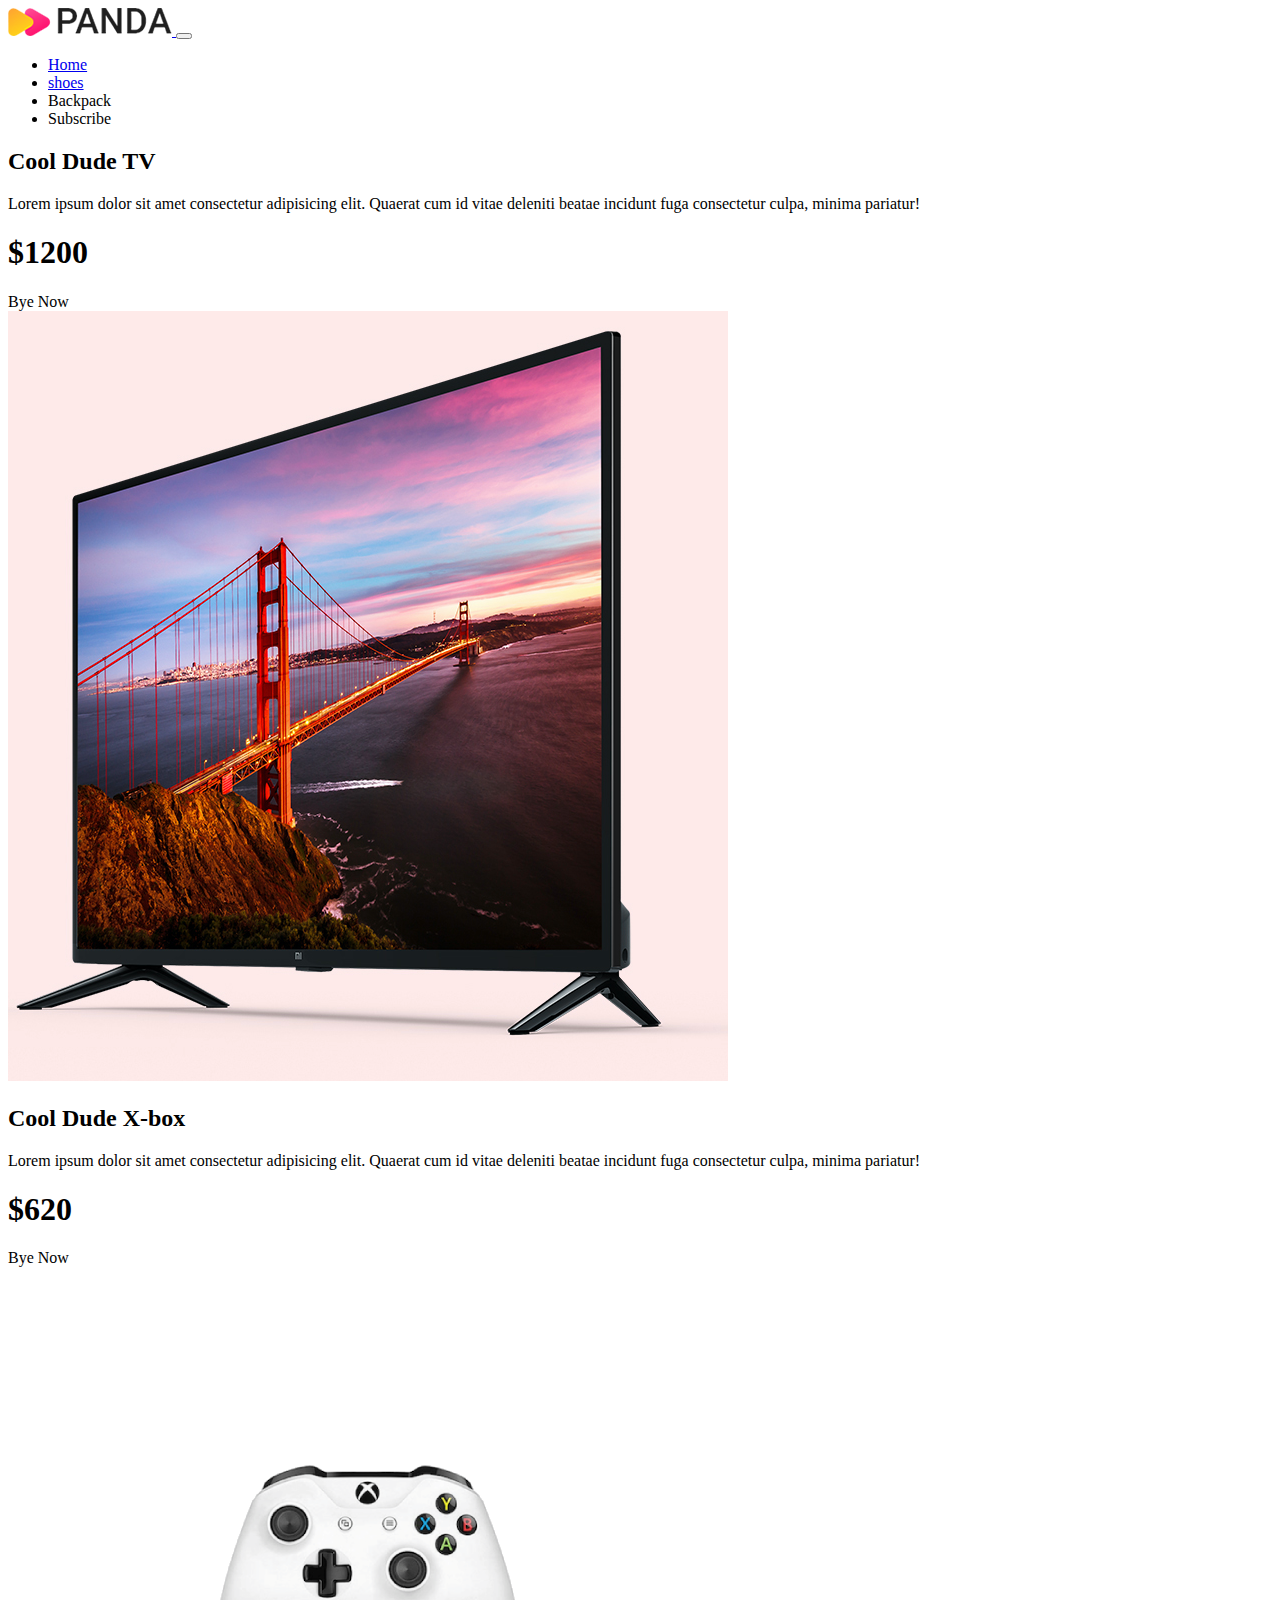
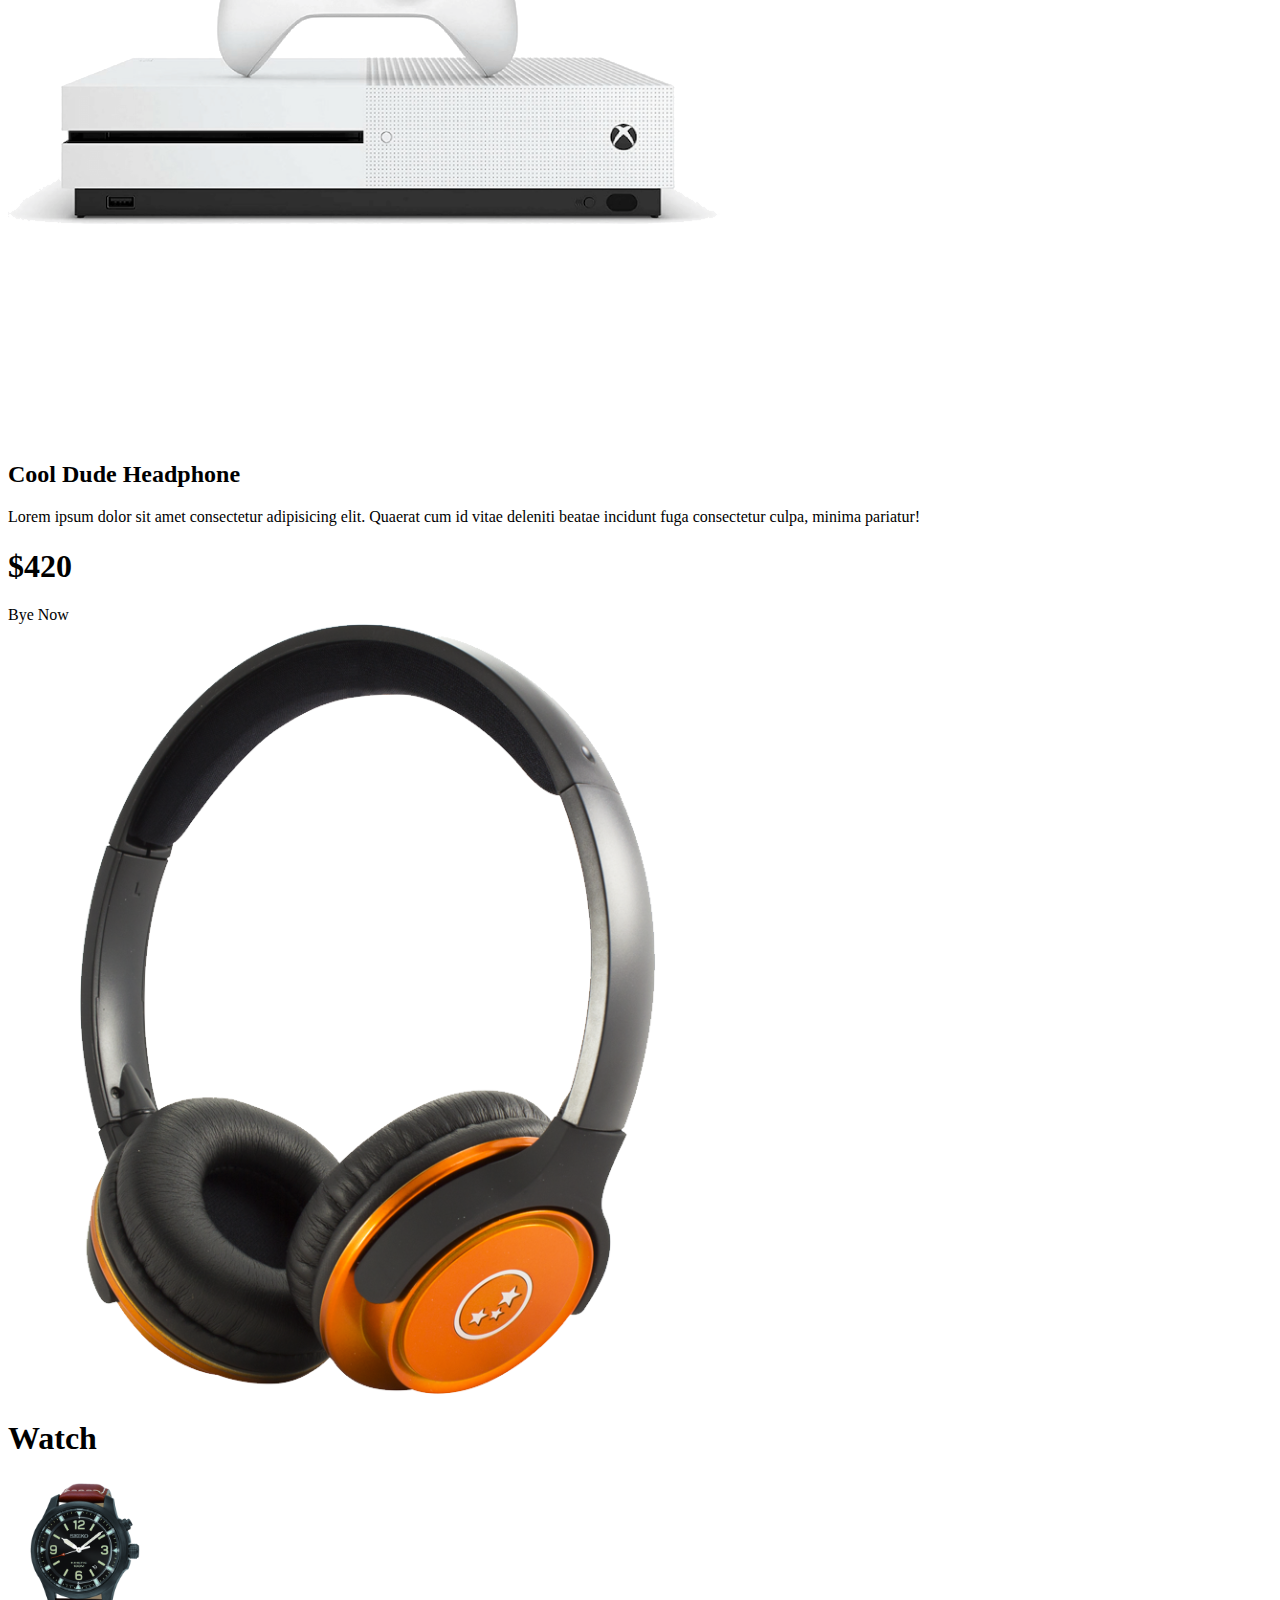
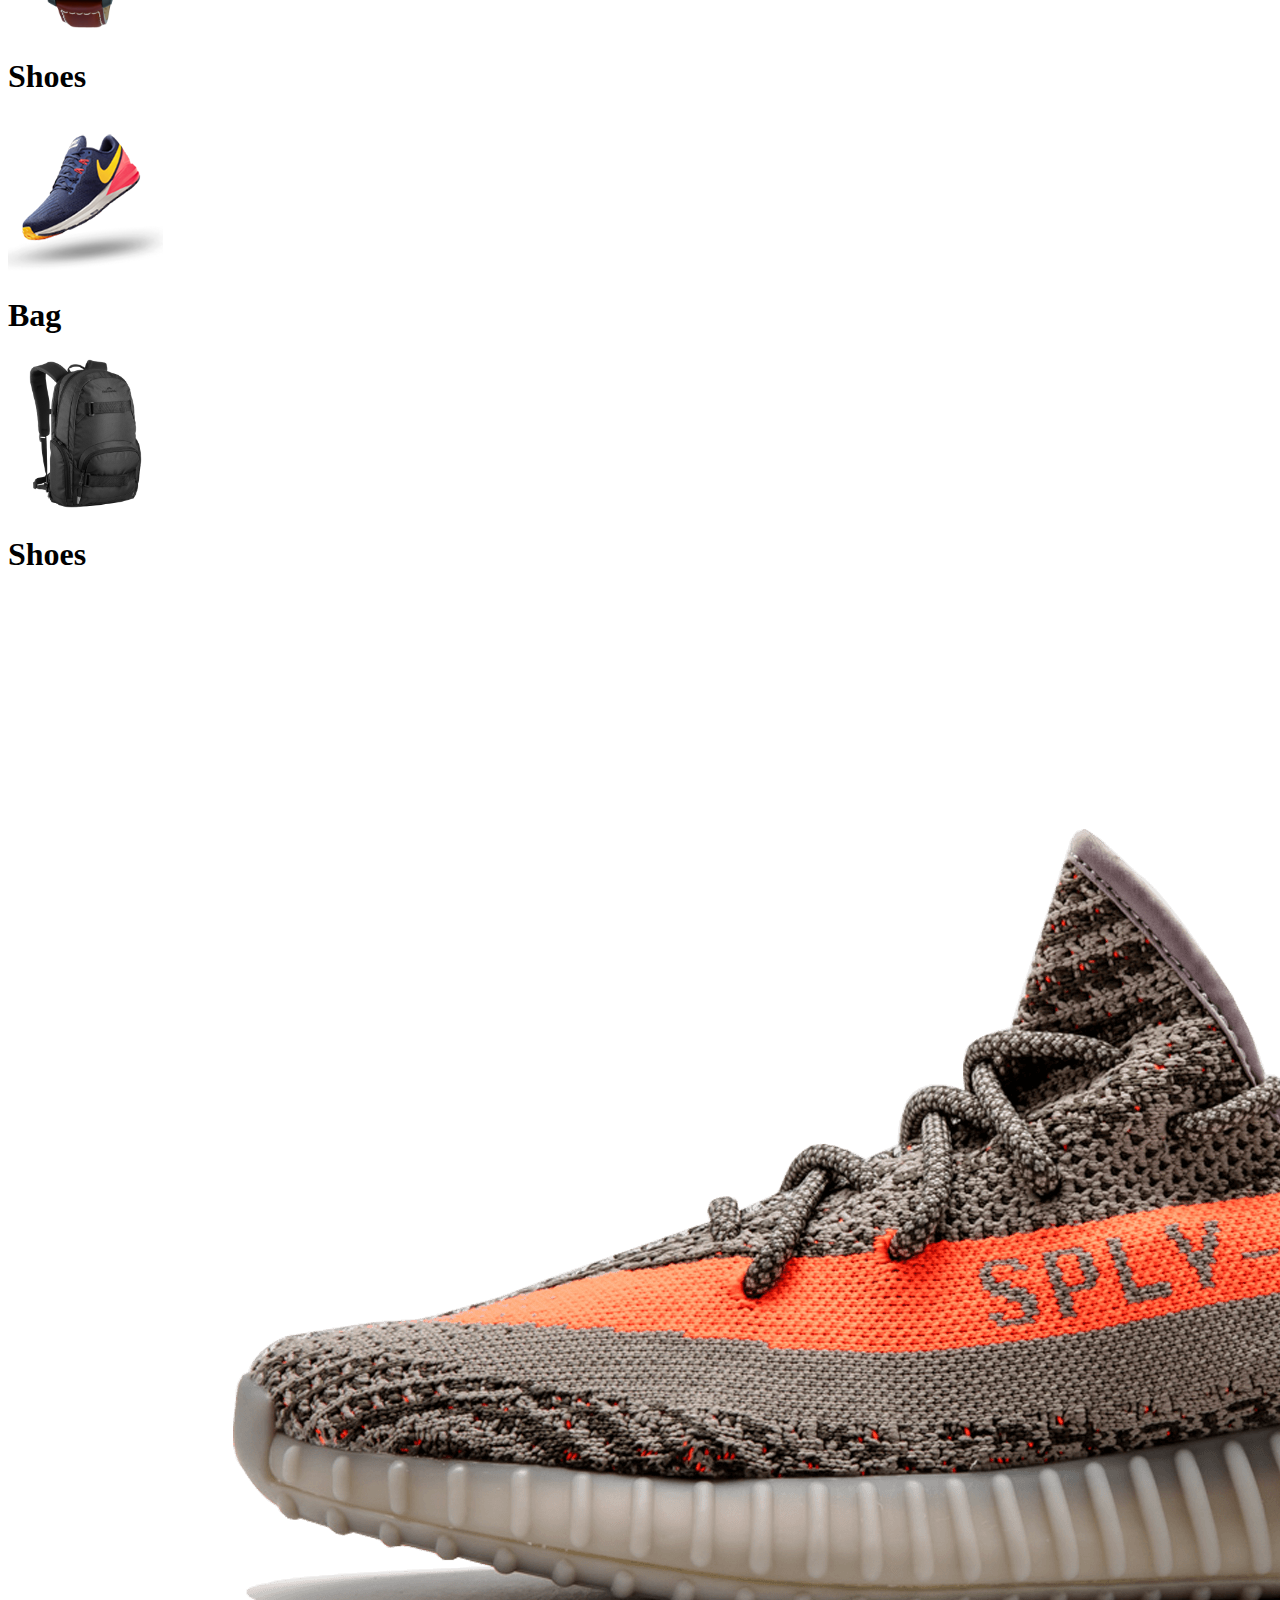
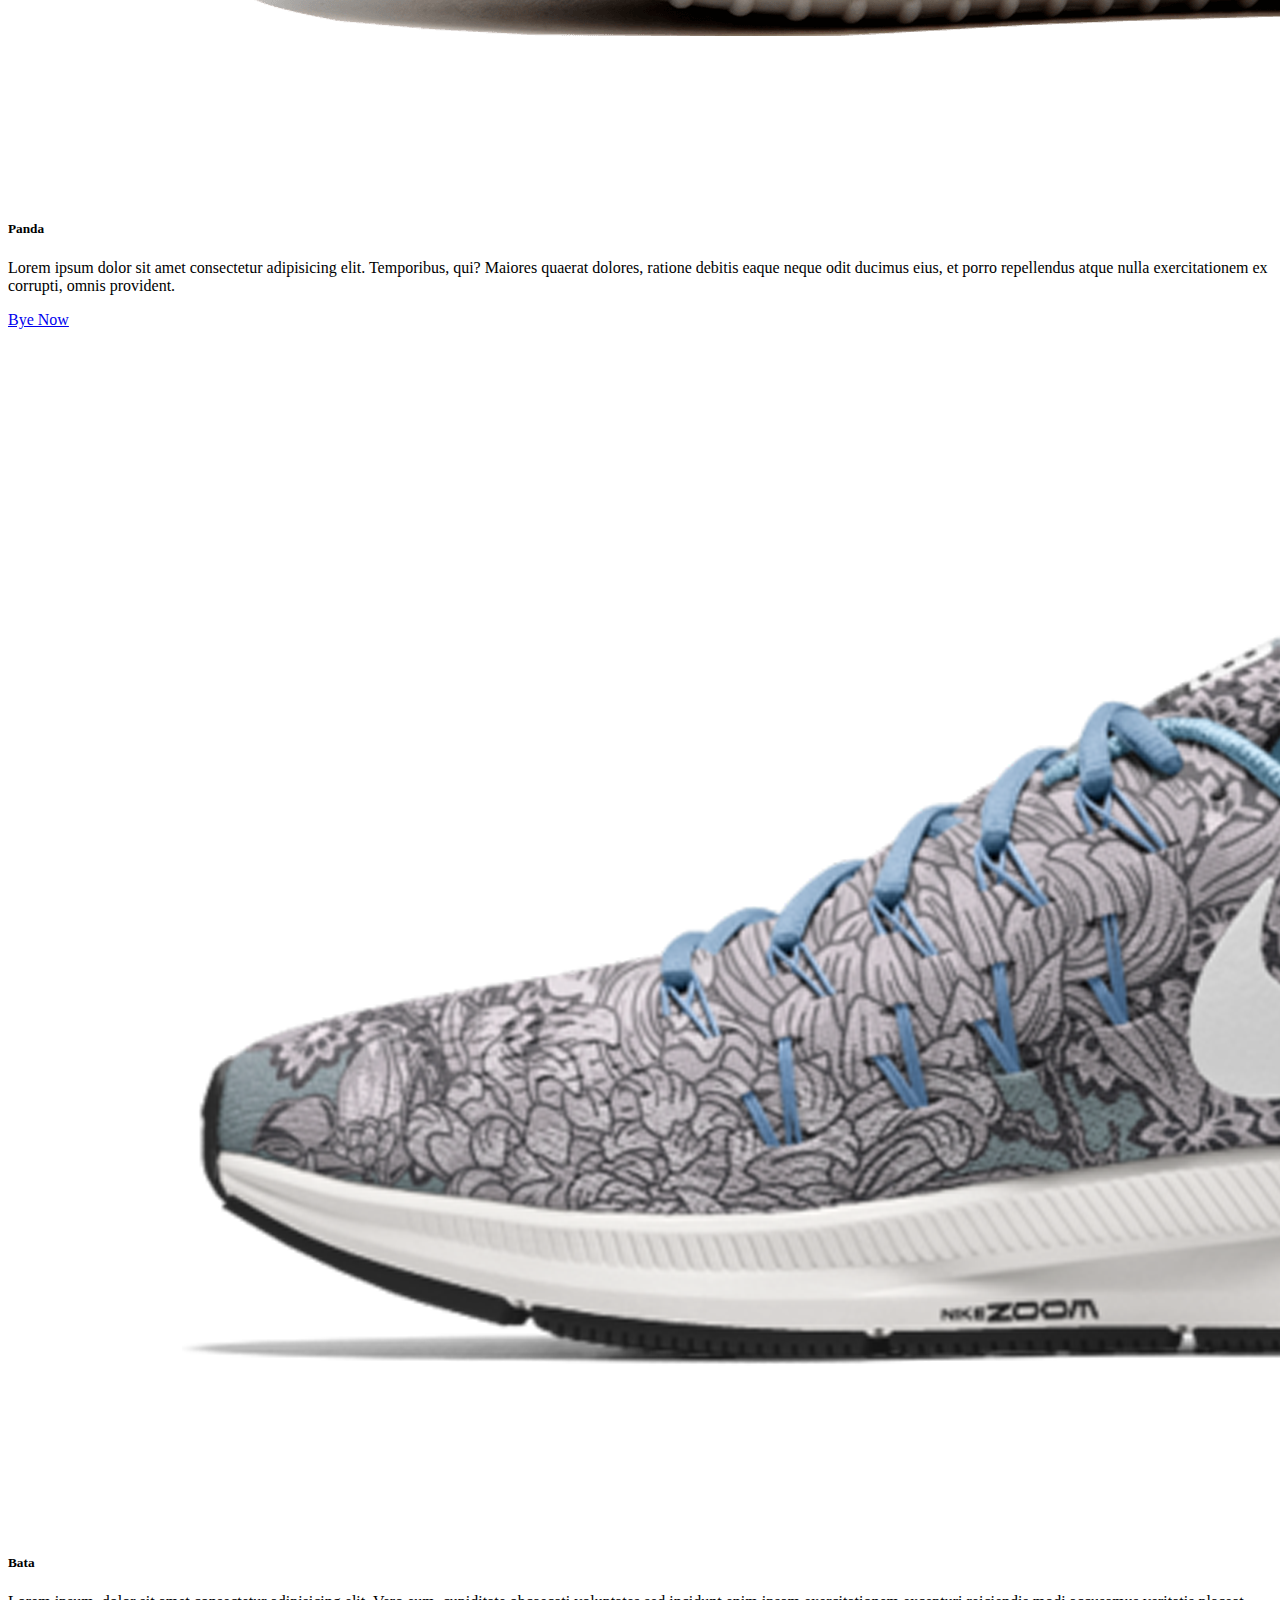
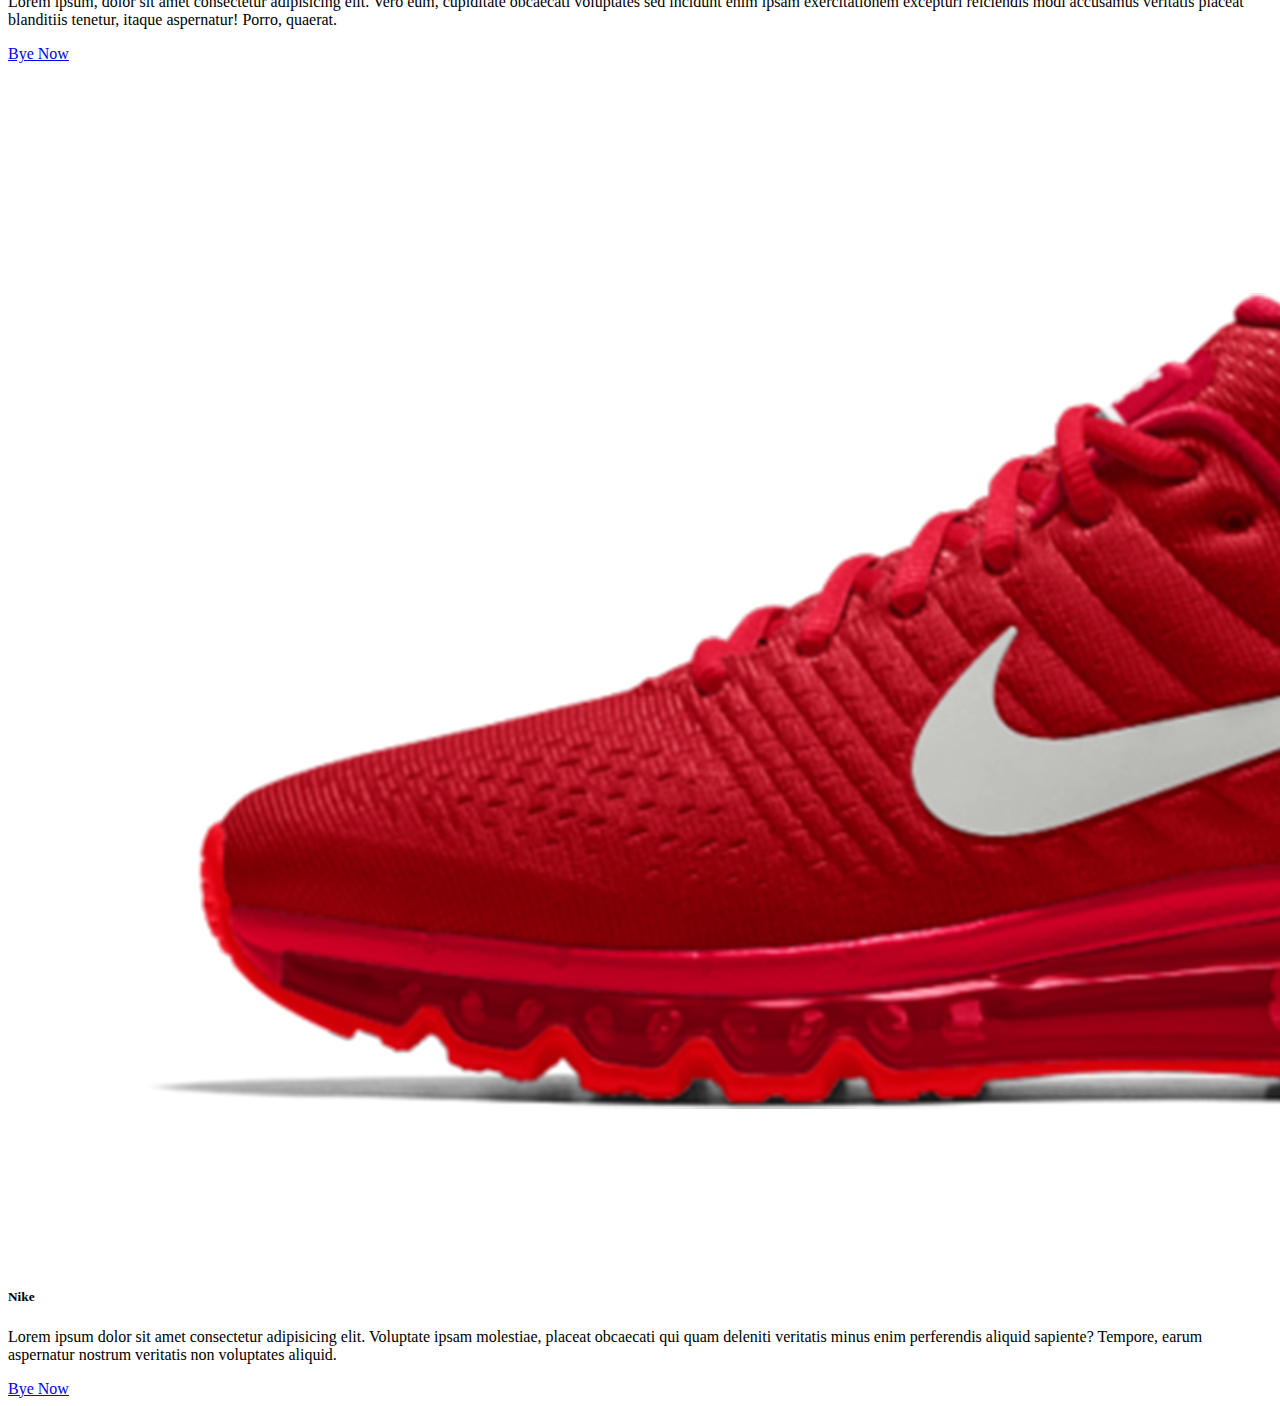
==== index.html @ 94e7f0d0 "width change" ====
<!doctype html>
<html lang="en">

<head>
  <meta charset="utf-8">
  <meta name="viewport" content="width=device-width, initial-scale=1">
  <title>Bootstrap demo</title>
  <link href="https://cdn.jsdelivr.net/npm/bootstrap@5.2.0/dist/css/bootstrap.min.css" rel="stylesheet"
    integrity="sha384-gH2yIJqKdNHPEq0n4Mqa/HGKIhSkIHeL5AyhkYV8i59U5AR6csBvApHHNl/vI1Bx" crossorigin="anonymous">
</head>

<body>
  <header class="container">
    <nav class="navbar navbar-expand-lg bg-light">
      <div class="container">
        <a class="navbar-brand" href="#">
          <img src="images/logo.png" alt="logo">
        </a>
        <button class="navbar-toggler type="button" data-bs-toggle="collapse" data-bs-target="#navbarSupportedContent"
          aria-controls="navbarSupportedContent" aria-expanded="false" aria-label="Toggle navigation">
          <span class="navbar-toggler-icon"></span>
        </button>
        <div class="collapse navbar-collapse" id="navbarSupportedContent">
          <ul class="navbar-nav me-auto mb-2 mb-lg-0">
            <li class="nav-item">
              <a class="nav-link active" aria-current="page" href="#">Home</a>
            </li>
            <li class="nav-item">
              <a class="nav-link" href="#">shoes</a>
            </li>
            <li class="nav-item">
              <a class="nav-link disabled">Backpack</a>
            </li>
            <li class="nav-item">
              <a class="nav-link disabled">Subscribe</a>
            </li>
          </ul>
        </div>
      </div>
    </nav>
    <!-- slider start -->
    <section class="mt-5">
      <div id="carouselExampleSlidesOnly" class="carousel slide" data-bs-ride="carousel">
        <div class="carousel-inner">
          <div class="carousel-item active bg-info border rounded p-5">
            <div class="row">
              <div class="col-lg-7 d-flex align-items-center ">
                <div>
                  <h2 class="fs-1 text-black">Cool Dude TV</h2>
                <p>Lorem ipsum dolor sit amet consectetur adipisicing elit. Quaerat cum id vitae deleniti beatae
                  incidunt fuga consectetur culpa, minima pariatur!</p>
                <h1>$1200</h1>
                <div class="btn btn-danger mt-3 mb-5">Bye Now</div>
                </div>
              </div>
              <div class="col-lg-5">
                <img src="images/banner-images/tv.png" class="d-block w-100" alt="...">
              </div>
            </div>
          </div>
          <div class="carousel-item active bg-info border rounded p-5">
            <div class="row">
              <div class="col-lg-7 d-flex align-items-center ">
                <div>
                  <h2 class="fs-1 text-danger">Cool Dude X-box</h2>
                <p>Lorem ipsum dolor sit amet consectetur adipisicing elit. Quaerat cum id vitae deleniti beatae
                  incidunt fuga consectetur culpa, minima pariatur!</p>
                <h1>$620</h1>
                <div class="btn btn-danger mt-3 mb-5">Bye Now</div>
                </div>
              </div>
              <div class="col-lg-5">
                <img src="images/banner-images/xbox.png" class="d-block w-100" alt="...">
              </div>
            </div>
          </div>
          <div class="carousel-item active bg-info border rounded p-5">
            <div class="row">
              <div class="col-lg-7 d-flex align-items-center ">
                <div>
                  <h2 class="fs-1 text-white">Cool Dude Headphone</h2>
                <p>Lorem ipsum dolor sit amet consectetur adipisicing elit. Quaerat cum id vitae deleniti beatae
                  incidunt fuga consectetur culpa, minima pariatur!</p>
                <h1>$420</h1>
                <div class="btn btn-danger mt-3 mb-5">Bye Now</div>
                </div>
              </div>
              <div class="col-lg-5">
                <img src="images/banner-images/headphone.png" class="d-block w-100" alt="...">
              </div>
            </div>
          </div>
        </div>
      </div>
    </section>
  </header>
  <!-- new section add -->
    <section>
      <div class="container text-center my-5">
        <div class="row ">
          <div class="col-lg-4 col-md-6 col-sm-12">
            <div class="p-3 my-2 border bg-warning d-flex align-items-center justify-content-around rounded-3">
              <h1 class="text-white">Watch</h1>
              <img src="images/categories/watch.png" alt="Watch">
            </div>
          </div>
          <div class="col-lg-4 col-md-6 col-sm-12">
            <div class="p-3 my-2 border bg-success d-flex align-items-center justify-content-around rounded-3">
              <h1 class="text-white">Shoes</h1>
              <img src="images/categories/shoes.png" alt="shoes">
            </div>
          </div>
          <div class="col-lg-4 col-md-6 col-sm-12">
            <div class="p-3 my-2 border bg-primary d-flex align-items-center justify-content-around rounded-3">
              <h1 class="text-white">Bag</h1>
              <img src="images/categories/bag.png" alt="bag">
            </div>
          </div>
        </div>
      </div>
    </section>
    <!-- card add -->
    <section class="container my-5">
      <h1 class="text-center pb-3">Shoes</h1>
      <div class="row row-cols-1 row-cols-md-3 row-cols-lg-3 g-4">
        <div class="col">
          <div class="card border border-0 shadow-lg h-100">
            <img src="images/shoes/shoe-1.png" class="card-img-top" alt="...">
            <div class="card-body">
              <h5 class="card-title fs-1">Panda</h5>
              <p class="card-text">Lorem ipsum dolor sit amet consectetur adipisicing elit. Temporibus, qui? Maiores quaerat dolores, ratione debitis eaque neque odit ducimus eius, et porro repellendus atque nulla exercitationem ex corrupti, omnis provident.</p>
            </div>
            <div class="m-3">
              <div class="btn btn-warning m-4"><a href="https://www.google.com" target="blank" class="text-decoration-none text-black">Bye Now</a></div>
            </div>
          </div>
        </div>
        <div class="col">
          <div class="card border border-0 shadow-lg h-100">
            <img src="images/shoes/shoe-2.png" class="card-img-top" alt="...">
            <div class="card-body">
              <h5 class="card-title fs-1">Bata</h5>
              <p class="card-text">Lorem ipsum, dolor sit amet consectetur adipisicing elit. Vero eum, cupiditate obcaecati voluptates sed incidunt enim ipsam exercitationem excepturi reiciendis modi accusamus veritatis placeat blanditiis tenetur, itaque aspernatur! Porro, quaerat.</p>
            </div>
            <div class="m-3">
              <div class="btn btn-warning m-4"><a href="https://www.google.com" target="blank" class="text-decoration-none text-black">Bye Now</a></div>
            </div>
          </div>
        </div>
        <div class="col">
          <div class="card border border-0 shadow-lg h-100">
            <img src="images/shoes/shoe-3.png" class="card-img-top" alt="...">
            <div class="card-body">
              <h5 class="card-title fs-1">Nike</h5>
              <p class="card-text">Lorem ipsum dolor sit amet consectetur adipisicing elit. Voluptate ipsam molestiae, placeat obcaecati qui quam deleniti veritatis minus enim perferendis aliquid sapiente? Tempore, earum aspernatur nostrum veritatis non voluptates aliquid.</p>
            </div>
            <div class="m-3">
              <div class="btn btn-warning m-4"><a href="https://www.google.com" target="blank" class="text-decoration-none text-black">Bye Now</a></div>
            </div>
          </div>
        </div>
      </div>
    </section>
  <!-- Javascript link add -->
  <script src="https://cdn.jsdelivr.net/npm/bootstrap@5.2.0/dist/js/bootstrap.bundle.min.js"
    integrity="sha384-A3rJD856KowSb7dwlZdYEkO39Gagi7vIsF0jrRAoQmDKKtQBHUuLZ9AsSv4jD4Xa"
    crossorigin="anonymous"></script>
</body>
</html>
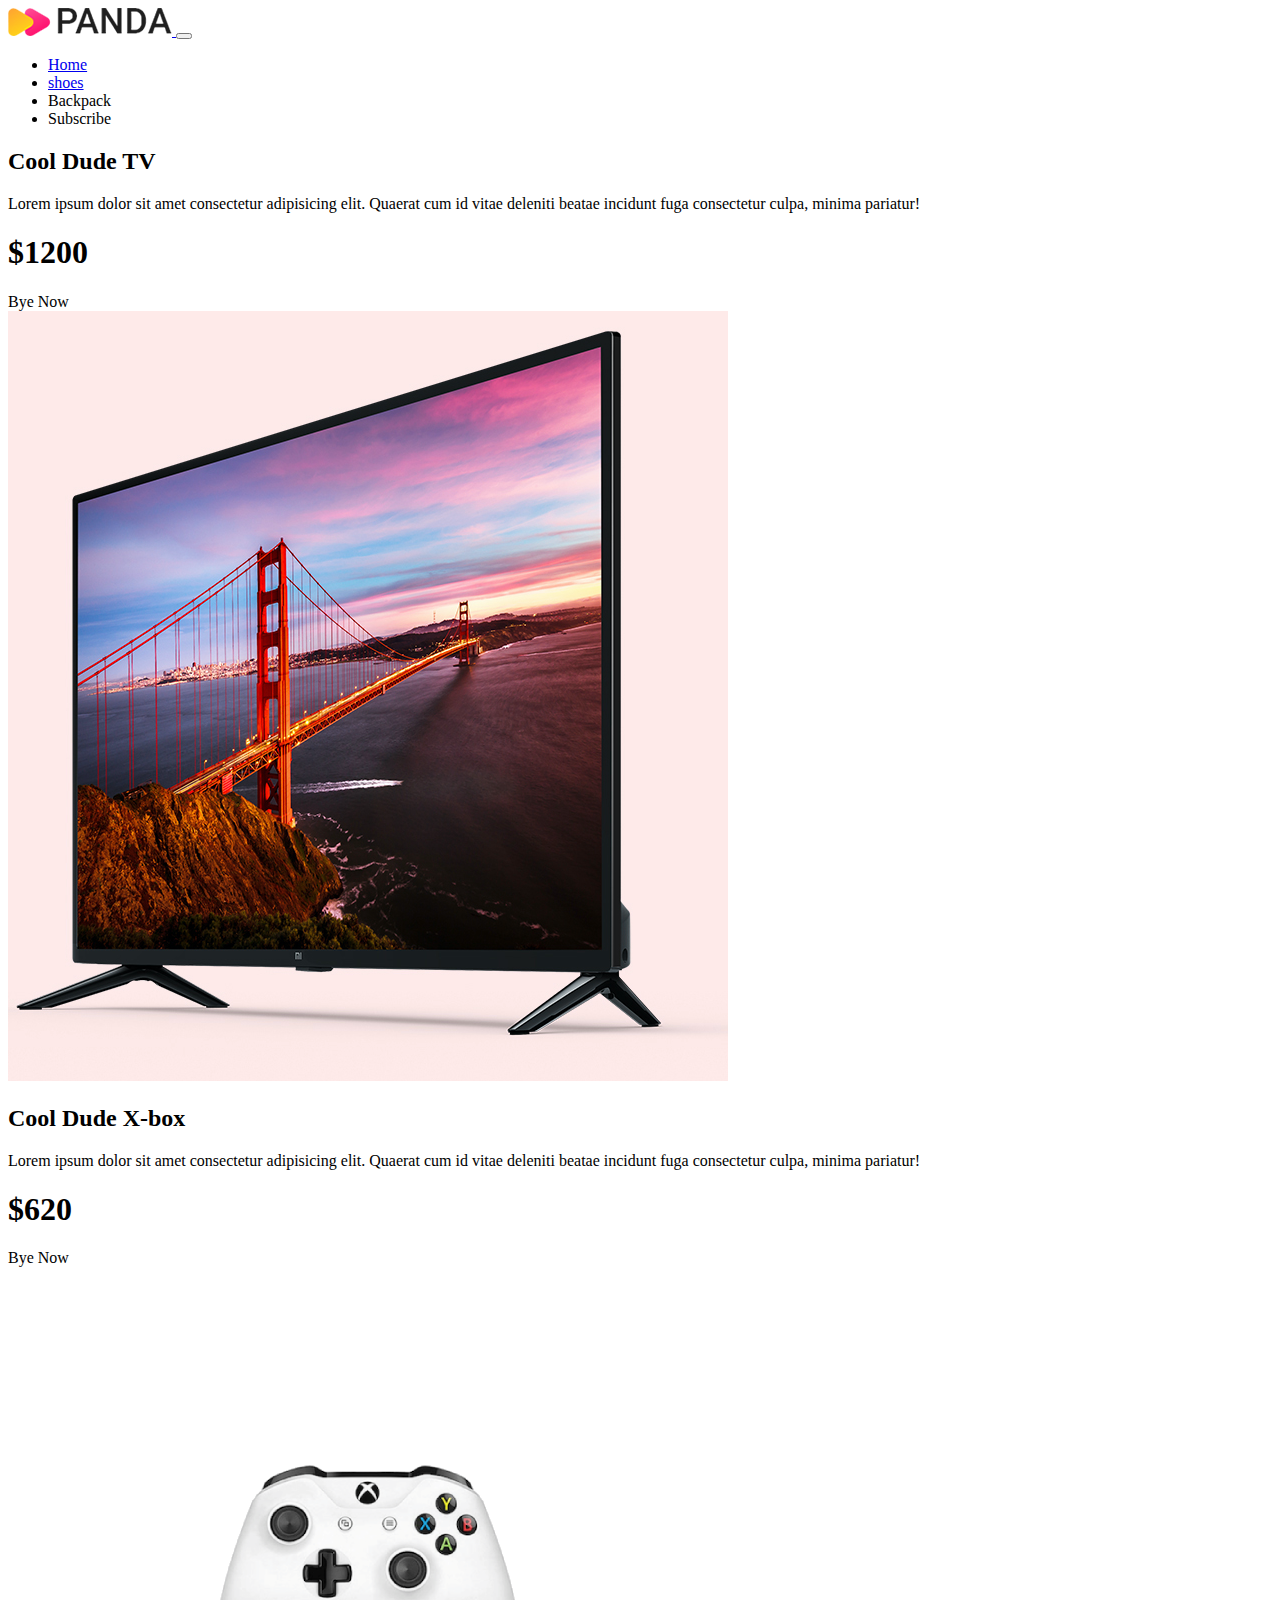
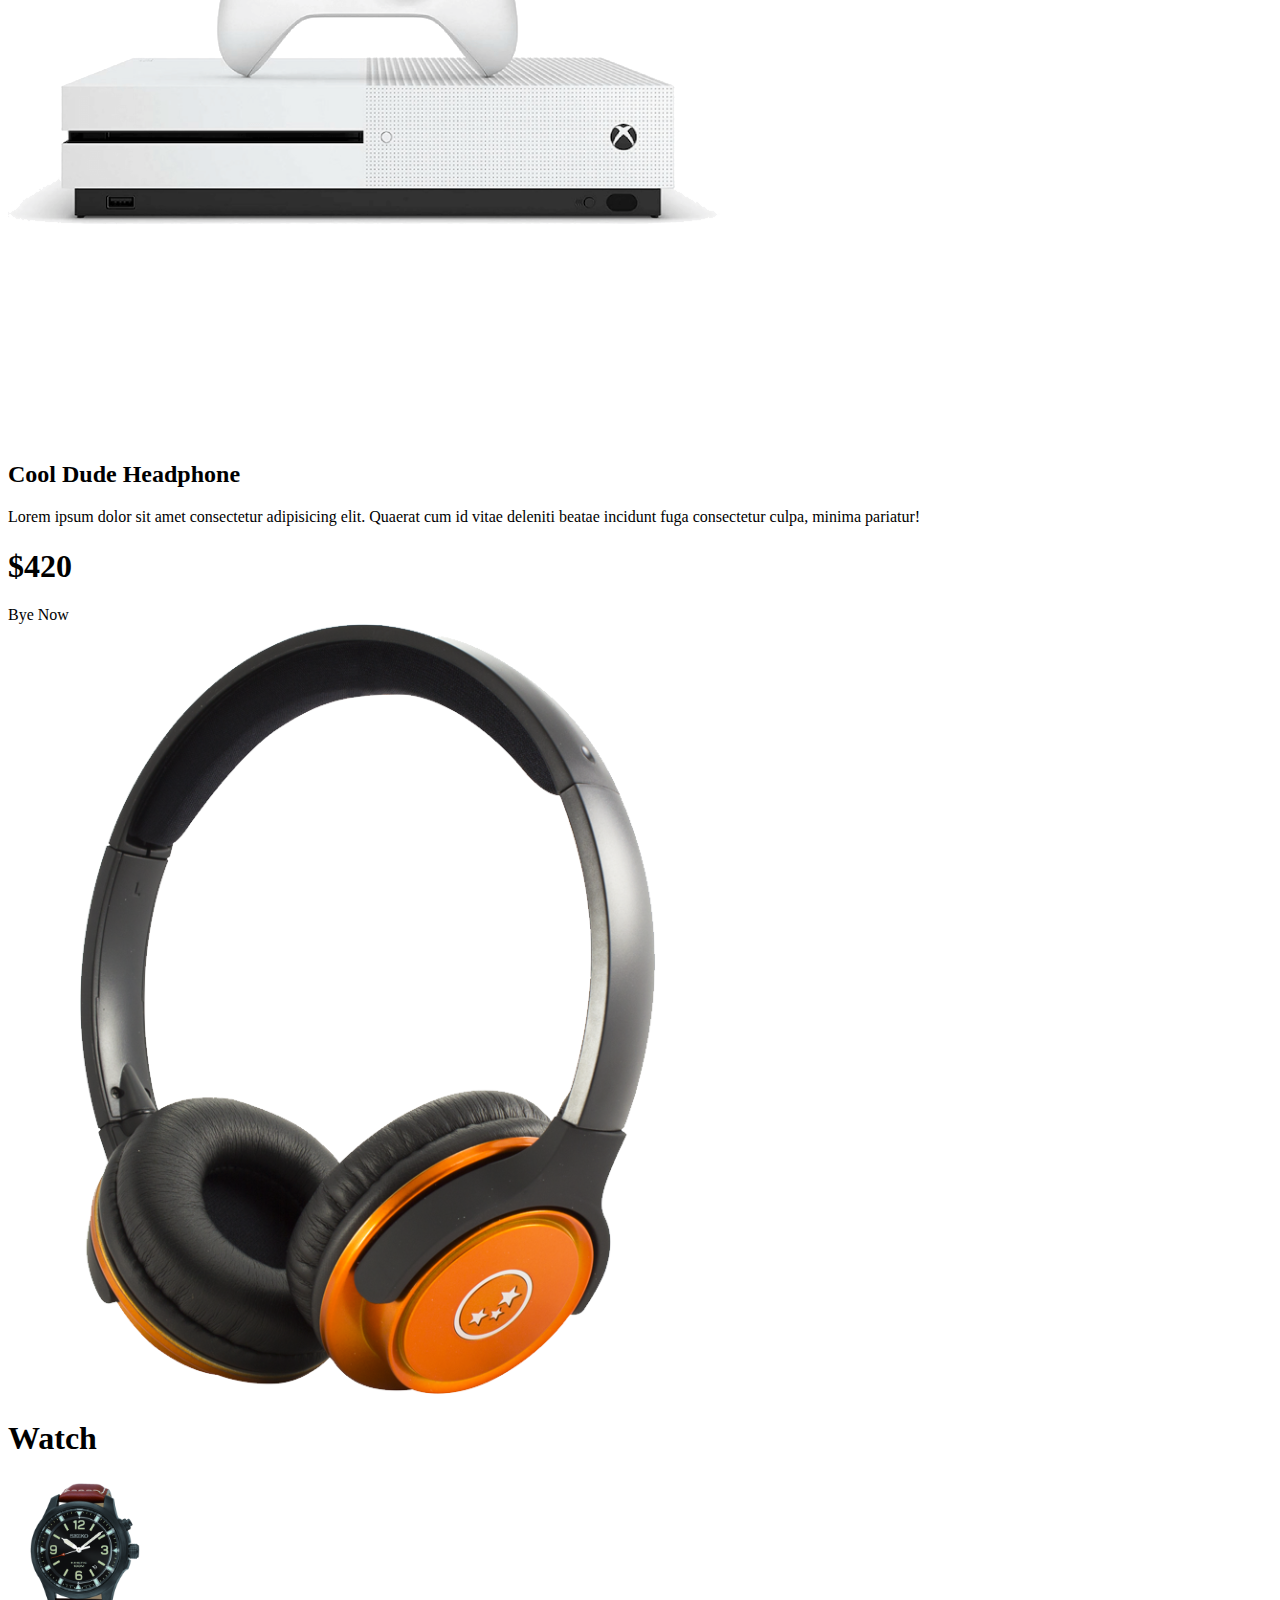
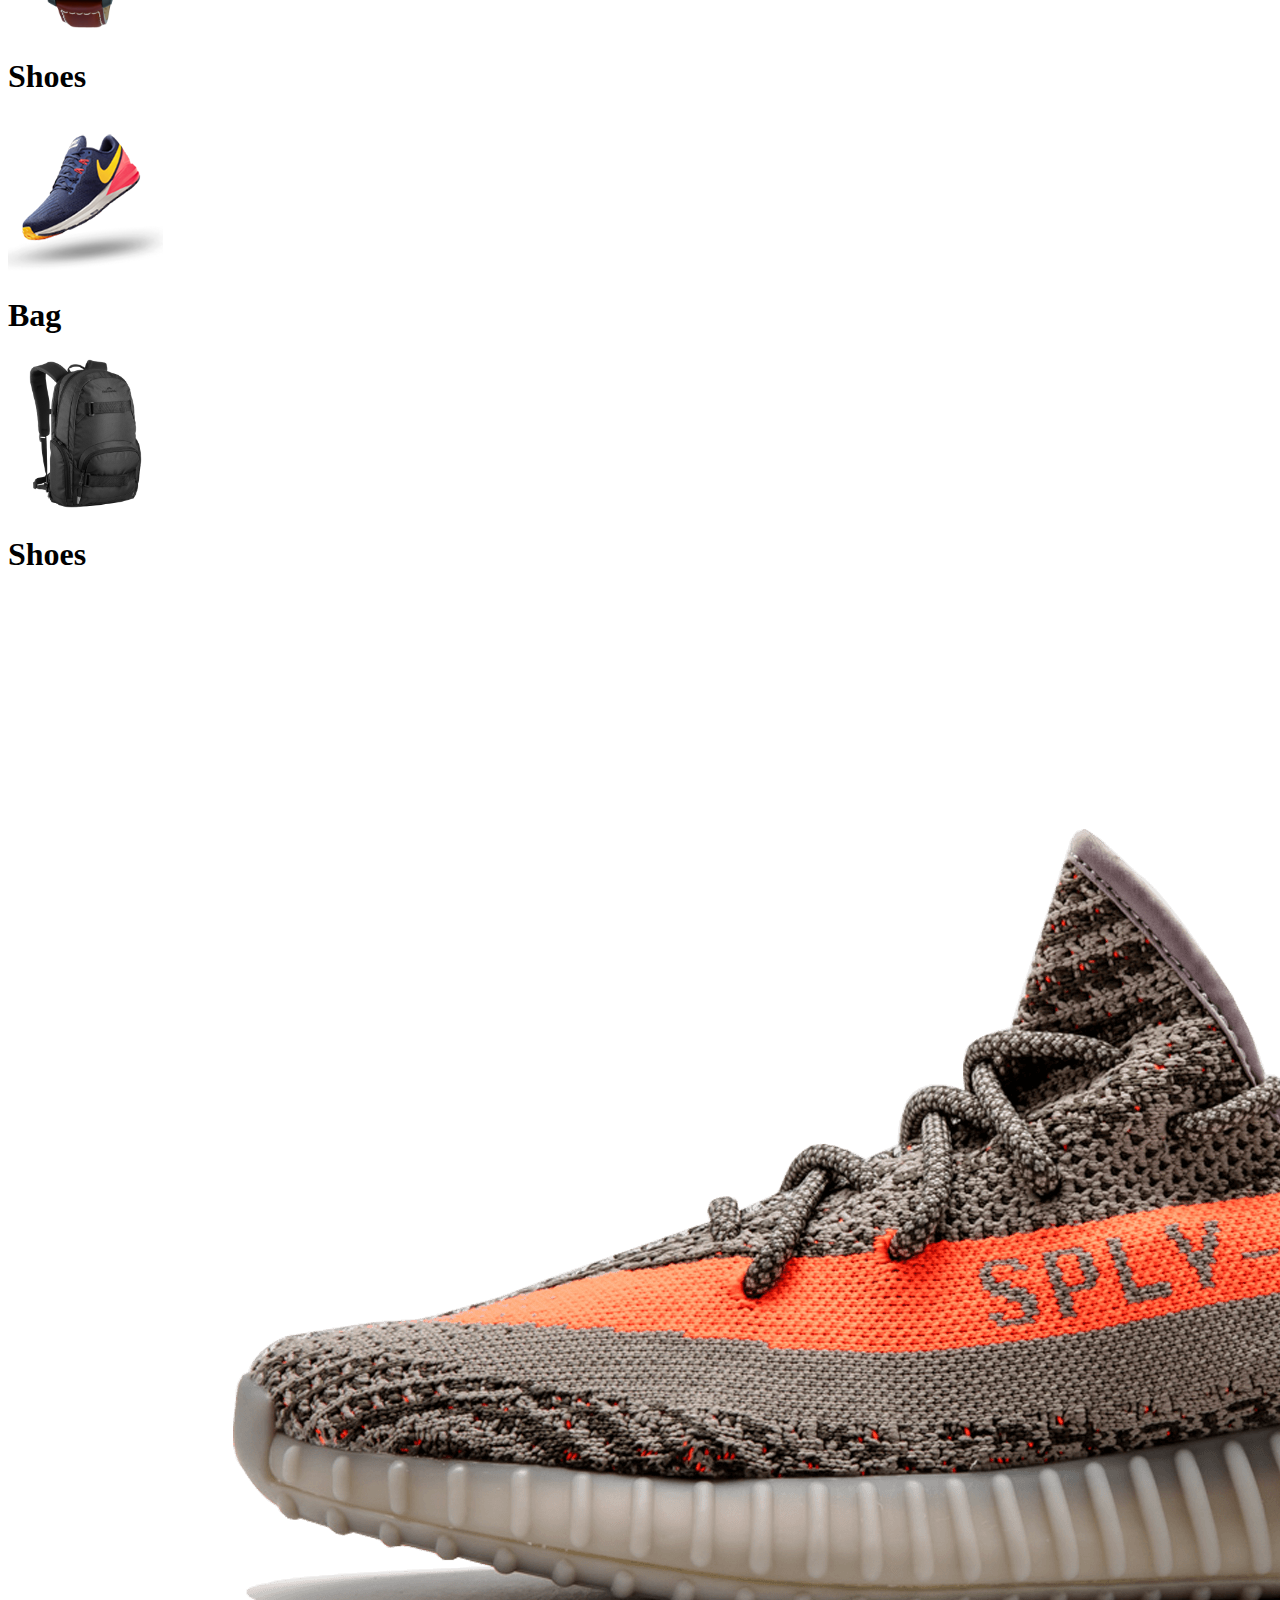
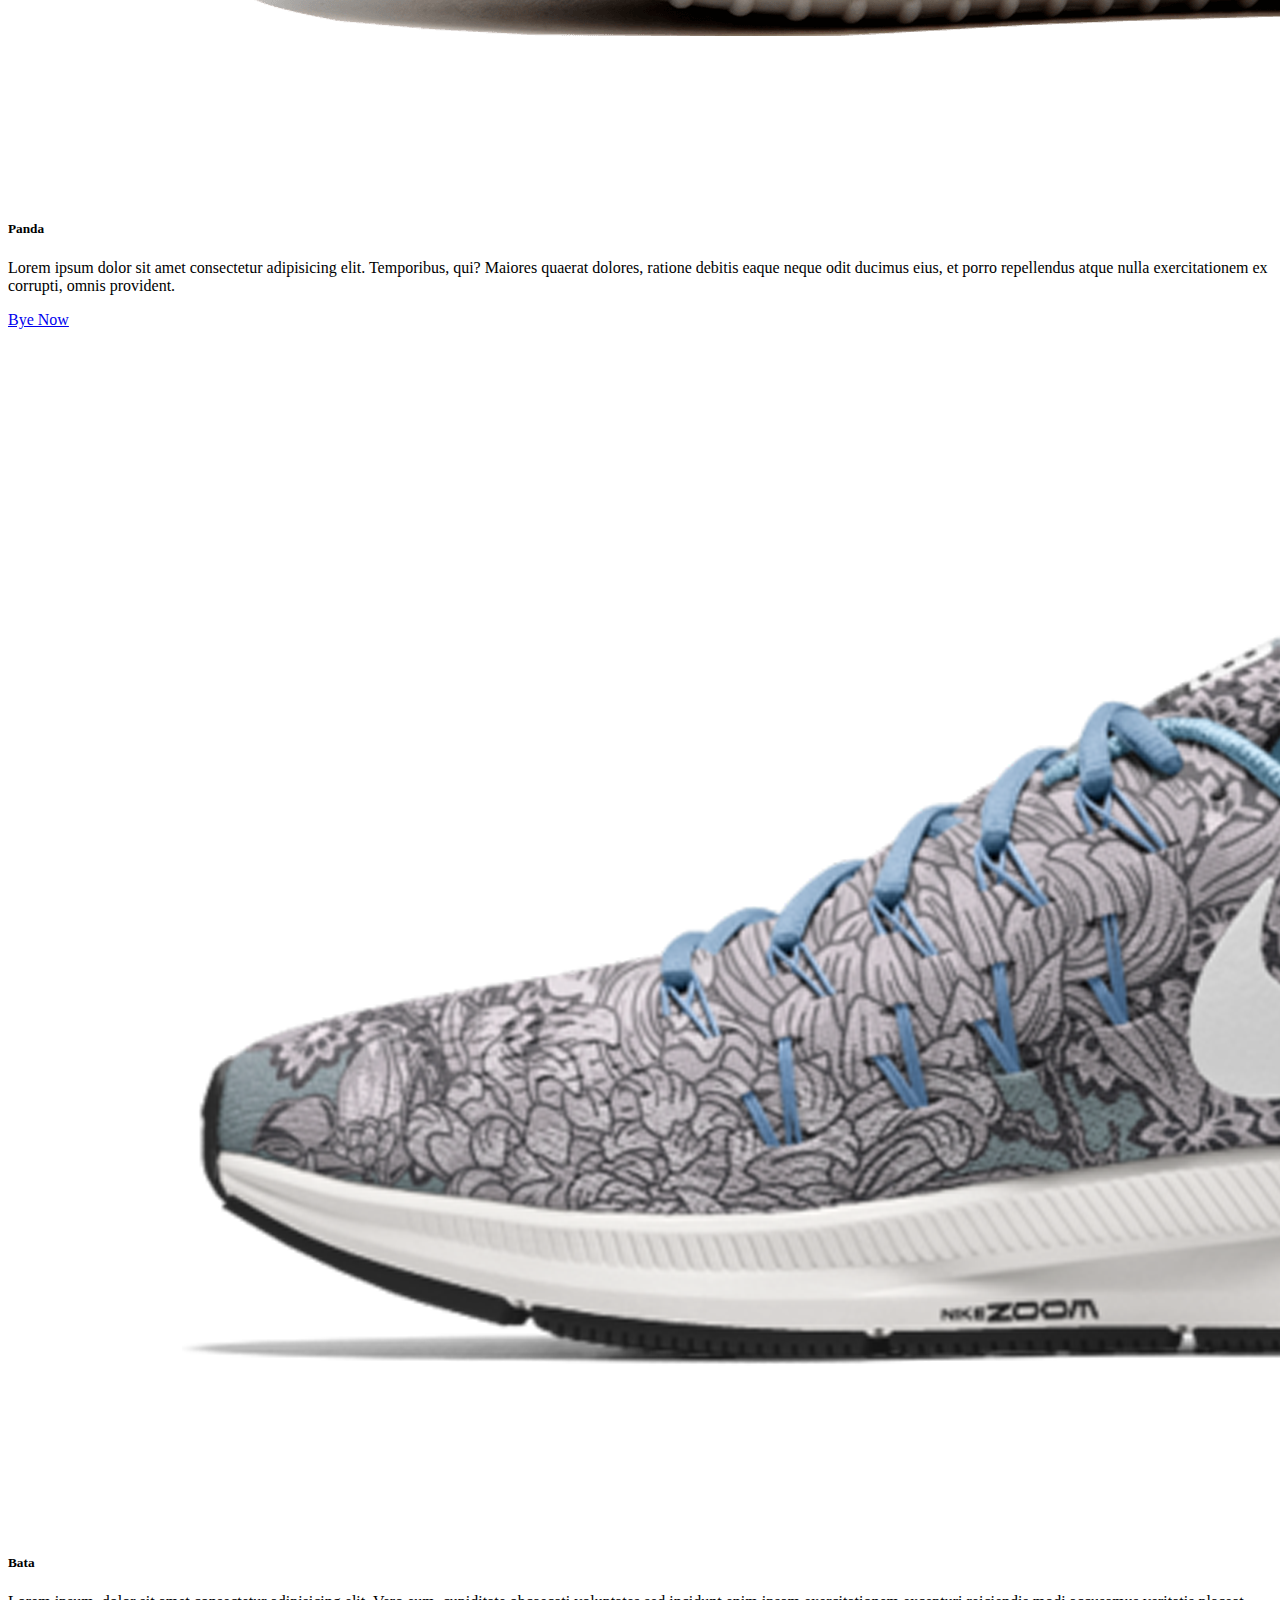
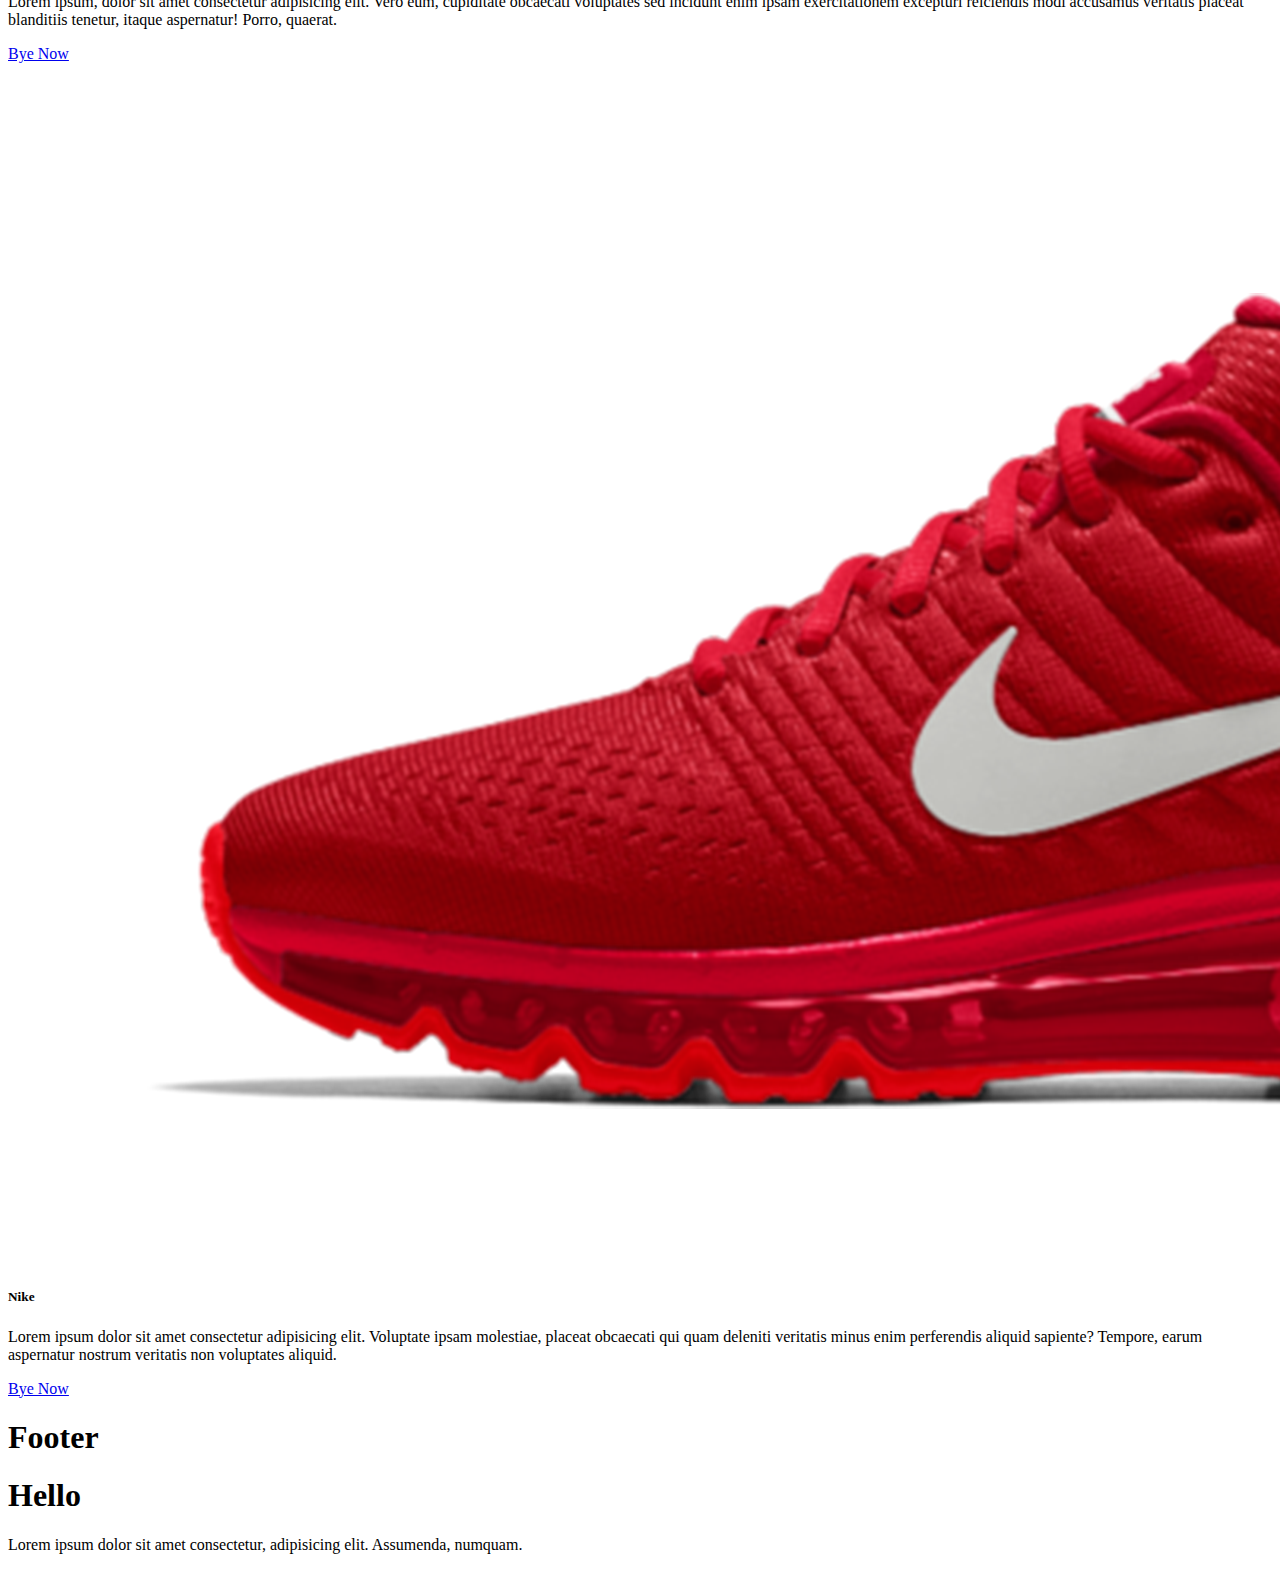
==== commit 6764be74: "footer" ====
--- a/index.html
+++ b/index.html
@@ -161,6 +161,16 @@
         </div>
       </div>
     </section>
+    <!-- Footer area add -->
+    <footer class="container">
+      <div class="row">
+        <h1 class="mb-4">Footer</h1>
+        <div class="col-12 bg-black text-white rounded-3 p-5 text-center">
+          <h1>Hello</h1>
+          <p>Lorem ipsum dolor sit amet consectetur, adipisicing elit. Assumenda, numquam.</p>
+        </div>
+      </div>
+    </footer>
   <!-- Javascript link add -->
   <script src="https://cdn.jsdelivr.net/npm/bootstrap@5.2.0/dist/js/bootstrap.bundle.min.js"
     integrity="sha384-A3rJD856KowSb7dwlZdYEkO39Gagi7vIsF0jrRAoQmDKKtQBHUuLZ9AsSv4jD4Xa"
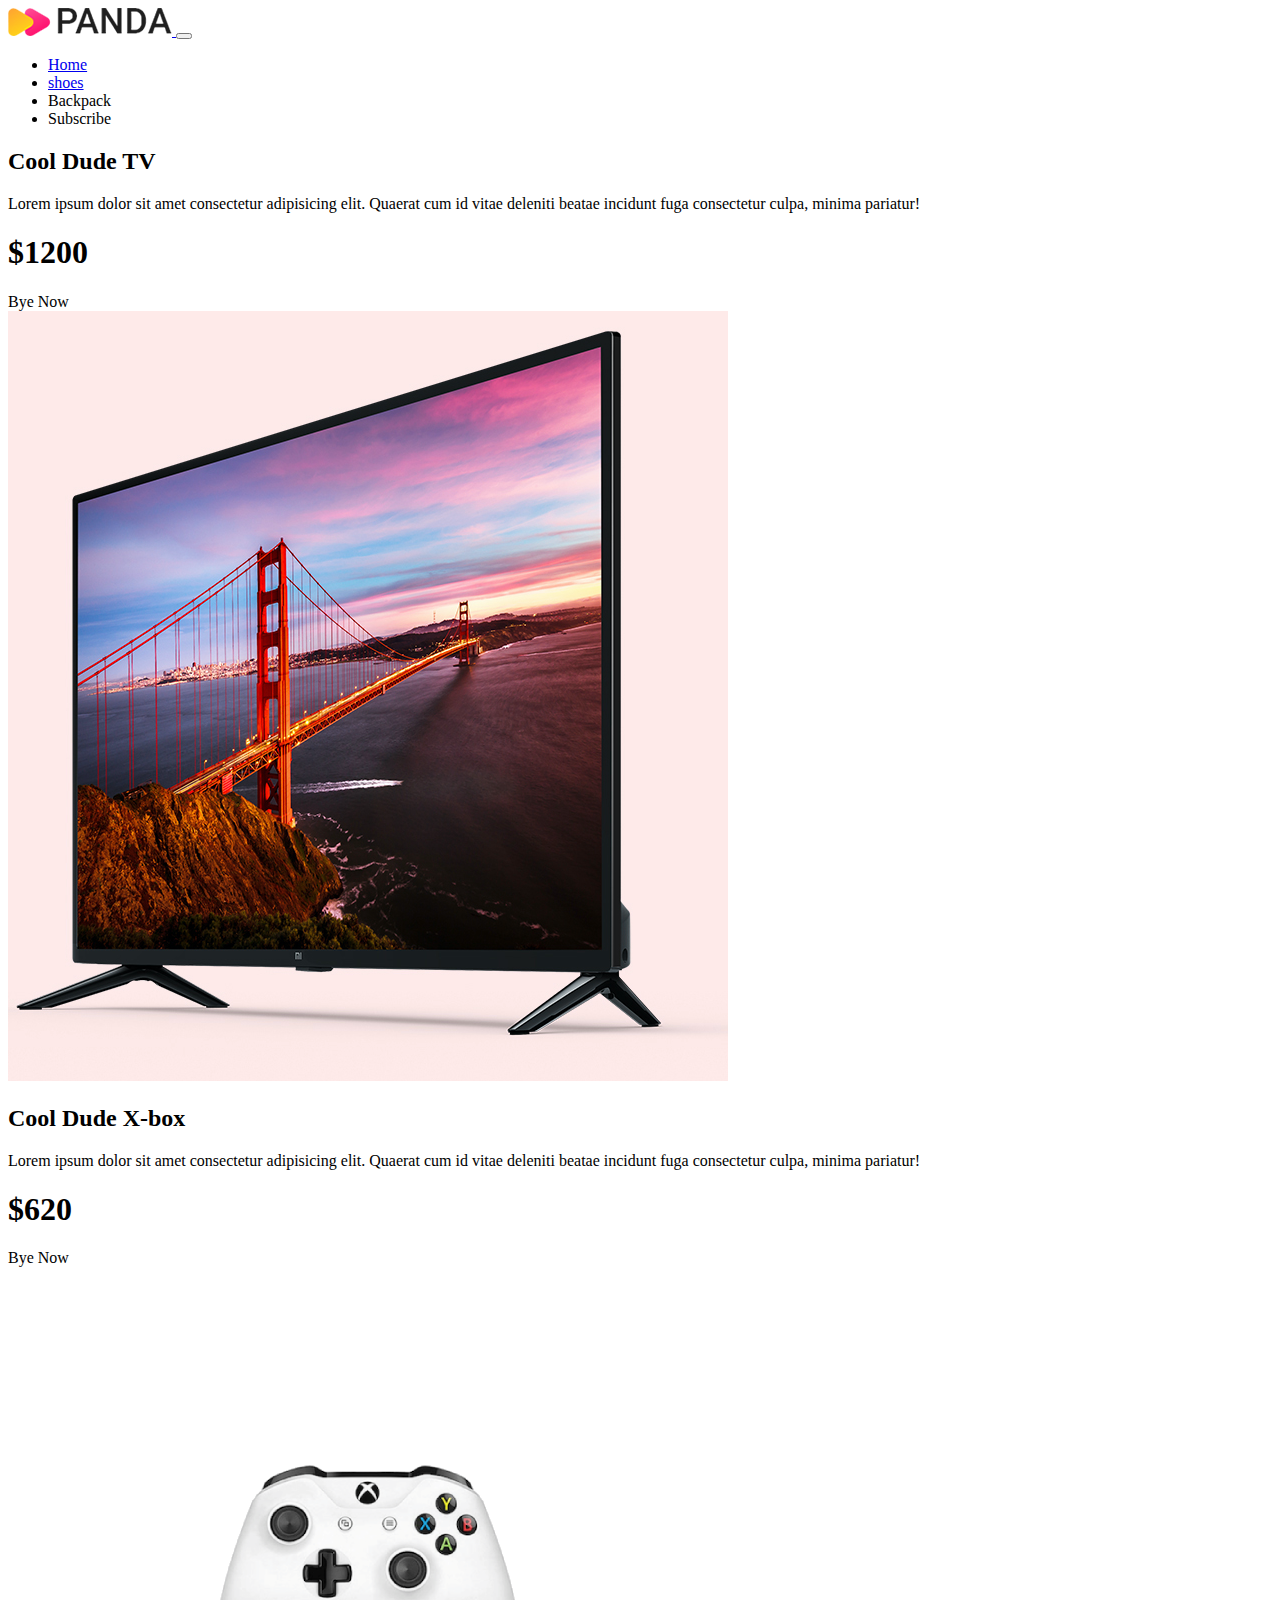
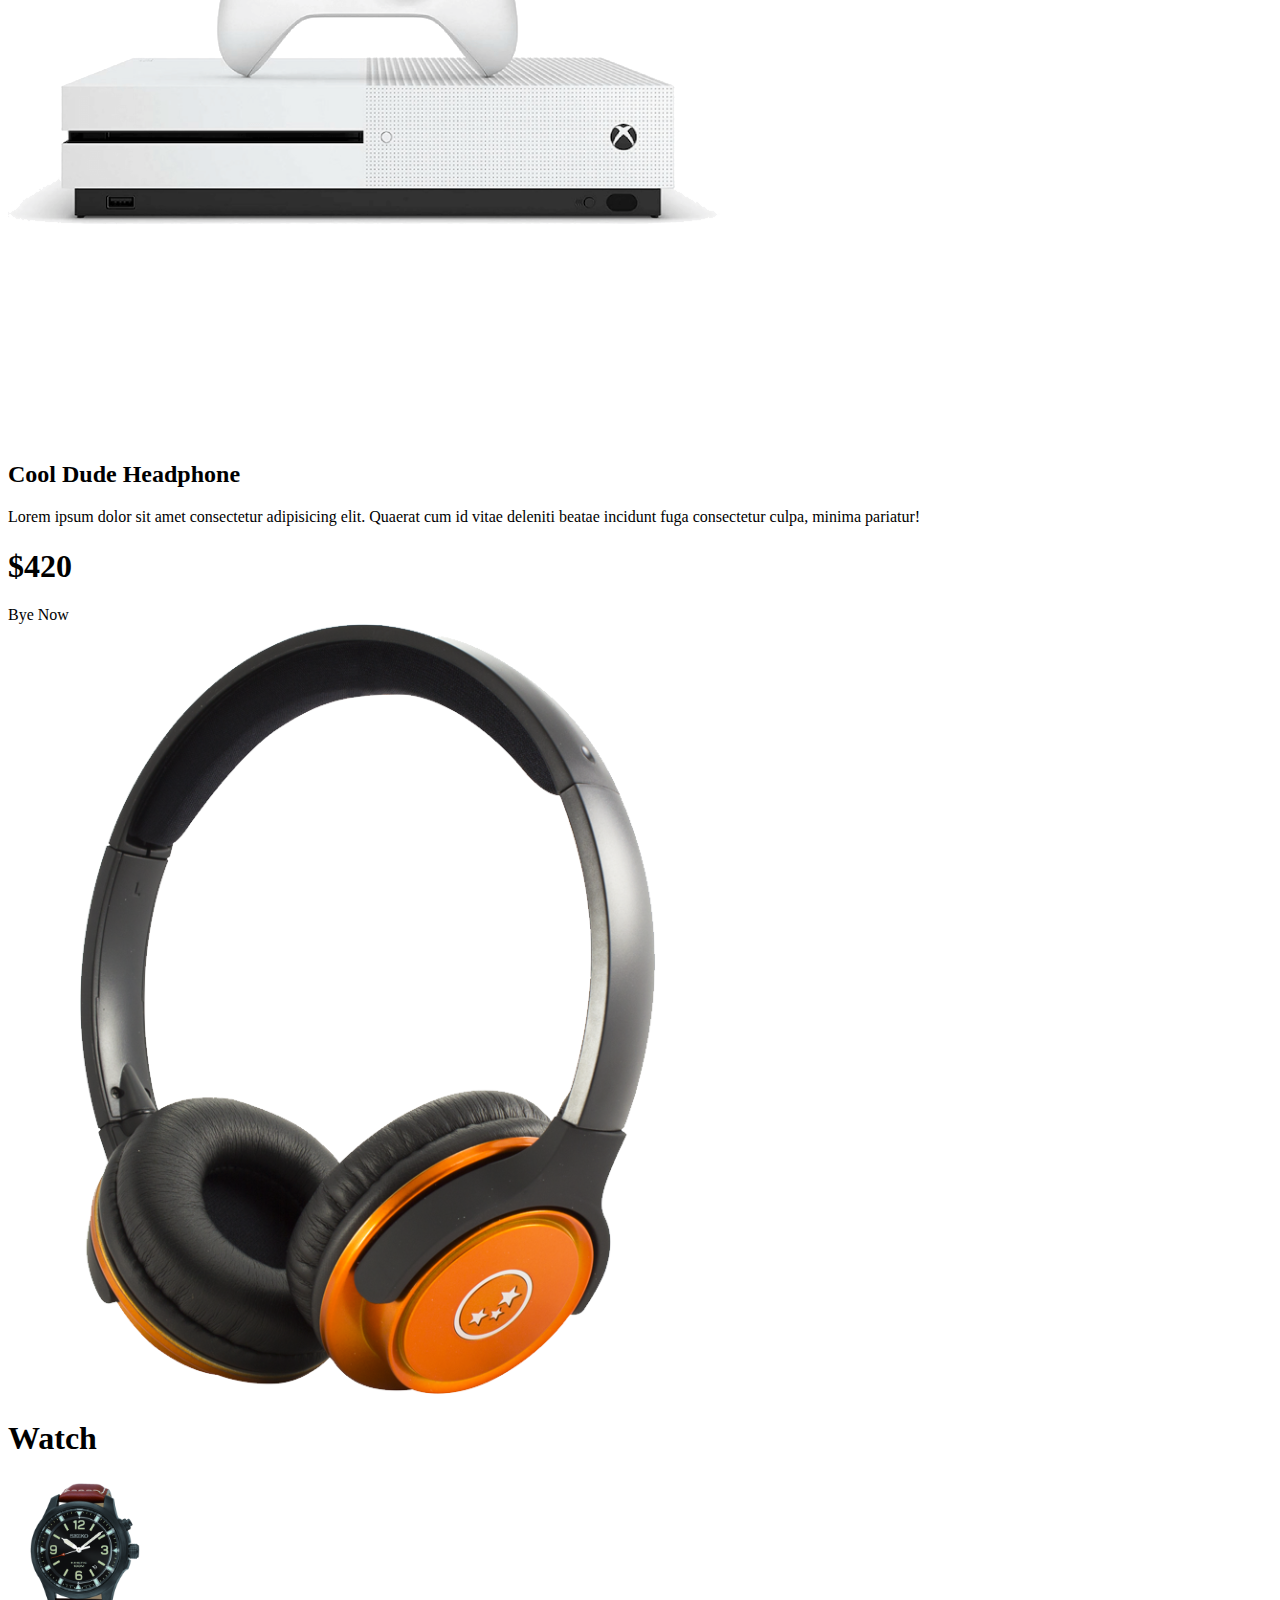
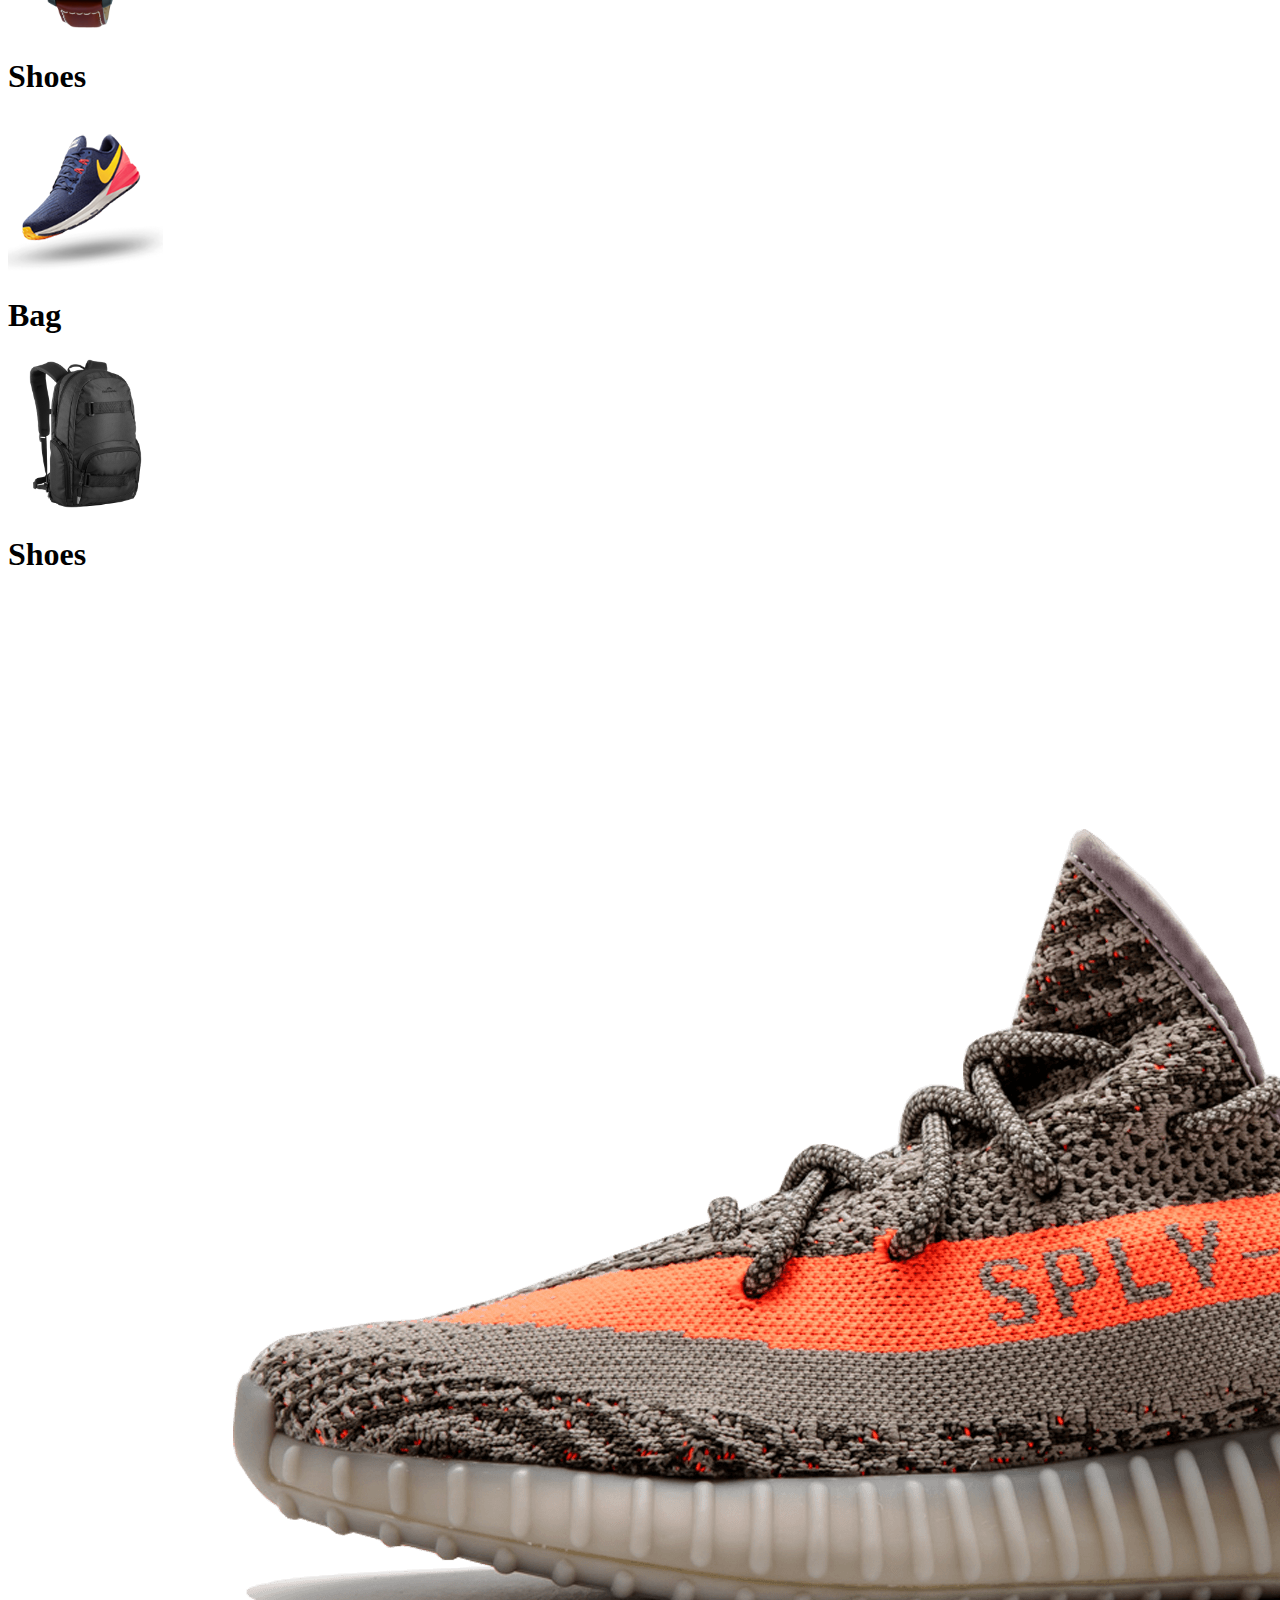
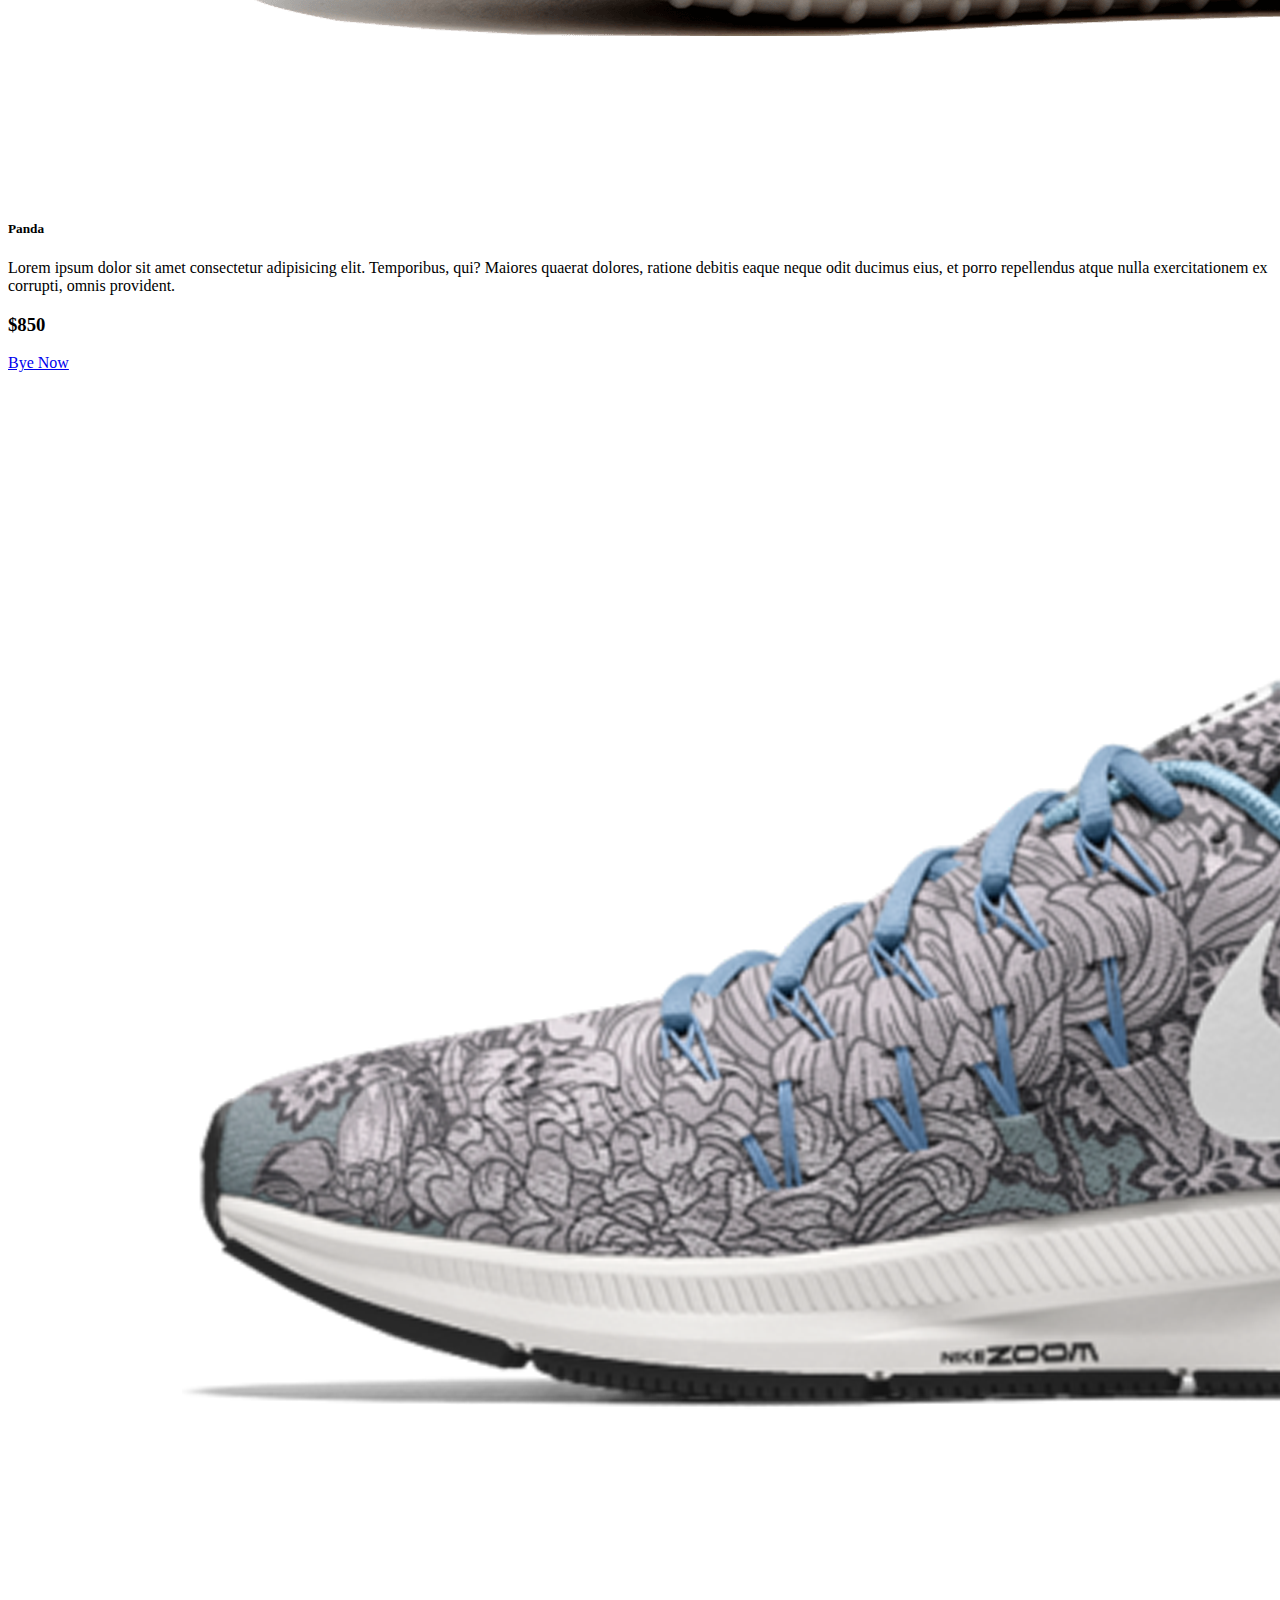
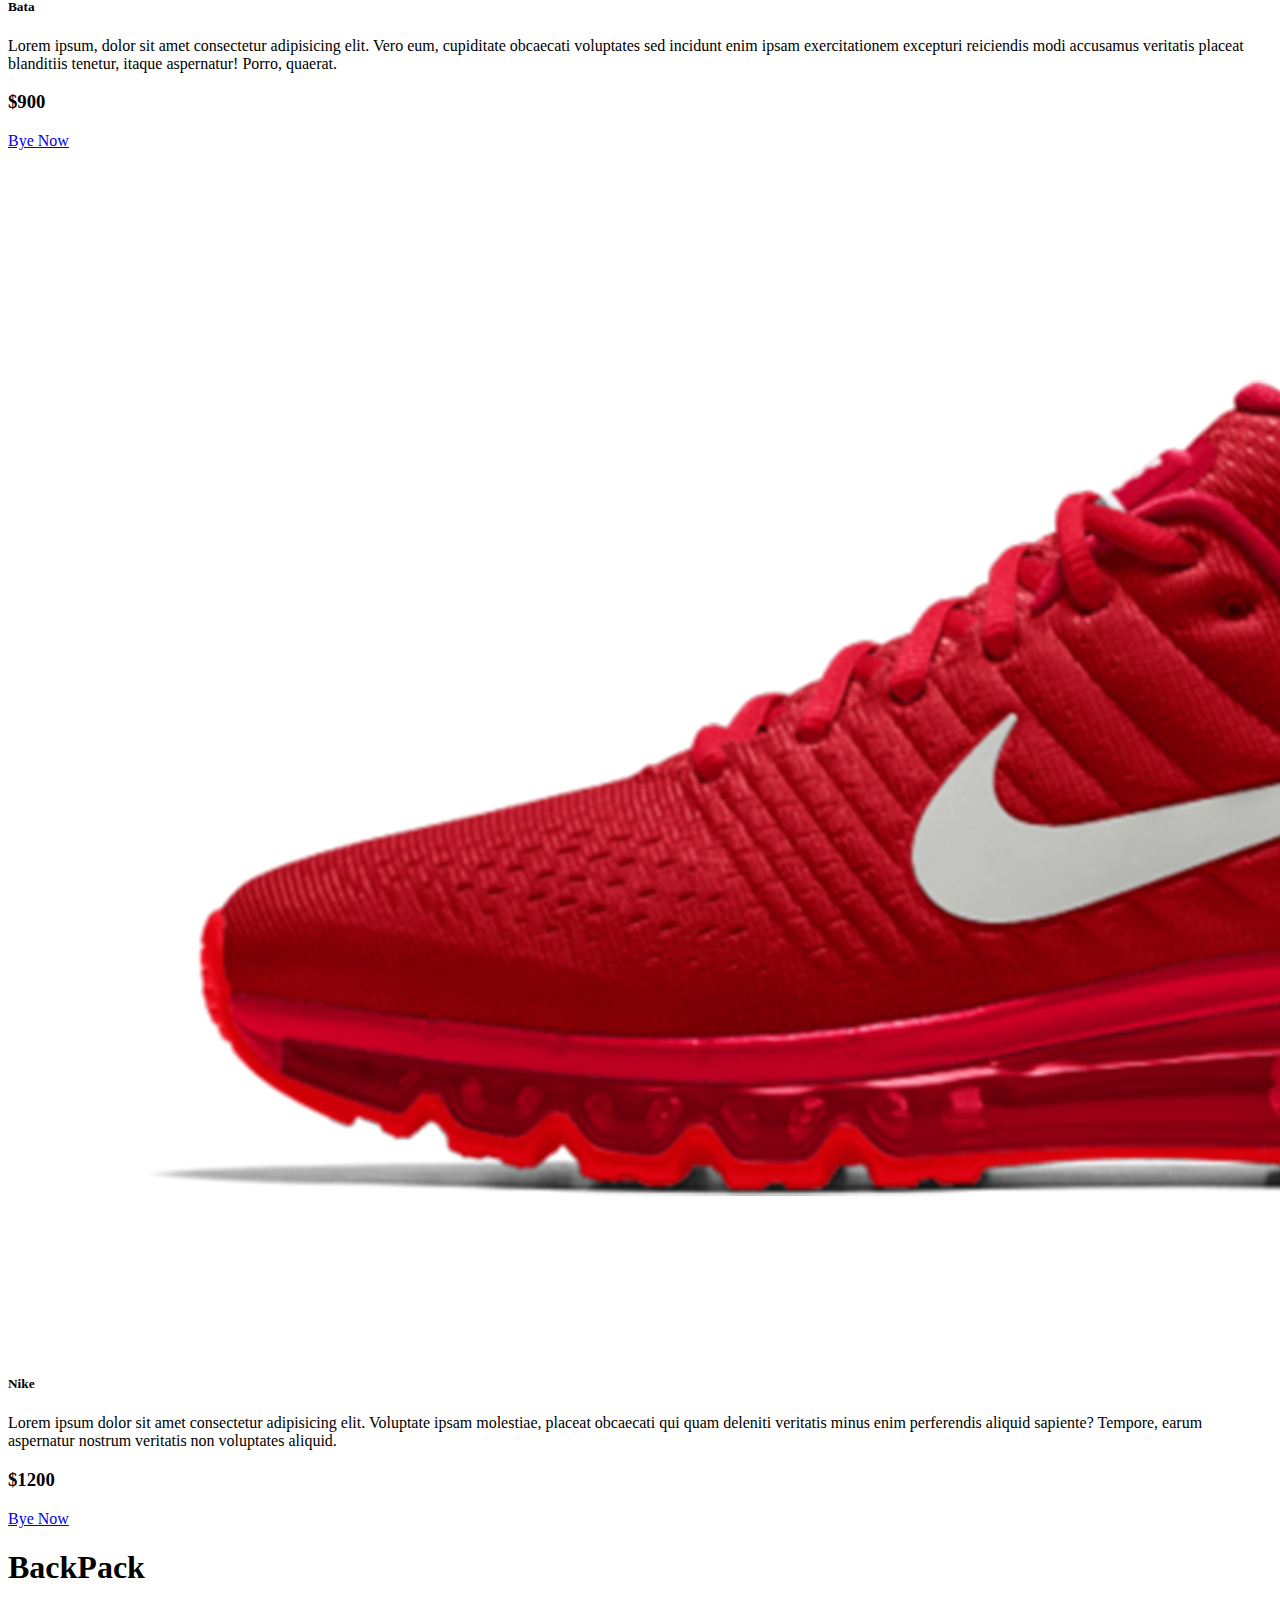
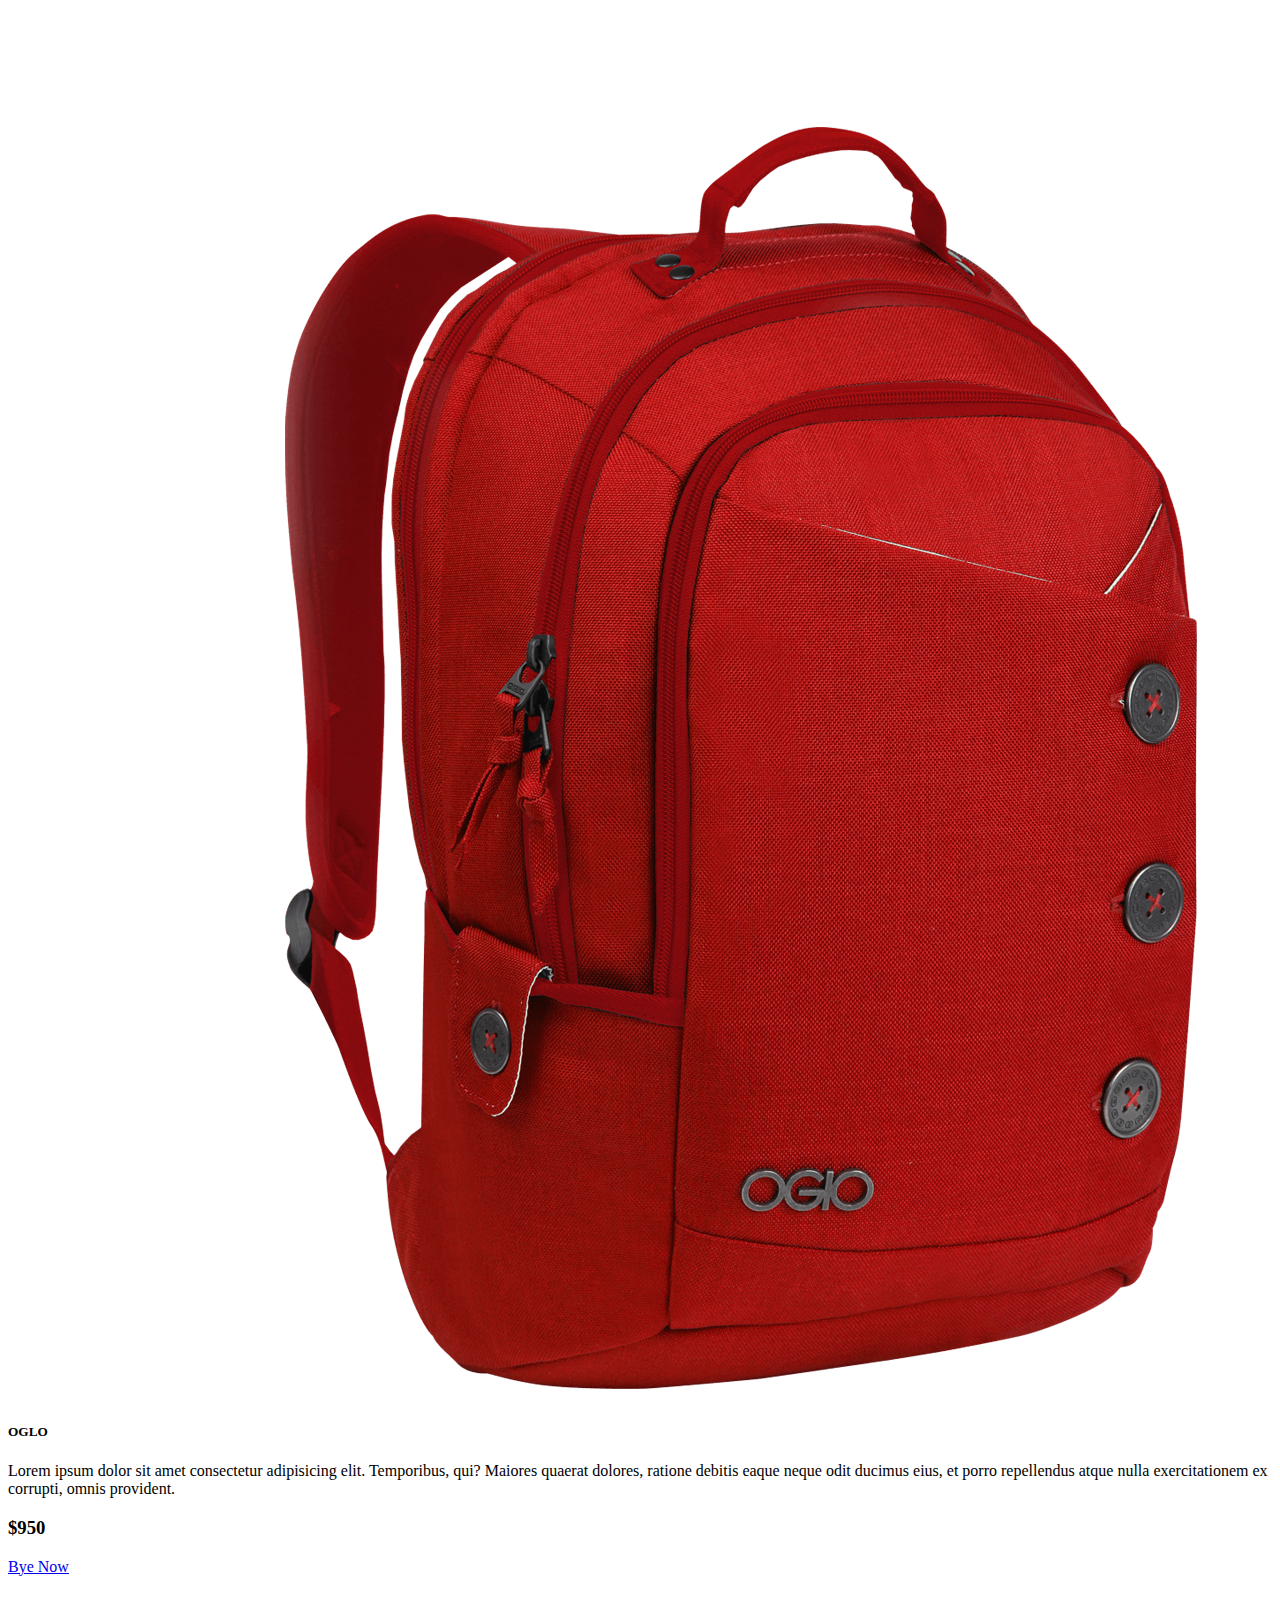
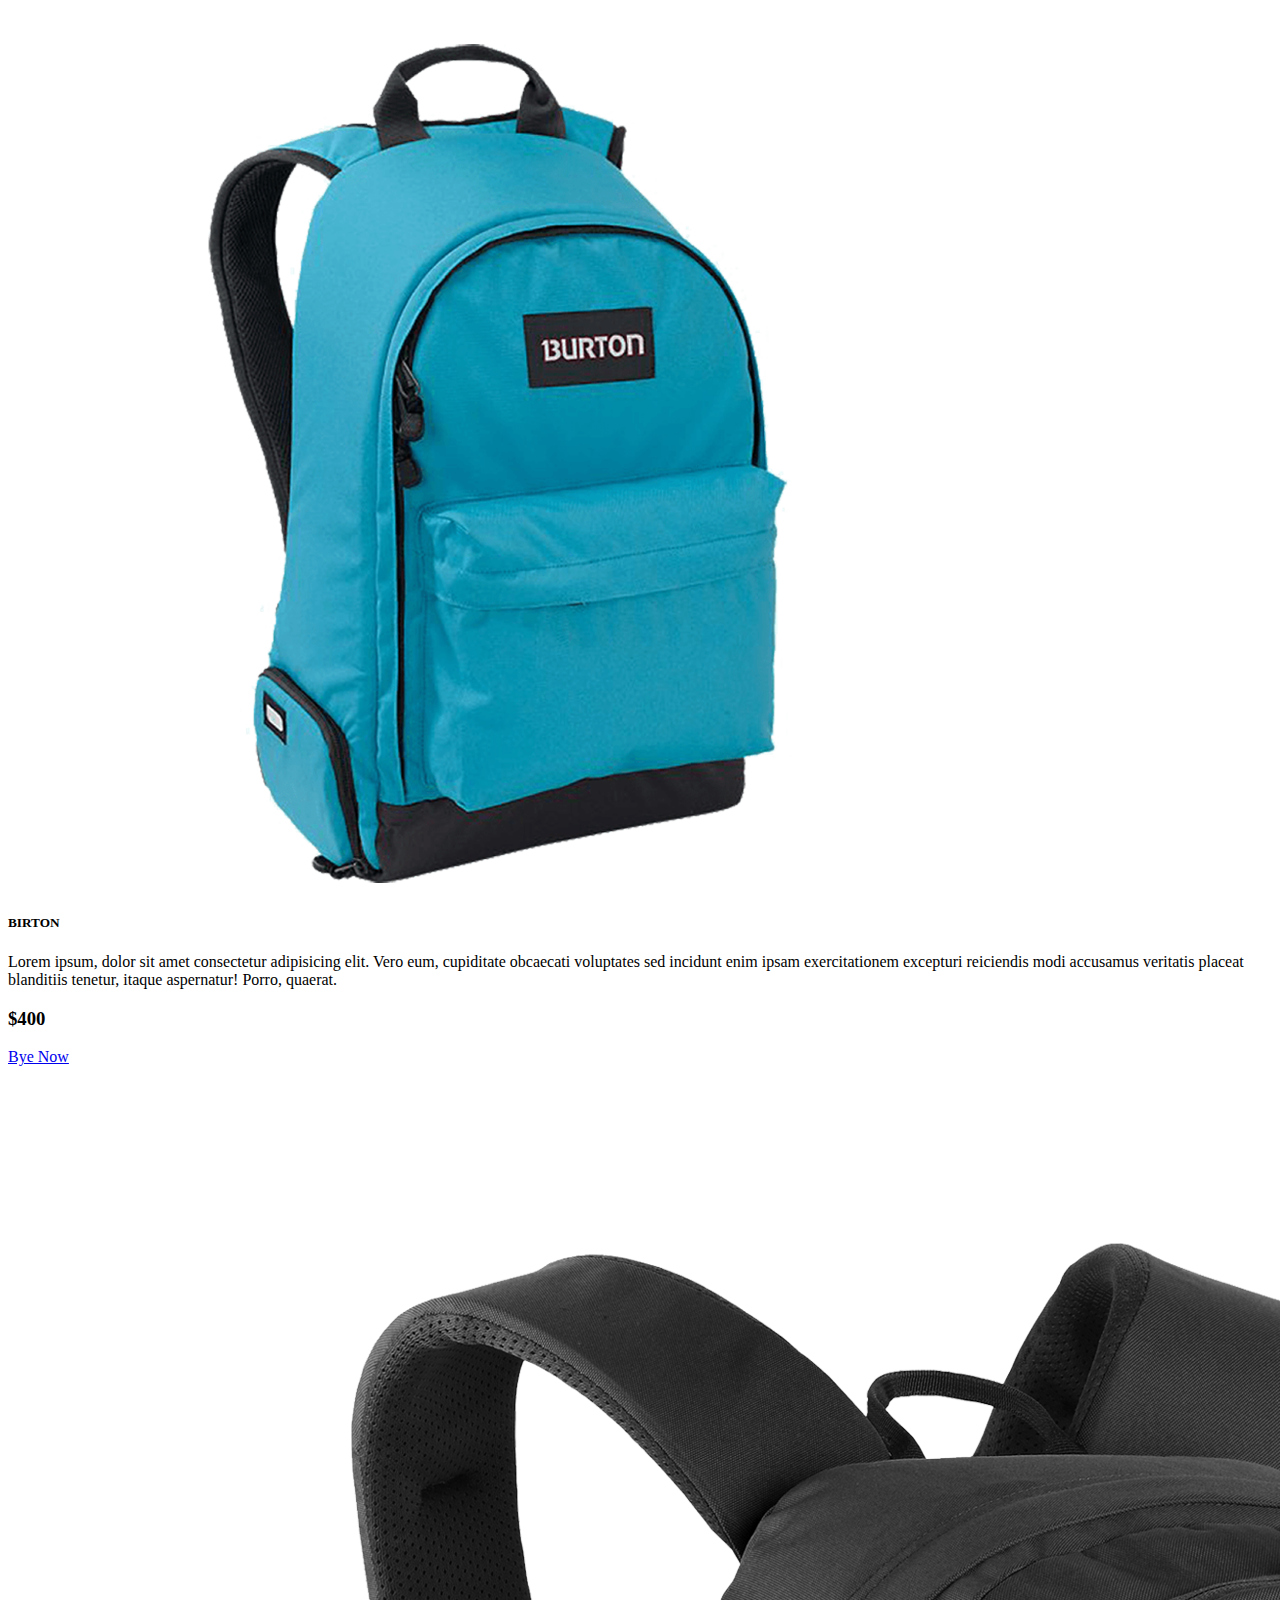
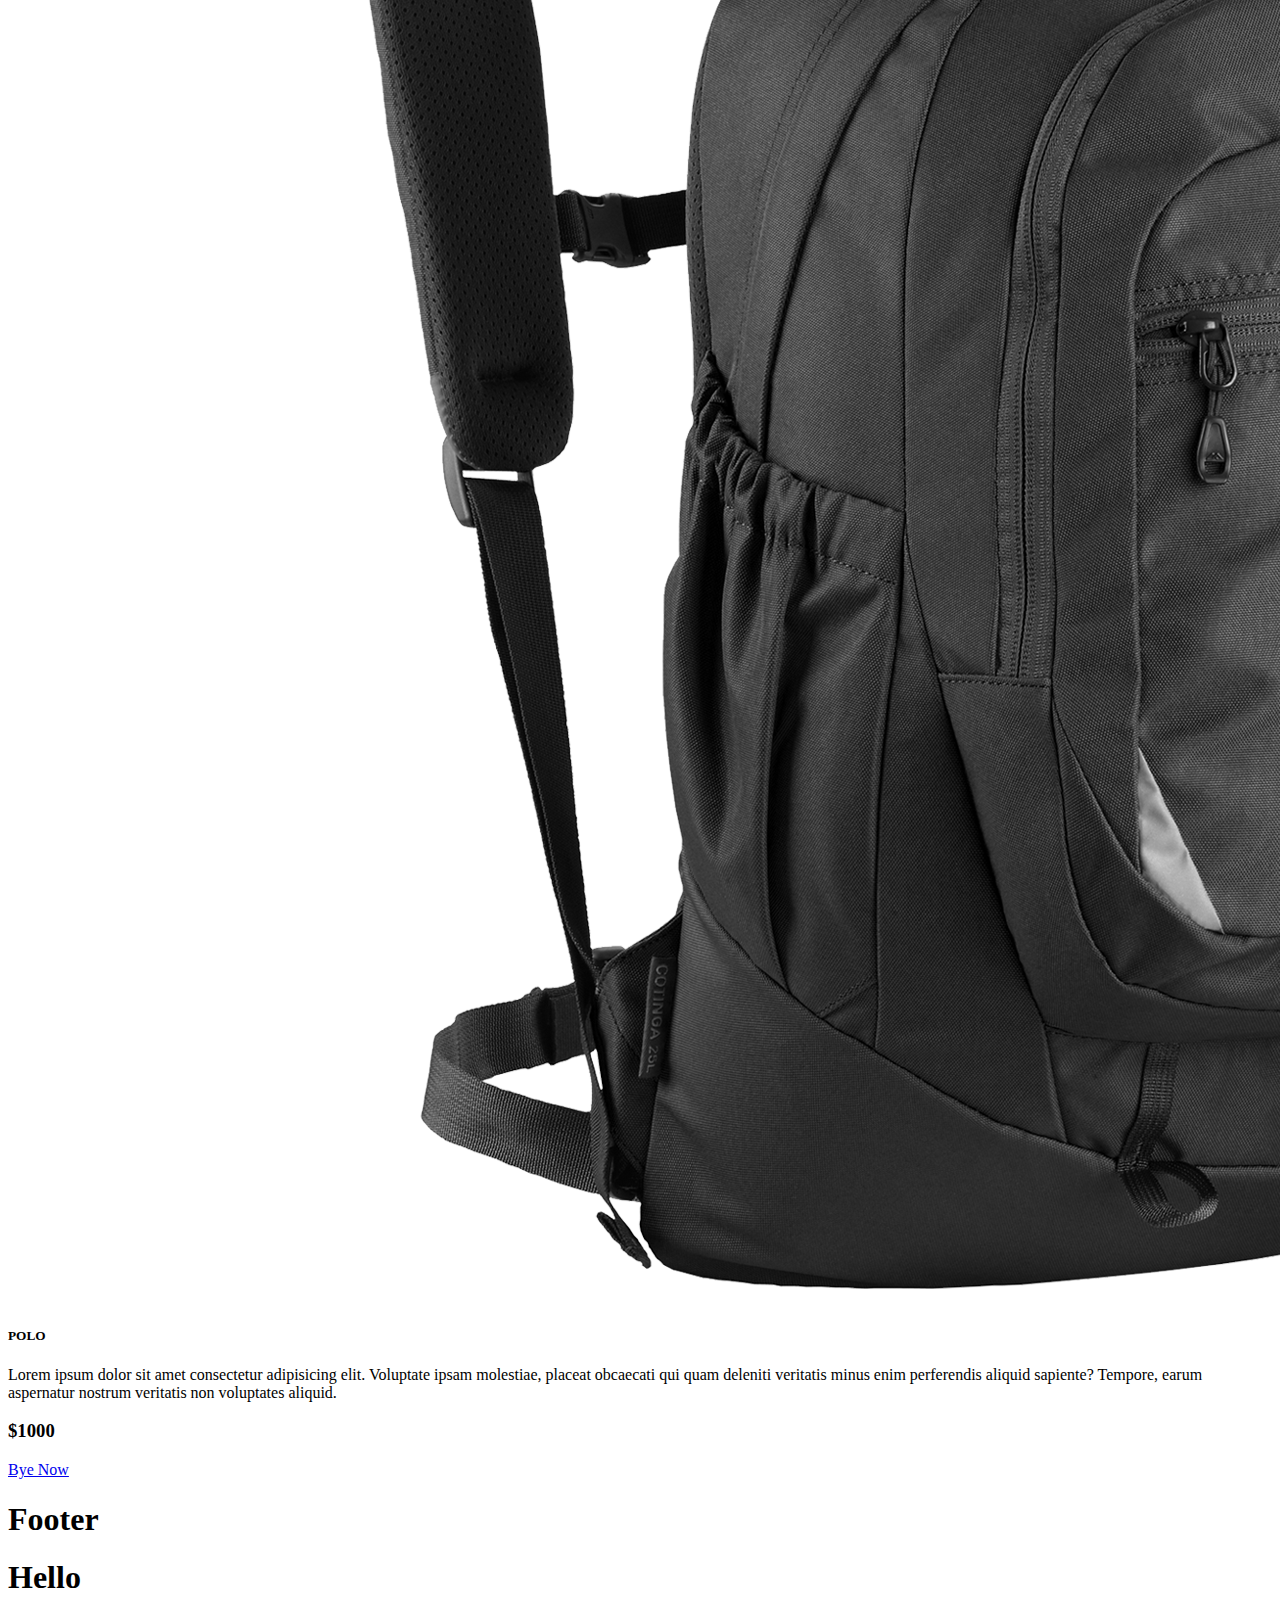
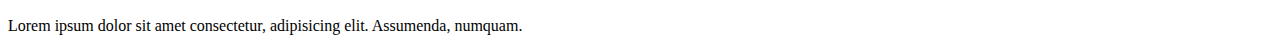
==== commit 8d2d91ba: "submit" ====
--- a/index.html
+++ b/index.html
@@ -124,13 +124,14 @@
       <h1 class="text-center pb-3">Shoes</h1>
       <div class="row row-cols-1 row-cols-md-3 row-cols-lg-3 g-4">
         <div class="col">
-          <div class="card border border-0 shadow-lg h-100">
+          <div class="card border border-0 shadow-lg h-100"> 
             <img src="images/shoes/shoe-1.png" class="card-img-top" alt="...">
             <div class="card-body">
               <h5 class="card-title fs-1">Panda</h5>
               <p class="card-text">Lorem ipsum dolor sit amet consectetur adipisicing elit. Temporibus, qui? Maiores quaerat dolores, ratione debitis eaque neque odit ducimus eius, et porro repellendus atque nulla exercitationem ex corrupti, omnis provident.</p>
-            </div>
-            <div class="m-3">
+              <h3>$850</h3>
+            </div>
+            <div class="m-3">  
               <div class="btn btn-warning m-4"><a href="https://www.google.com" target="blank" class="text-decoration-none text-black">Bye Now</a></div>
             </div>
           </div>
@@ -141,6 +142,7 @@
             <div class="card-body">
               <h5 class="card-title fs-1">Bata</h5>
               <p class="card-text">Lorem ipsum, dolor sit amet consectetur adipisicing elit. Vero eum, cupiditate obcaecati voluptates sed incidunt enim ipsam exercitationem excepturi reiciendis modi accusamus veritatis placeat blanditiis tenetur, itaque aspernatur! Porro, quaerat.</p>
+              <h3>$900</h3>
             </div>
             <div class="m-3">
               <div class="btn btn-warning m-4"><a href="https://www.google.com" target="blank" class="text-decoration-none text-black">Bye Now</a></div>
@@ -153,14 +155,60 @@
             <div class="card-body">
               <h5 class="card-title fs-1">Nike</h5>
               <p class="card-text">Lorem ipsum dolor sit amet consectetur adipisicing elit. Voluptate ipsam molestiae, placeat obcaecati qui quam deleniti veritatis minus enim perferendis aliquid sapiente? Tempore, earum aspernatur nostrum veritatis non voluptates aliquid.</p>
-            </div>
-            <div class="m-3">
-              <div class="btn btn-warning m-4"><a href="https://www.google.com" target="blank" class="text-decoration-none text-black">Bye Now</a></div>
-            </div>
-          </div>
-        </div>
-      </div>
-    </section>
+              <h3>$1200</h3>
+            </div>
+            <div class="m-3">
+              <div class="btn btn-warning m-4"><a href="https://www.google.com" target="blank" class="text-decoration-none text-black">Bye Now</a></div>
+            </div>
+          </div>
+        </div>
+      </div>
+    </section>
+    <section class="container my-5">
+      <h1 class="text-success pb-3">BackPack</h1>
+      <div class="row row-cols-1 row-cols-md-3 row-cols-lg-3 g-4">
+        <div class="col">
+          <div class="card border border-0 shadow-lg h-100"> 
+            <img src="images/bags/bag-1.png" class="card-img-top" alt="...">
+            <div class="card-body">
+              <h5 class="card-title fs-1">OGLO</h5>
+              <p class="card-text">Lorem ipsum dolor sit amet consectetur adipisicing elit. Temporibus, qui? Maiores quaerat dolores, ratione debitis eaque neque odit ducimus eius, et porro repellendus atque nulla exercitationem ex corrupti, omnis provident.</p>
+              <h3>$950</h3>
+            </div>
+            <div class="m-3">  
+              <div class="btn btn-warning m-4"><a href="https://www.google.com" target="blank" class="text-decoration-none text-black">Bye Now</a></div>
+            </div>
+          </div>
+        </div>
+        <div class="col">
+          <div class="card border border-0 shadow-lg h-100">
+            <img src="images/bags/bag-2.png" class="card-img-top" alt="...">
+            <div class="card-body">
+              <h5 class="card-title fs-1">BIRTON</h5>
+              <p class="card-text">Lorem ipsum, dolor sit amet consectetur adipisicing elit. Vero eum, cupiditate obcaecati voluptates sed incidunt enim ipsam exercitationem excepturi reiciendis modi accusamus veritatis placeat blanditiis tenetur, itaque aspernatur! Porro, quaerat.</p>
+              <h3>$400</h3>
+            </div>
+            <div class="m-3">
+              <div class="btn btn-warning m-4"><a href="https://www.google.com" target="blank" class="text-decoration-none text-black">Bye Now</a></div>
+            </div>
+          </div>
+        </div>
+        <div class="col">
+          <div class="card border border-0 shadow-lg h-100">
+            <img src="images/bags/bag-3.png" class="card-img-top" alt="...">
+            <div class="card-body">
+              <h5 class="card-title fs-1">POLO</h5>
+              <p class="card-text">Lorem ipsum dolor sit amet consectetur adipisicing elit. Voluptate ipsam molestiae, placeat obcaecati qui quam deleniti veritatis minus enim perferendis aliquid sapiente? Tempore, earum aspernatur nostrum veritatis non voluptates aliquid.</p>
+              <h3>$1000</h3>
+            </div>
+            <div class="m-3">
+              <div class="btn btn-warning m-4"><a href="https://www.google.com" target="blank" class="text-decoration-none text-black">Bye Now</a></div>
+            </div>
+          </div>
+        </div>
+      </div>
+    </section>
+
     <!-- Footer area add -->
     <footer class="container">
       <div class="row">
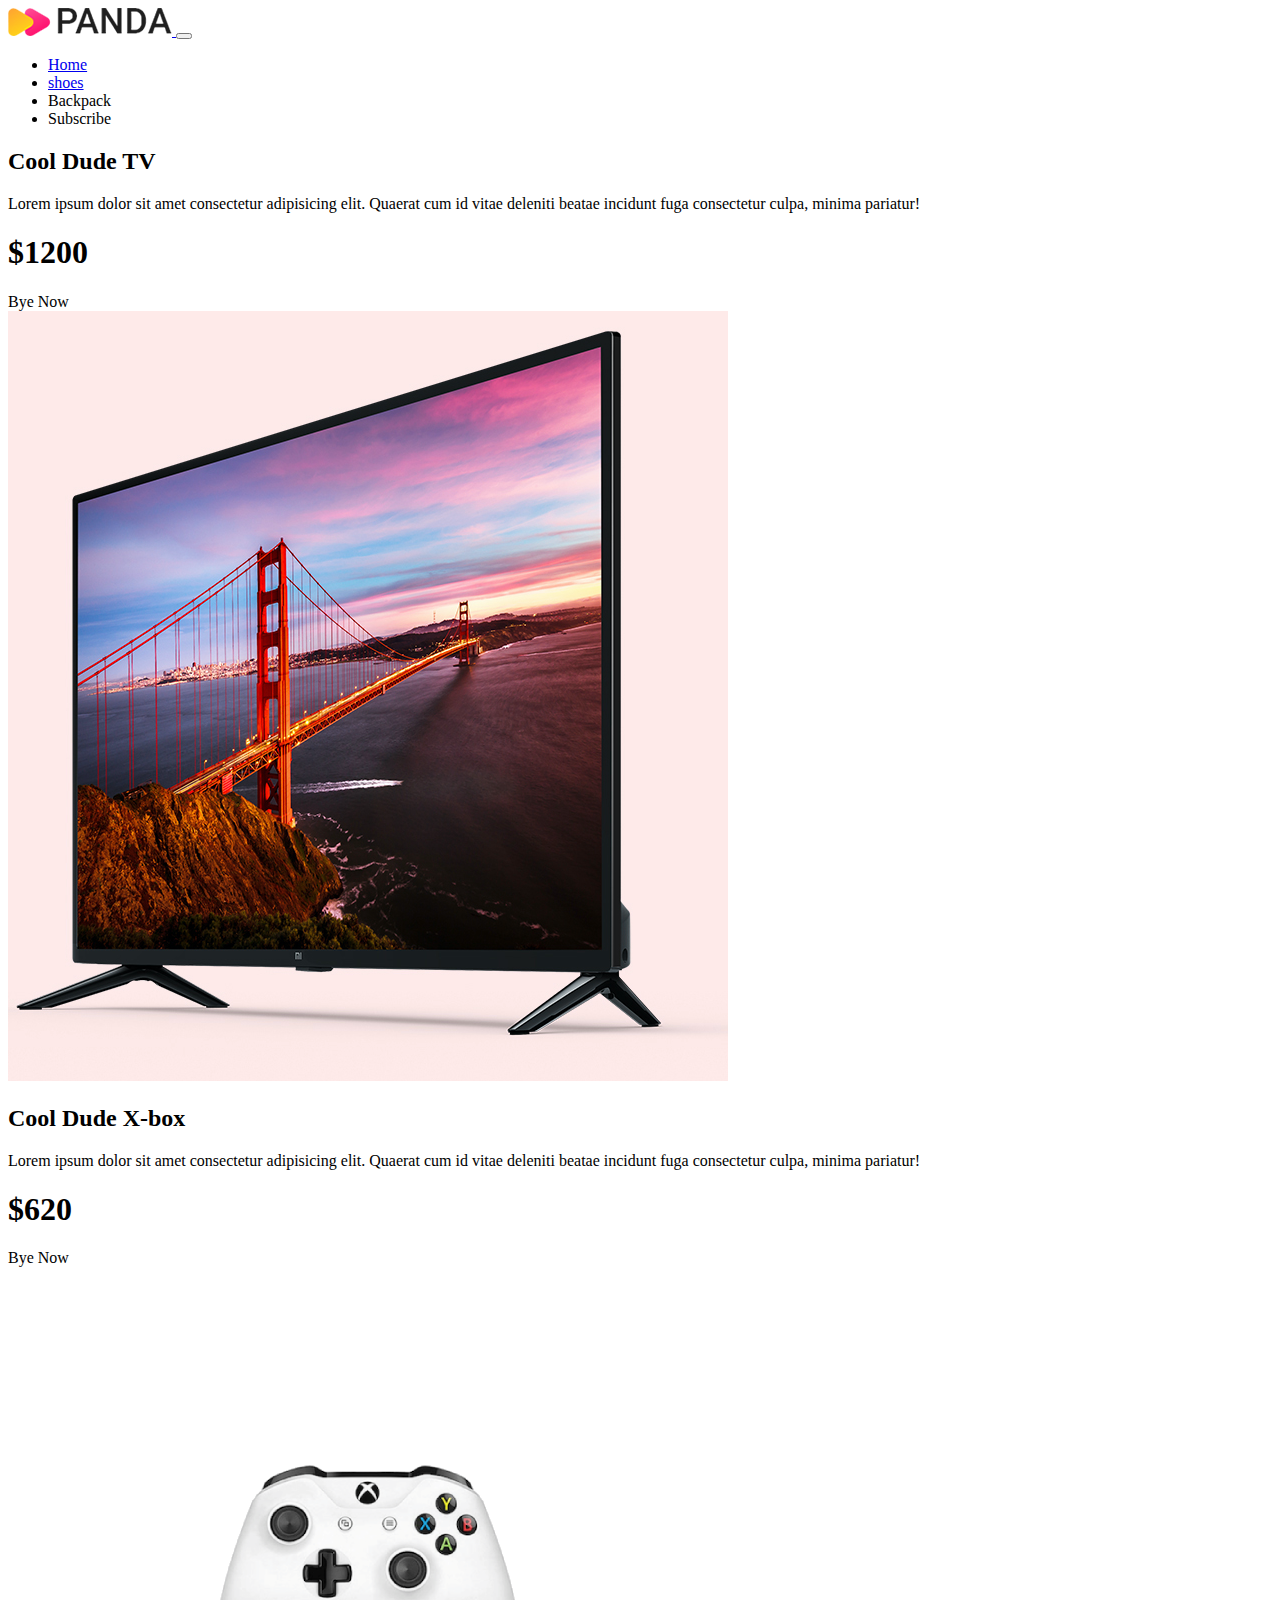
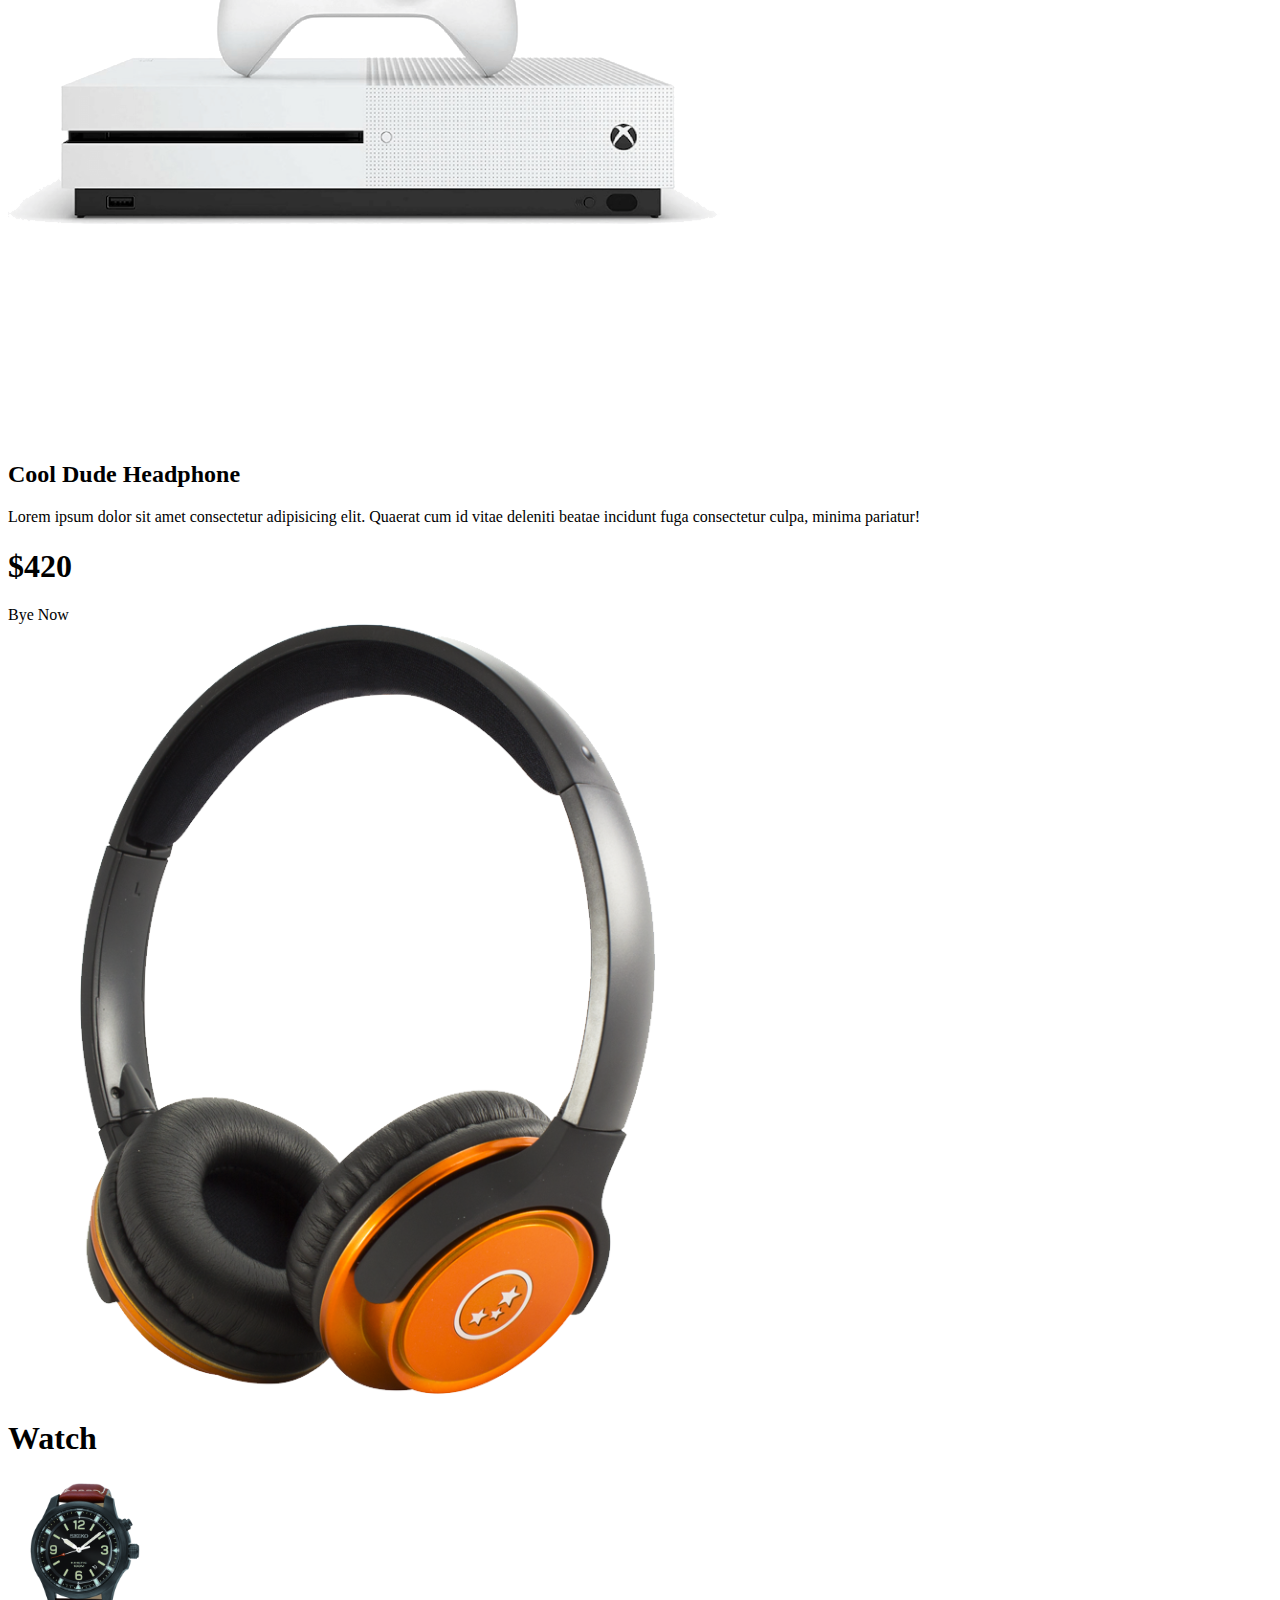
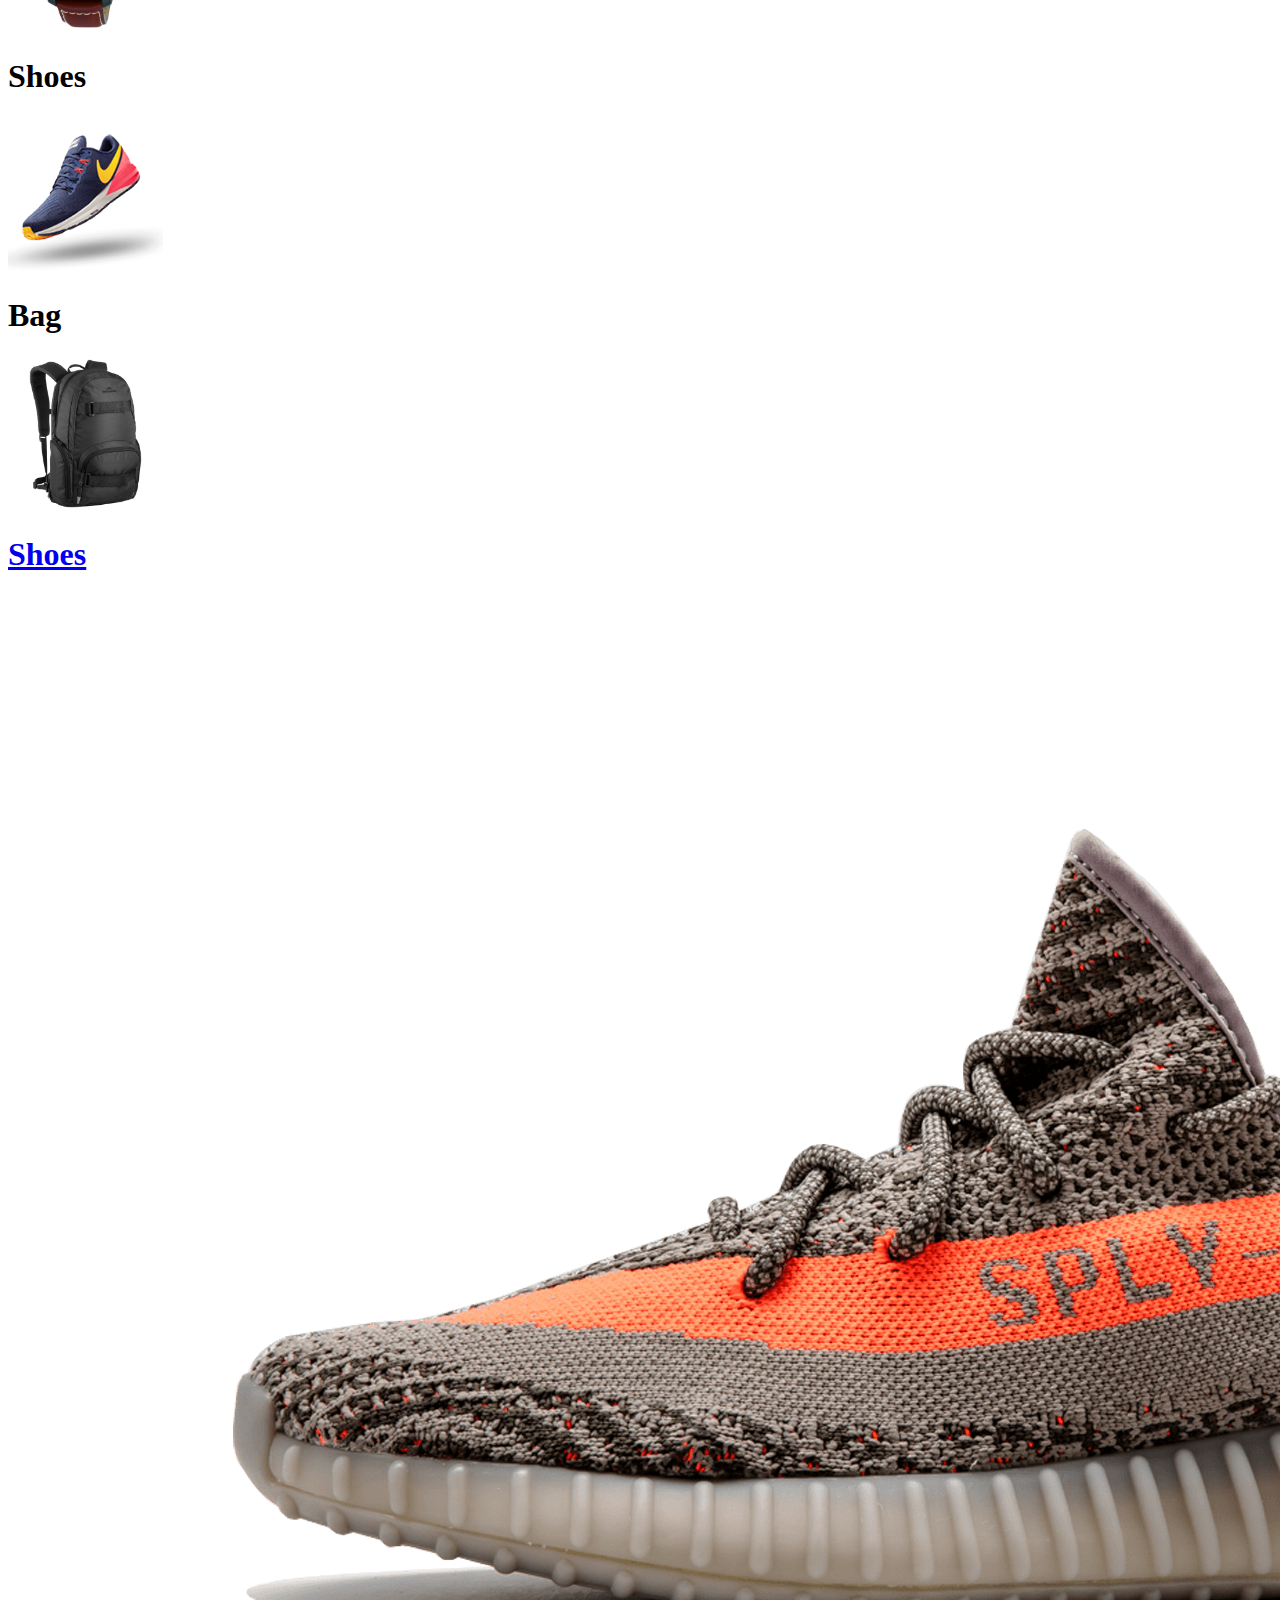
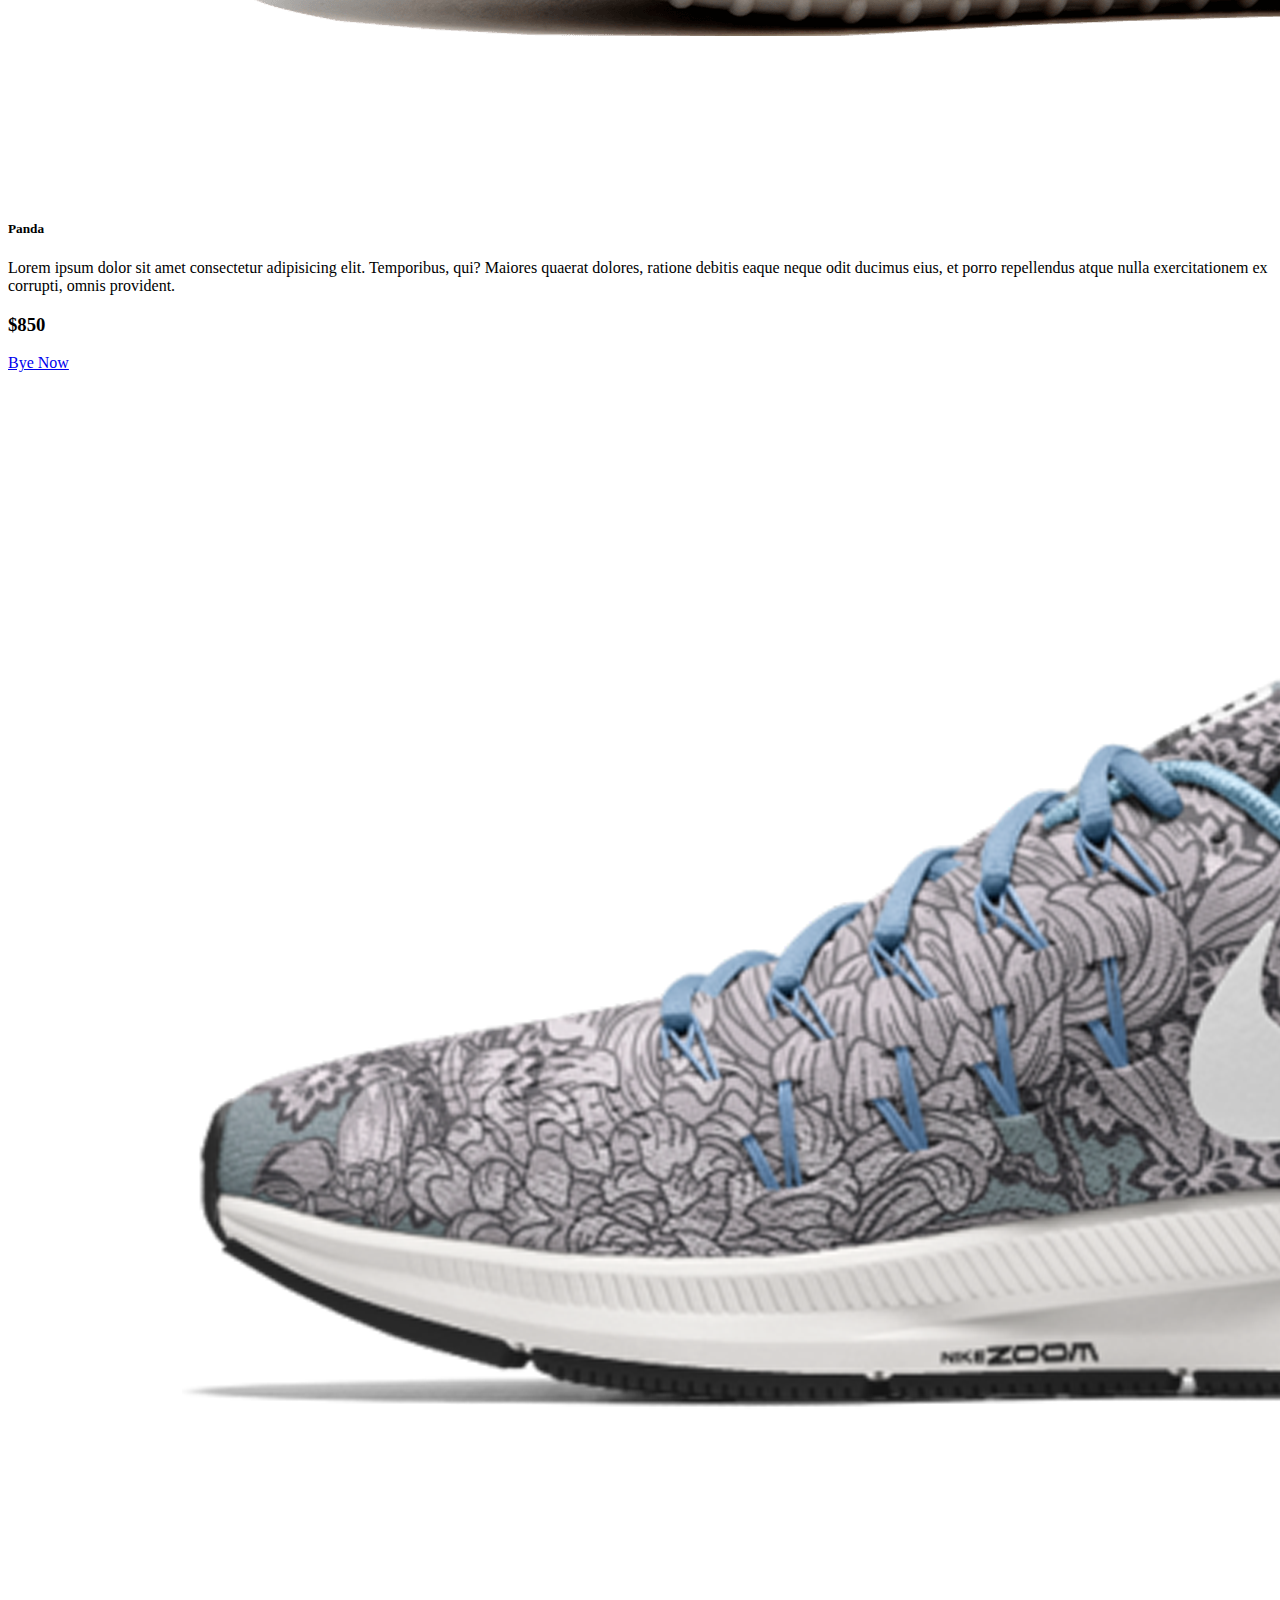
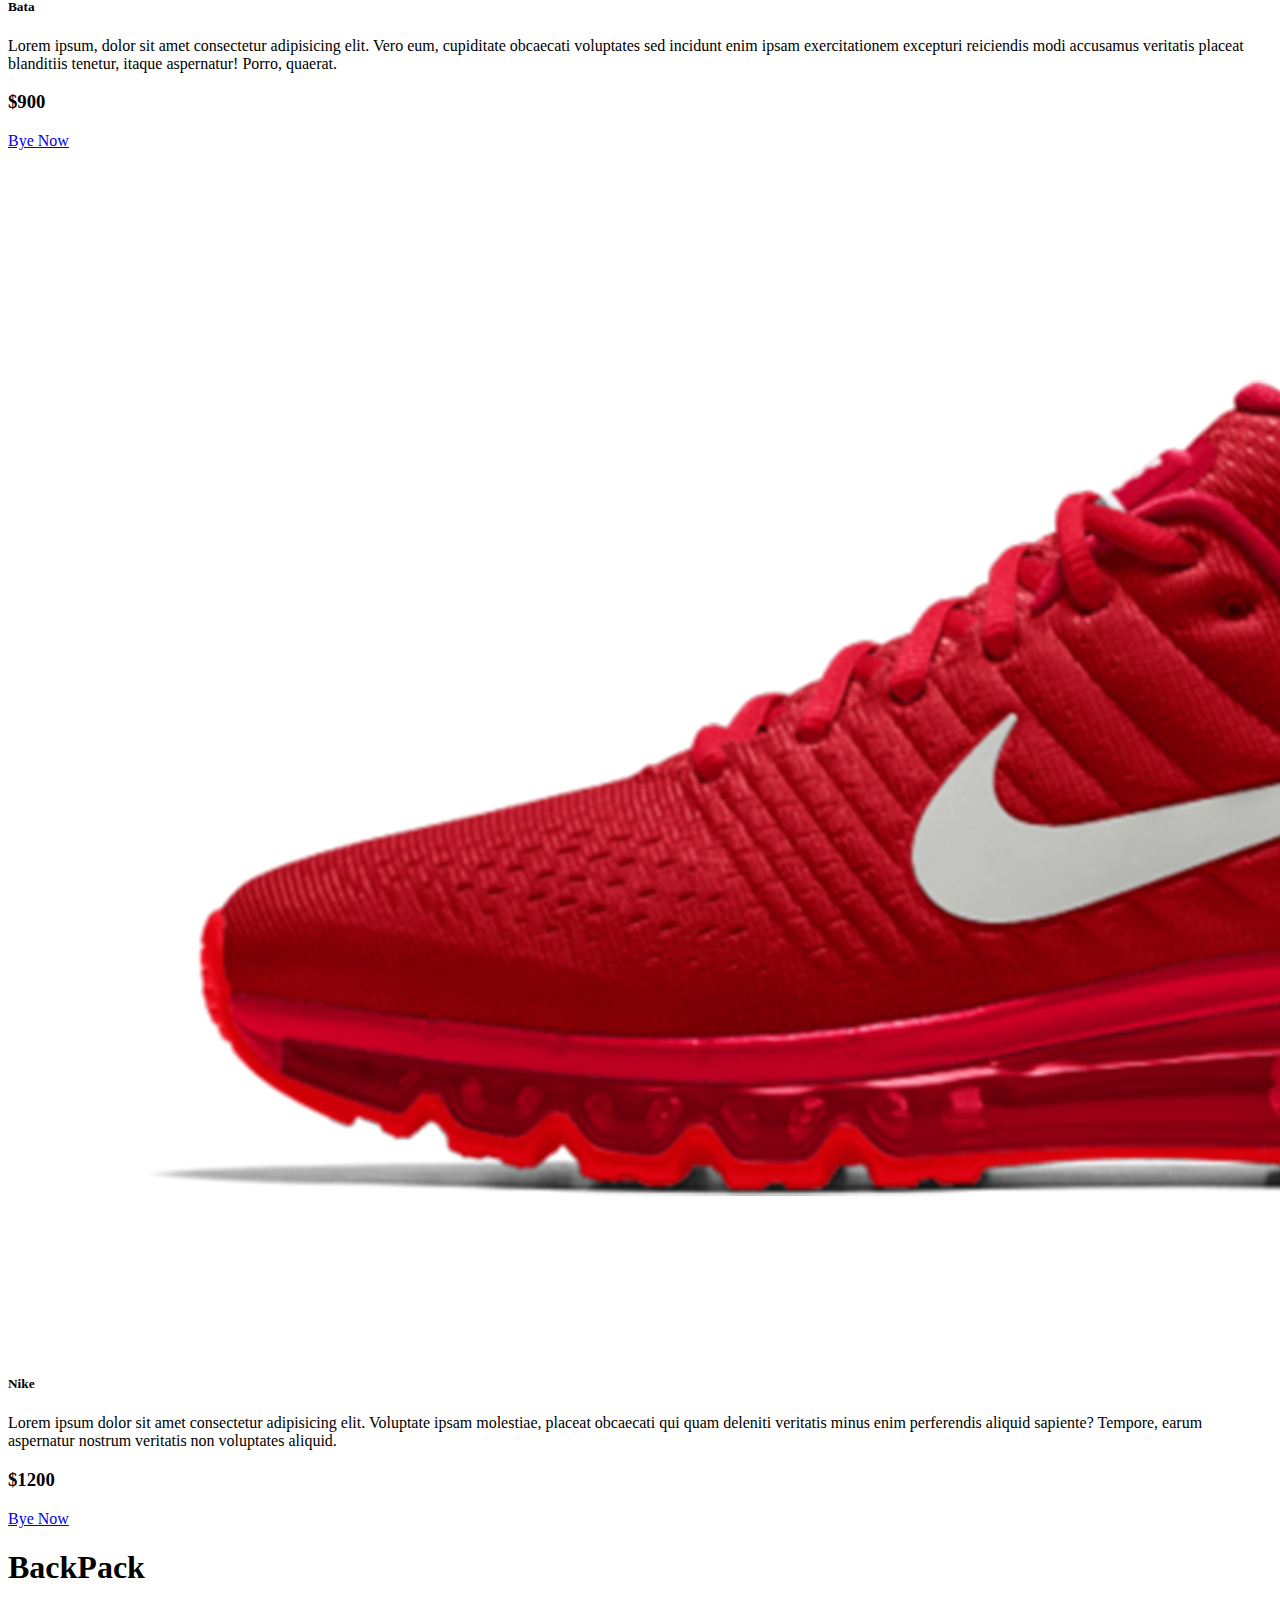
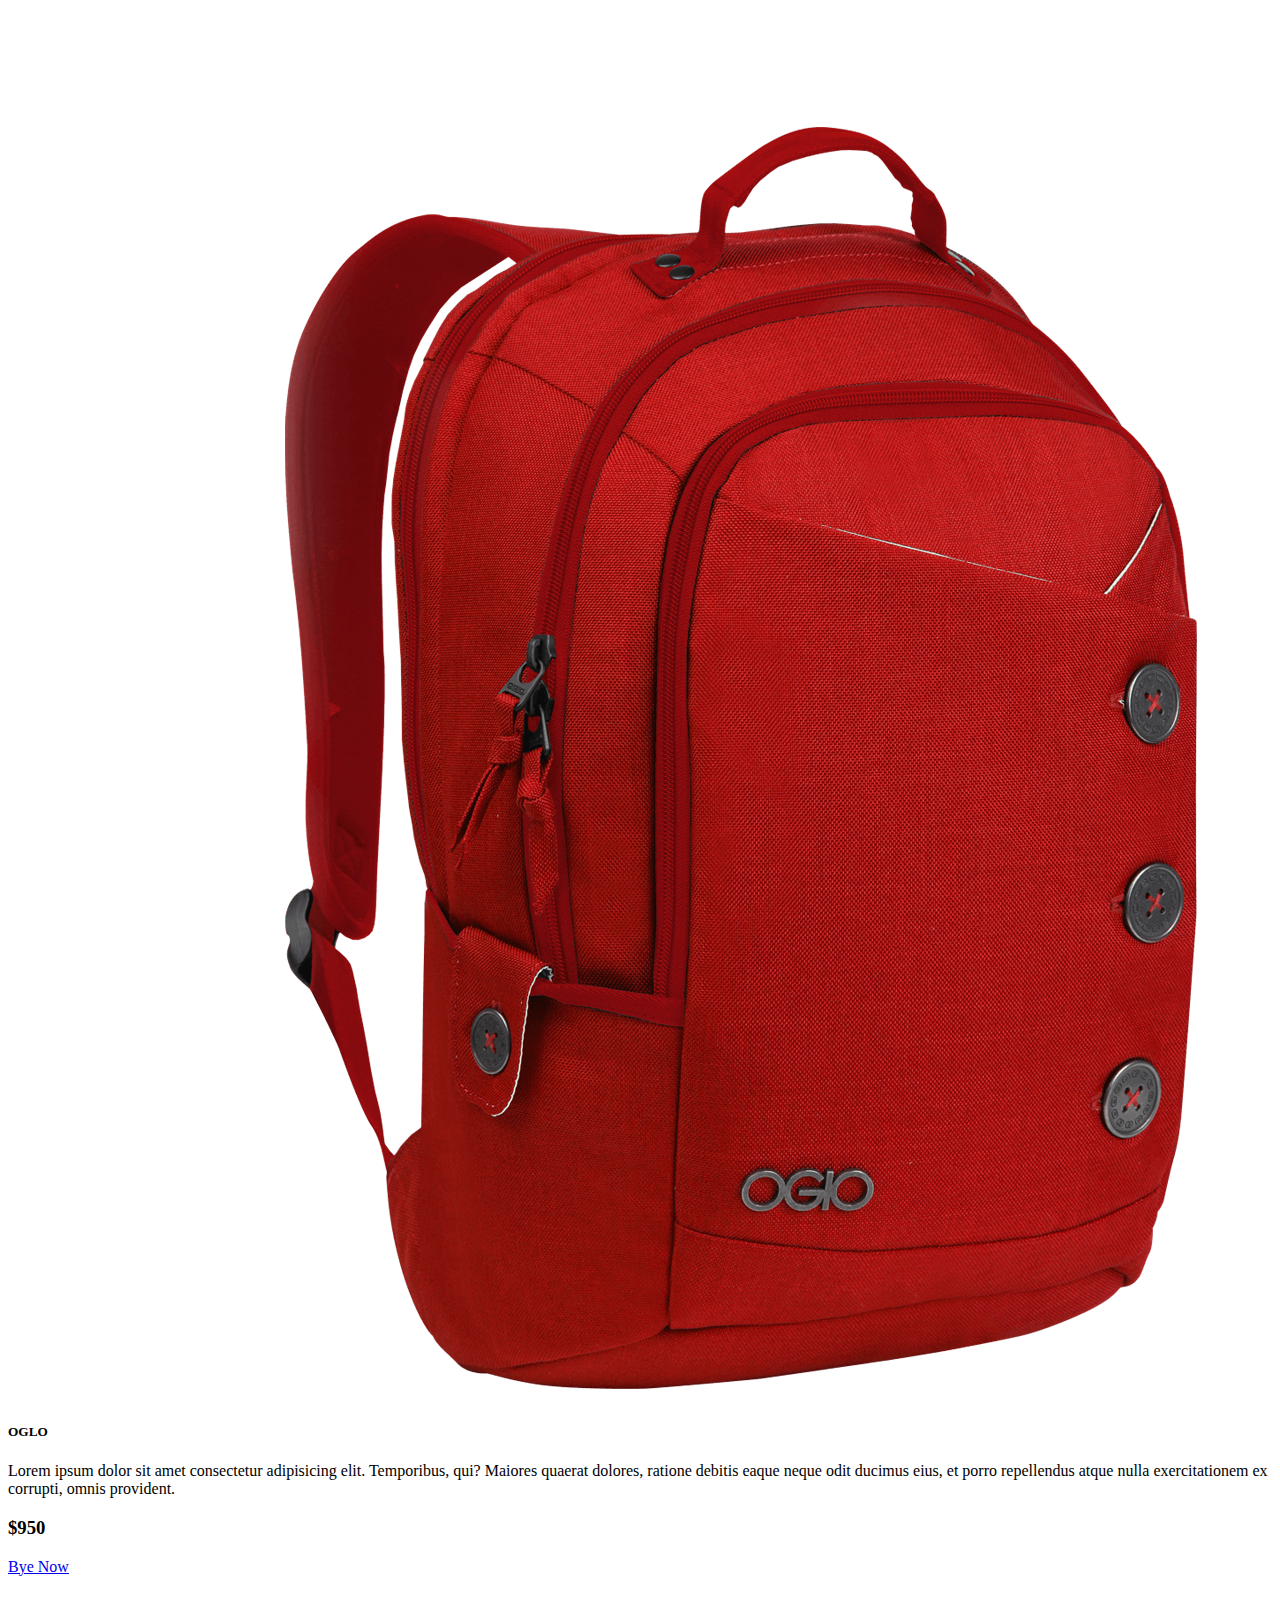
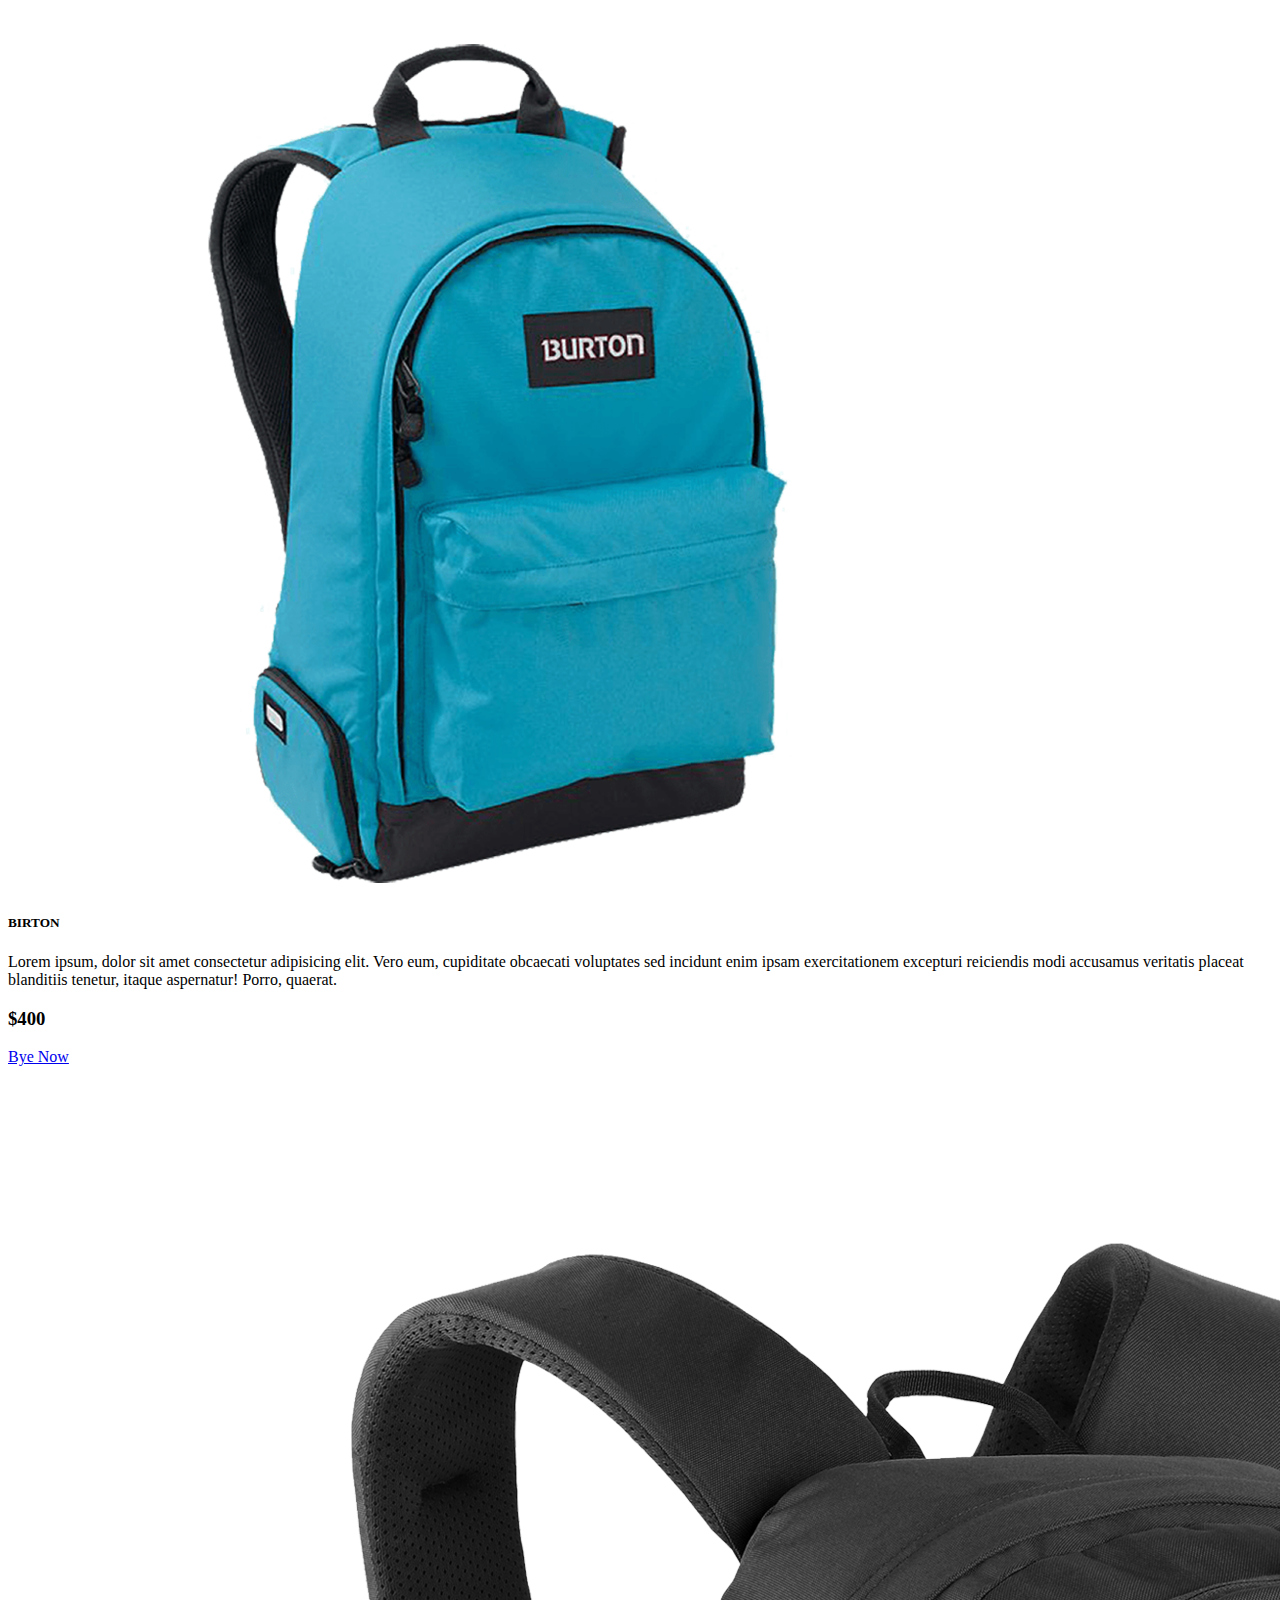
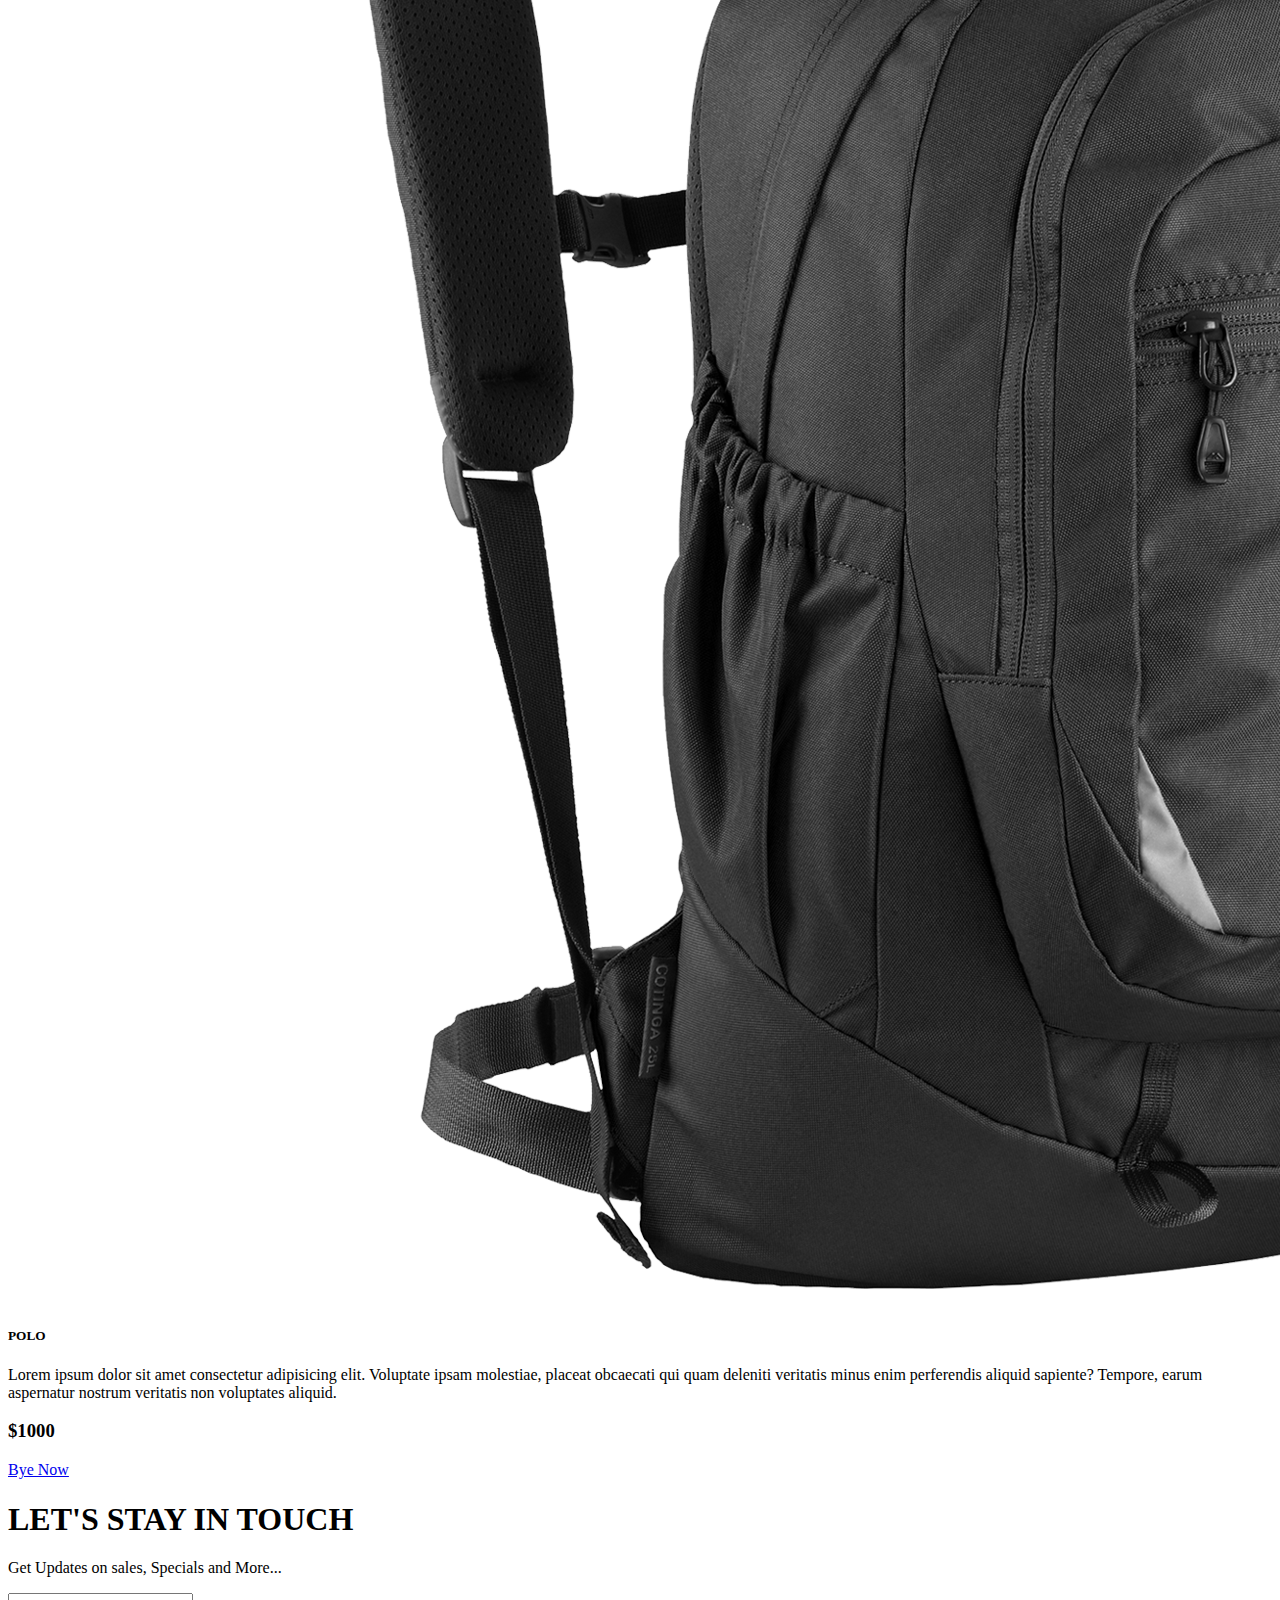
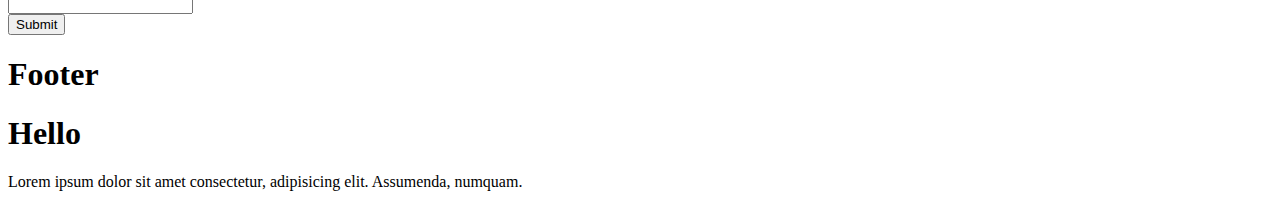
==== commit 484c63ef: "submit" ====
--- a/index.html
+++ b/index.html
@@ -26,7 +26,7 @@
               <a class="nav-link active" aria-current="page" href="#">Home</a>
             </li>
             <li class="nav-item">
-              <a class="nav-link" href="#">shoes</a>
+              <a class="nav-link" href="shoes">shoes</a>
             </li>
             <li class="nav-item">
               <a class="nav-link disabled">Backpack</a>
@@ -121,7 +121,7 @@
     </section>
     <!-- card add -->
     <section class="container my-5">
-      <h1 class="text-center pb-3">Shoes</h1>
+      <h1 class="text-center pb-3"><a href="#" class="text-decoration-none" id="shoes">Shoes</a></h1>
       <div class="row row-cols-1 row-cols-md-3 row-cols-lg-3 g-4">
         <div class="col">
           <div class="card border border-0 shadow-lg h-100"> 
@@ -206,13 +206,26 @@
             </div>
           </div>
         </div>
+      </div>
+    </section>
+    <!-- subscribe section add -->
+    <section class="container bg-warning rounded rounded-3 p-5 d-flex justify-content-center">
+      <div>
+        <h1>LET'S STAY IN TOUCH</h1>
+        <P>Get Updates on sales, Specials and More...</P>
+        <form>
+          <div class="mb-3">
+            <input type="email" class="form-control" id="exampleInputPassword1">
+          </div>
+          <button type="submit" class="btn btn-primary">Submit</button>
+        </form>
       </div>
     </section>
 
     <!-- Footer area add -->
     <footer class="container">
       <div class="row">
-        <h1 class="mb-4">Footer</h1>
+        <h1 class="mb-4 mt-5">Footer</h1>
         <div class="col-12 bg-black text-white rounded-3 p-5 text-center">
           <h1>Hello</h1>
           <p>Lorem ipsum dolor sit amet consectetur, adipisicing elit. Assumenda, numquam.</p>
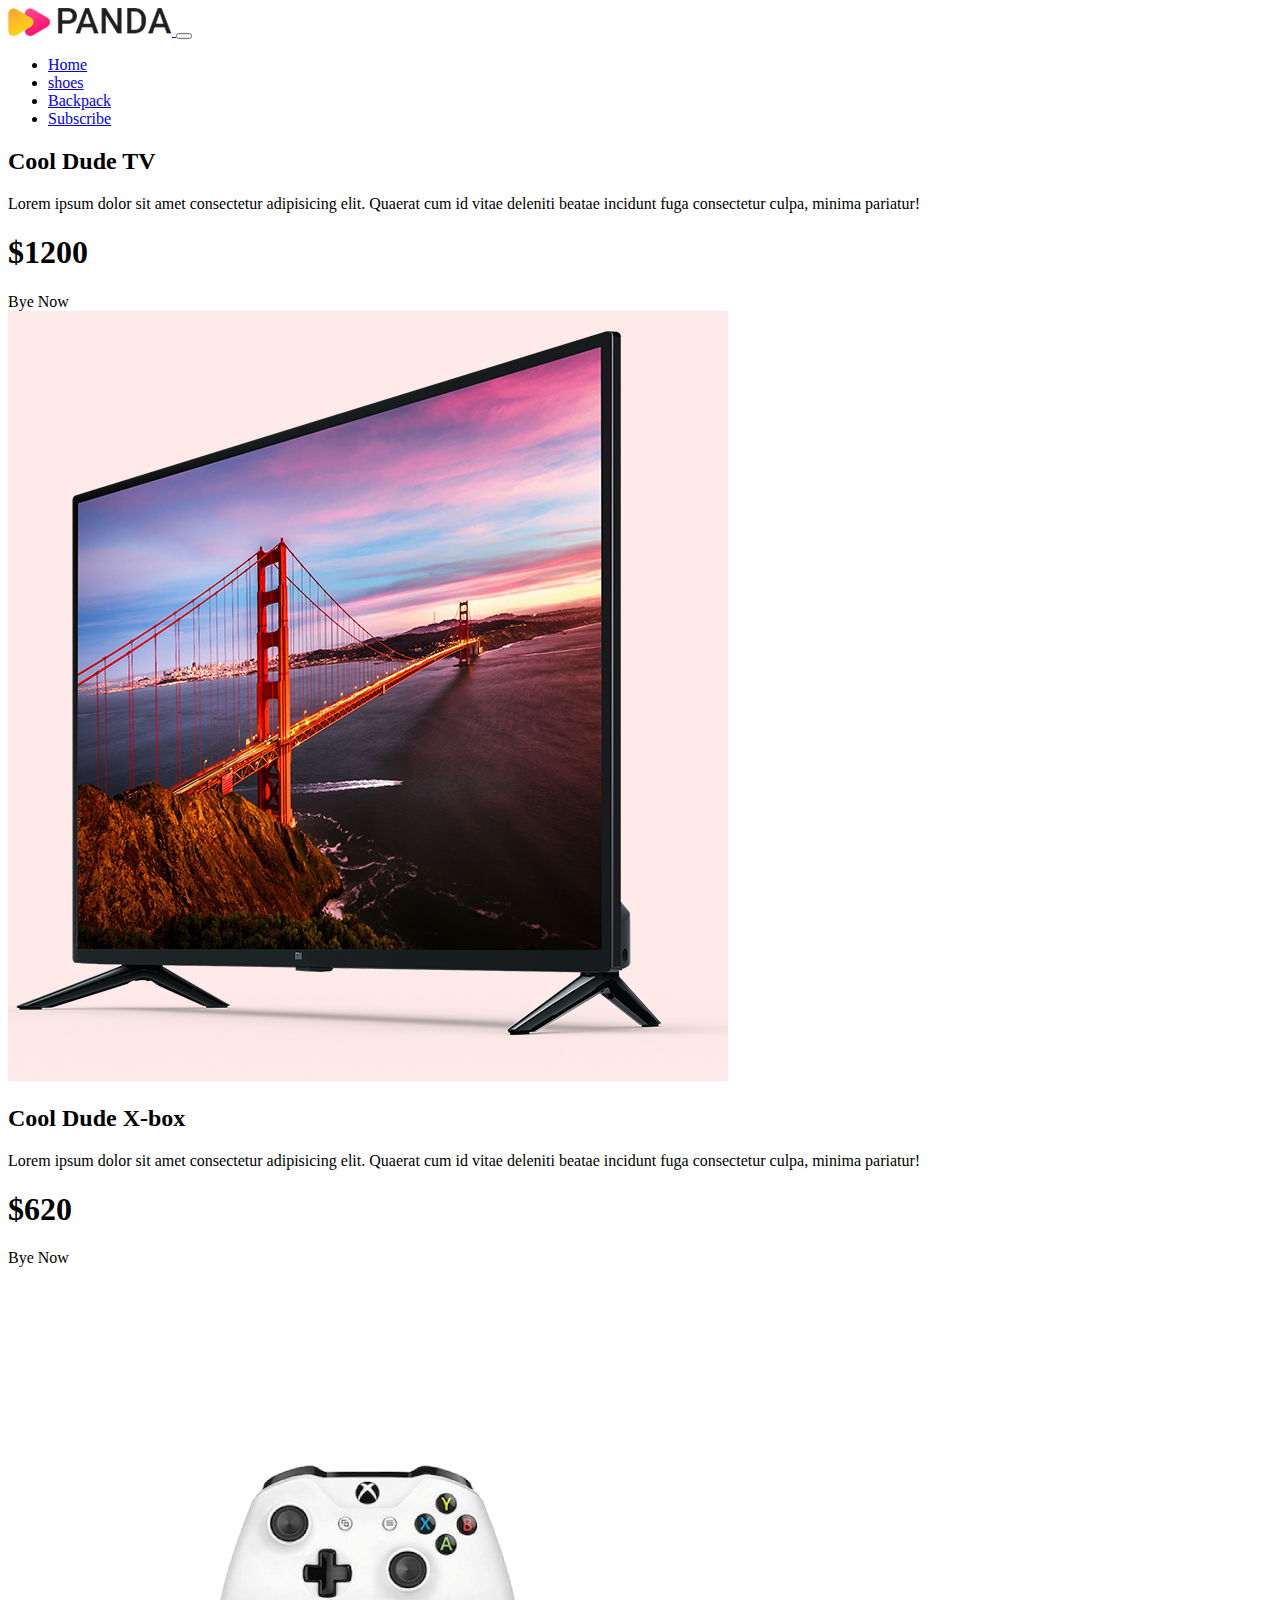
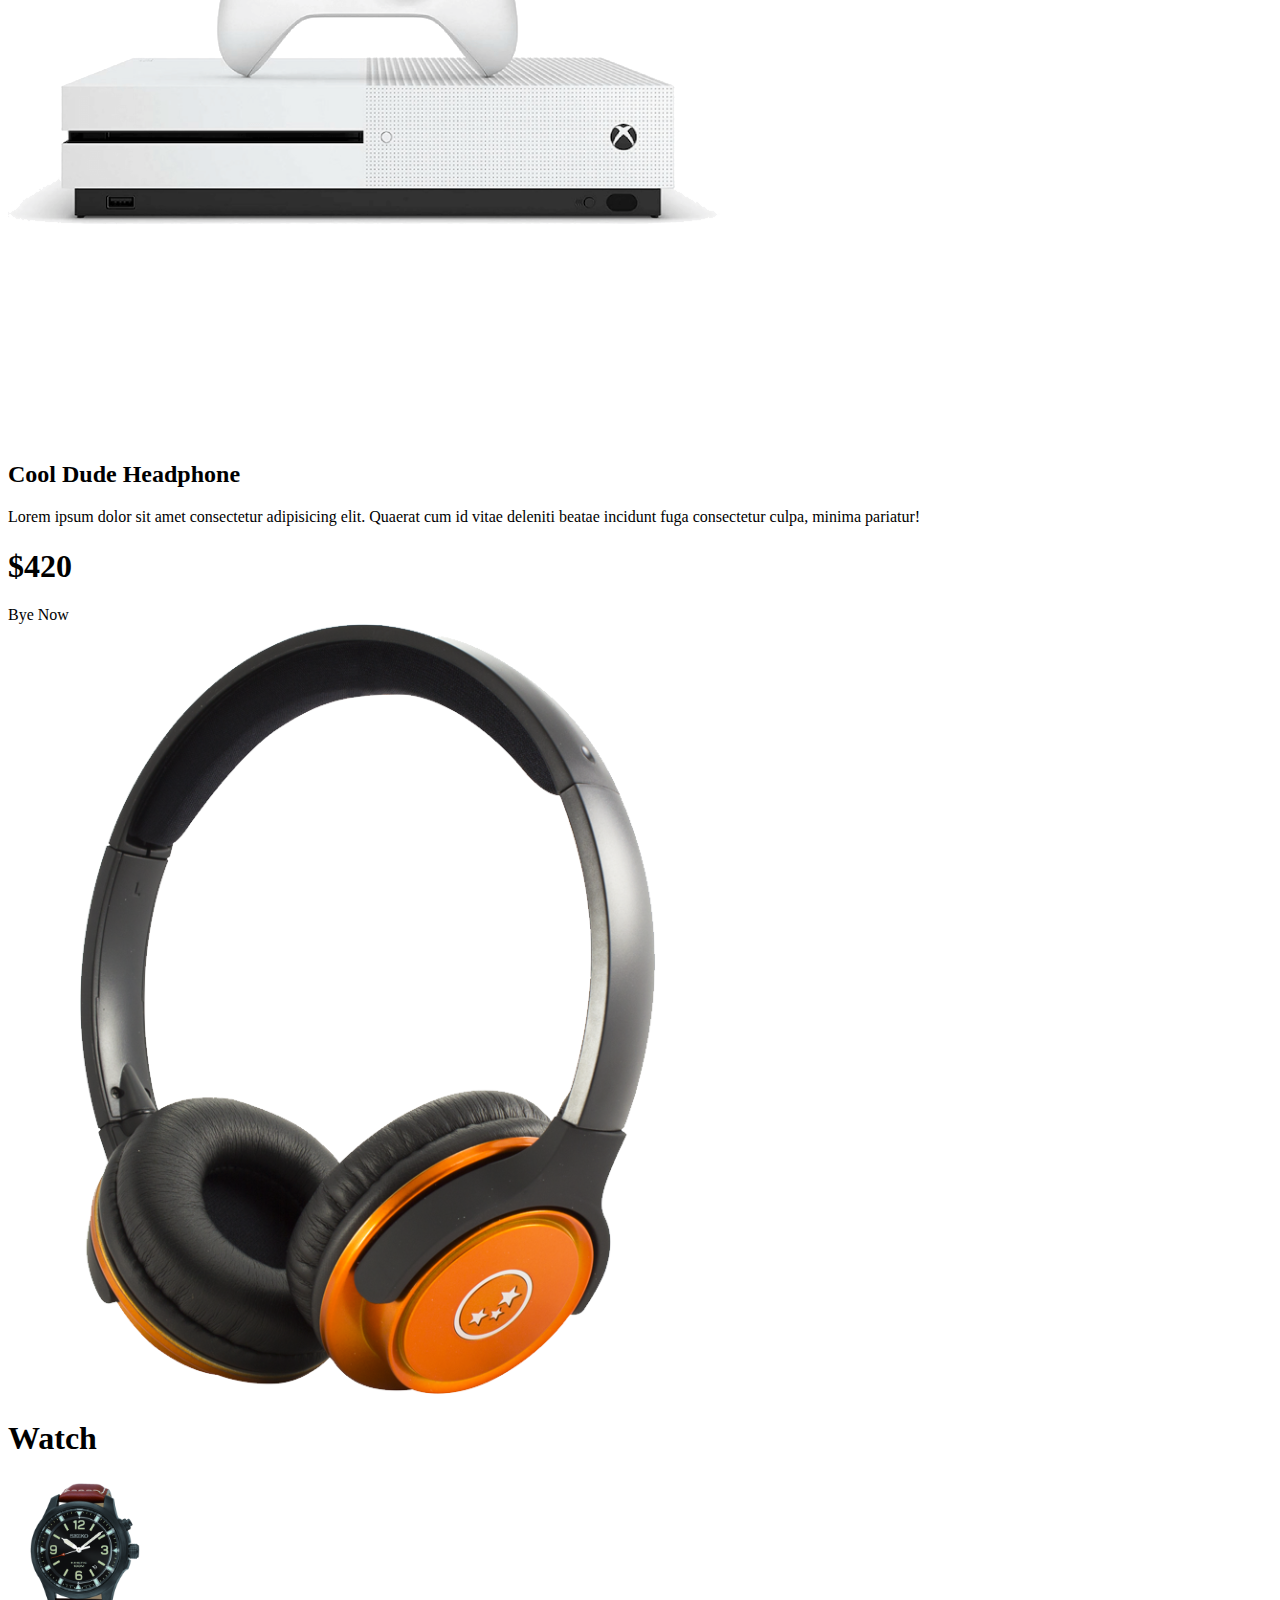
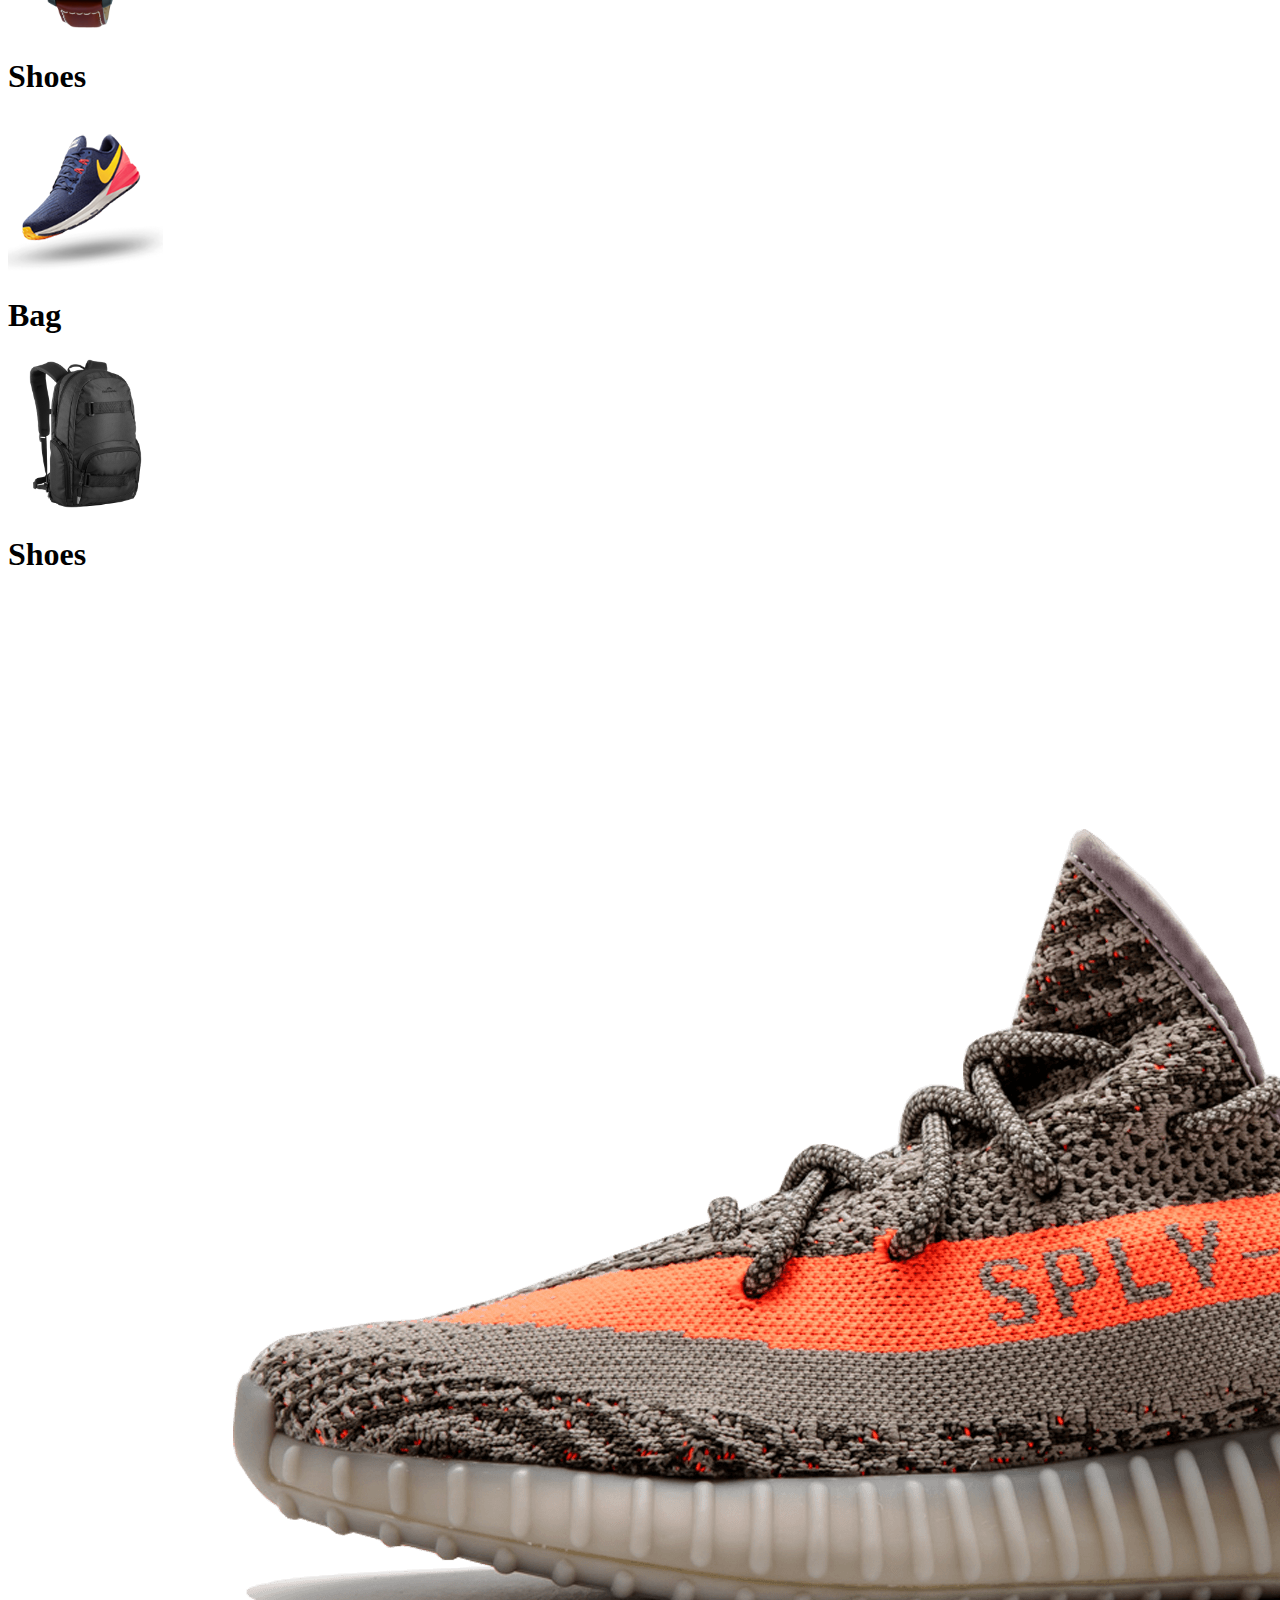
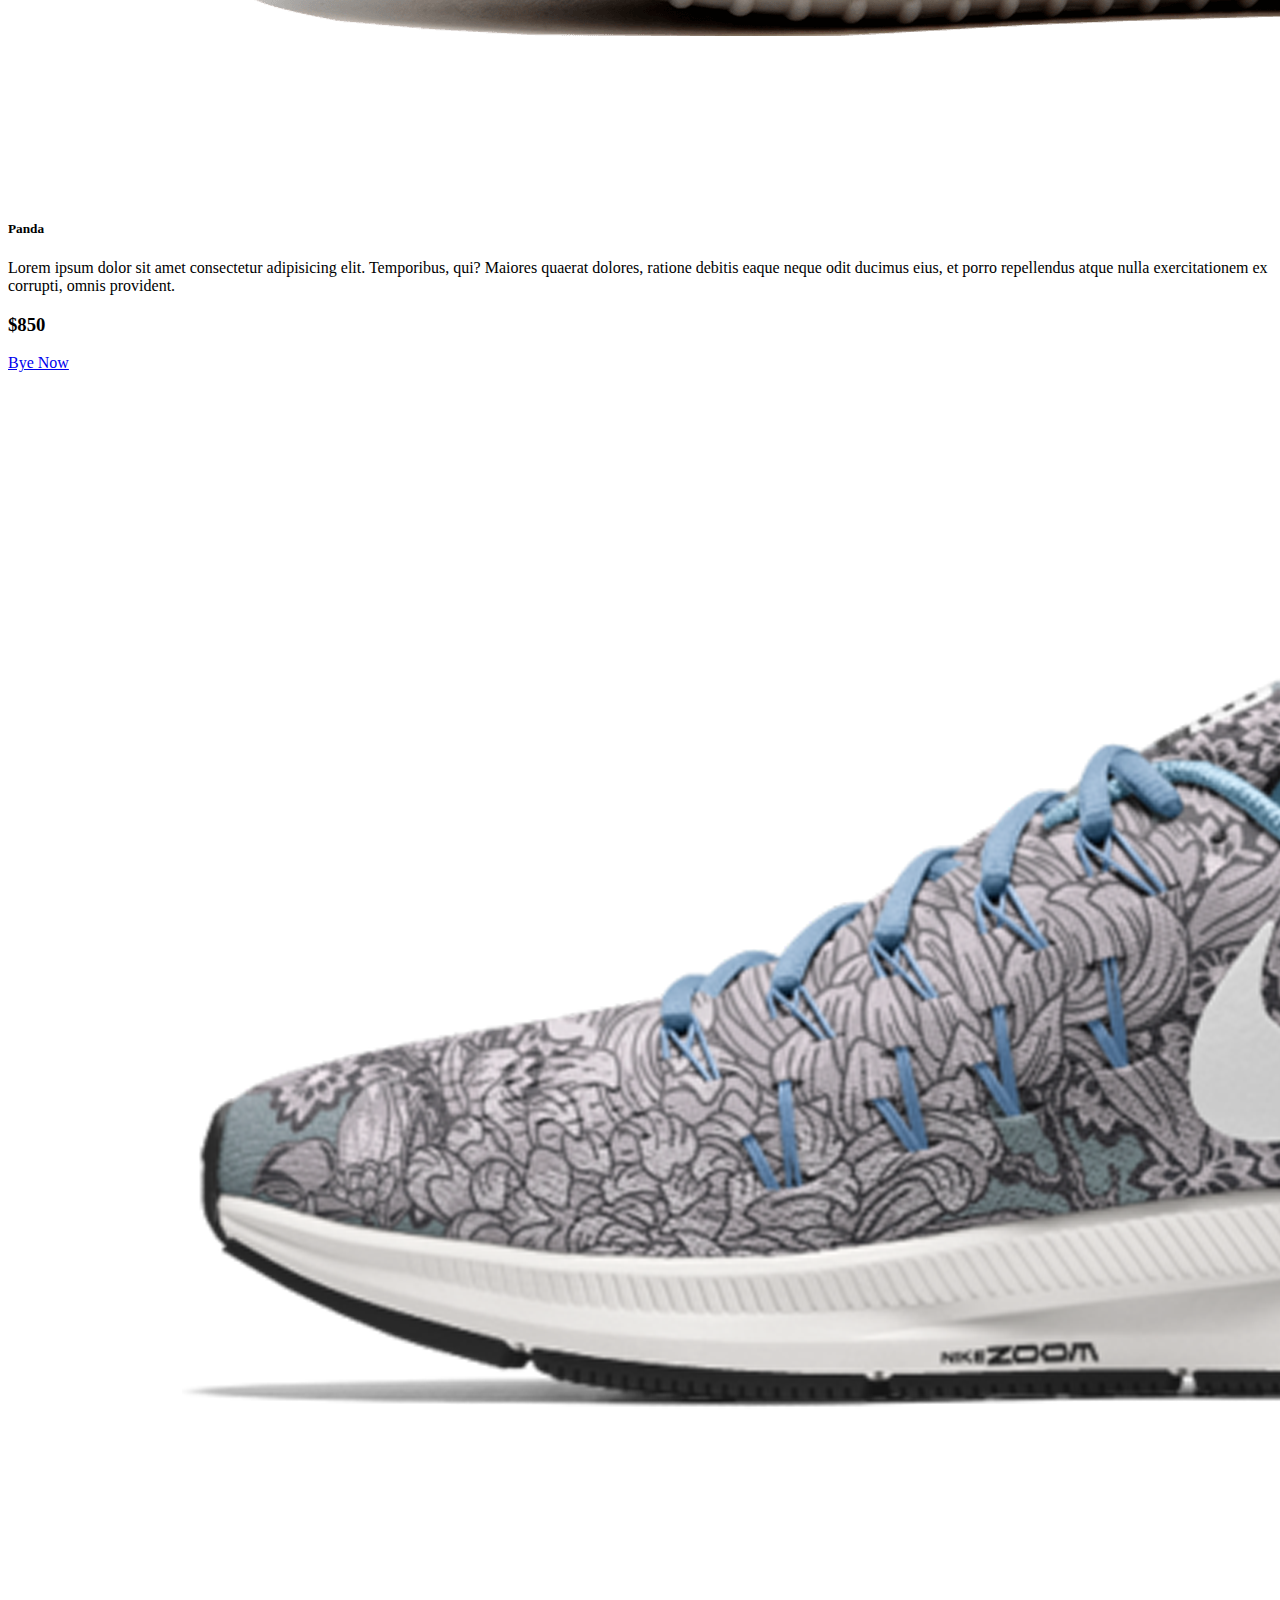
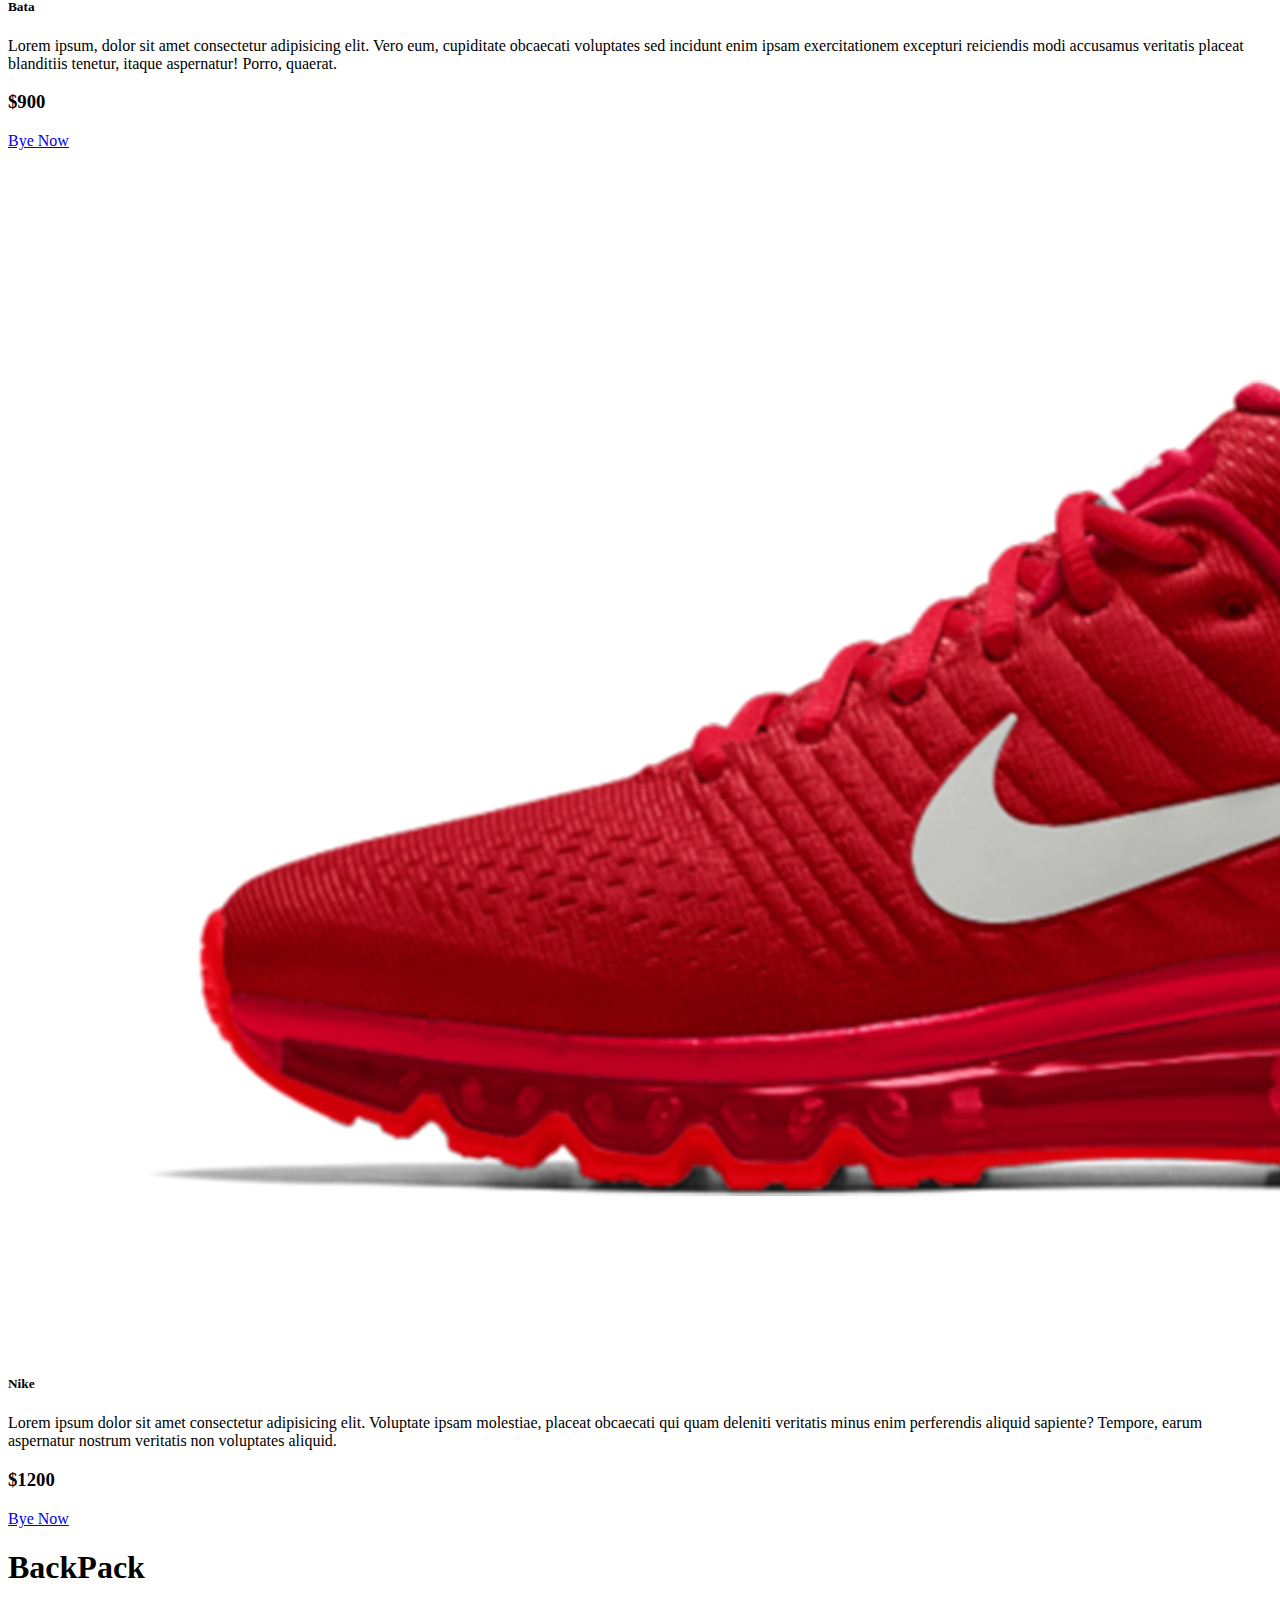
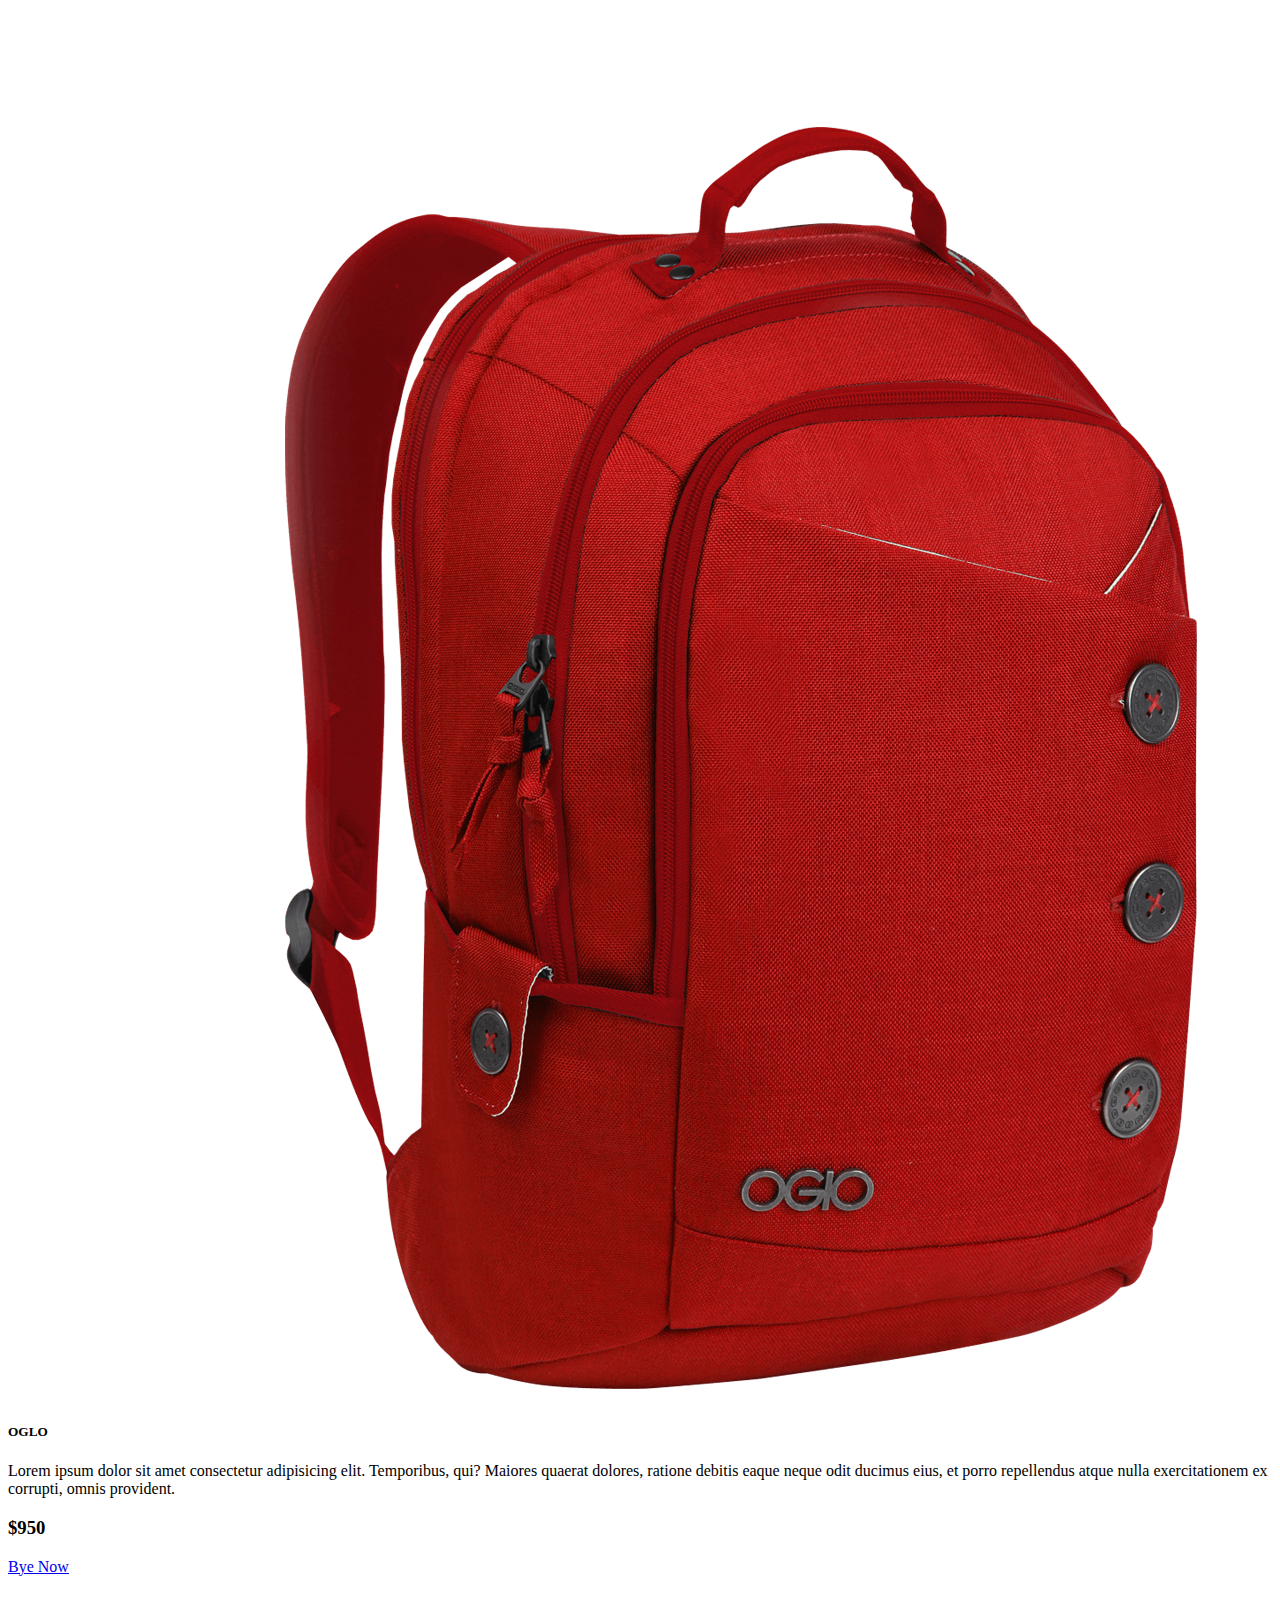
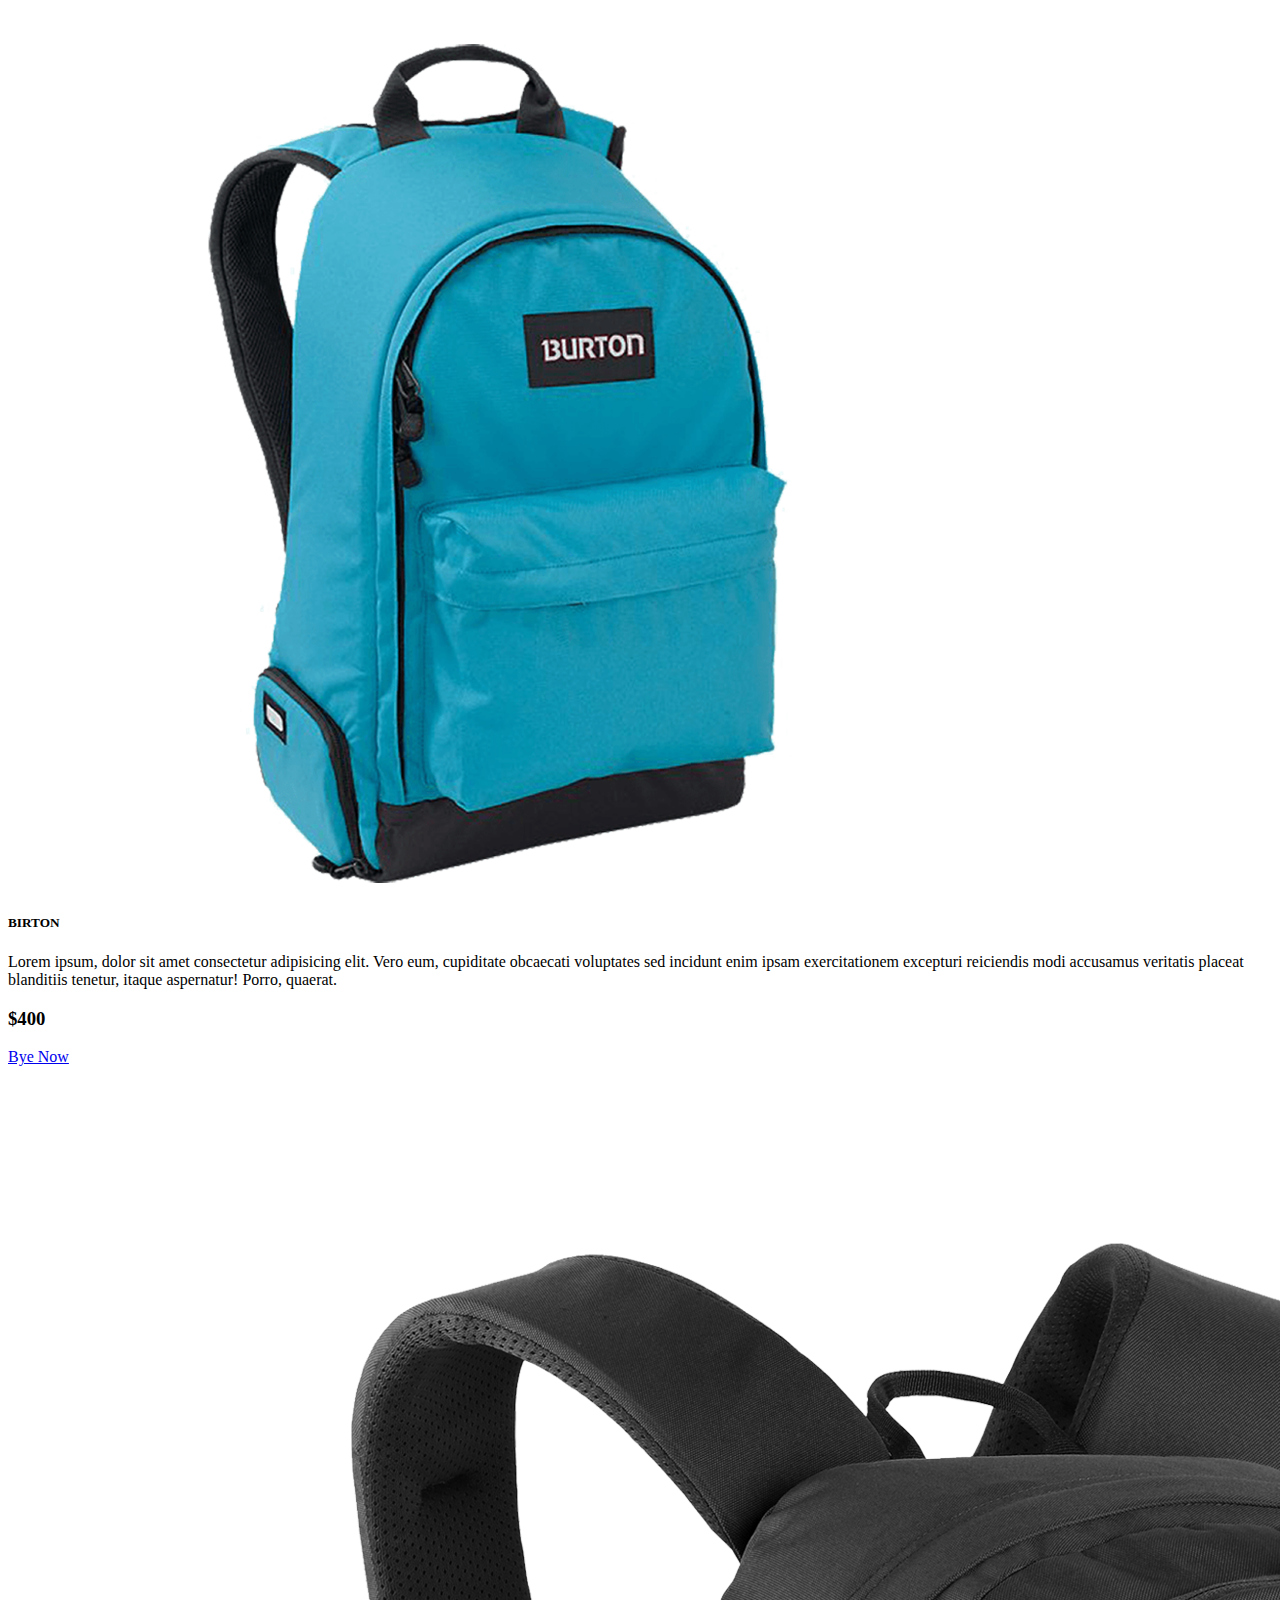
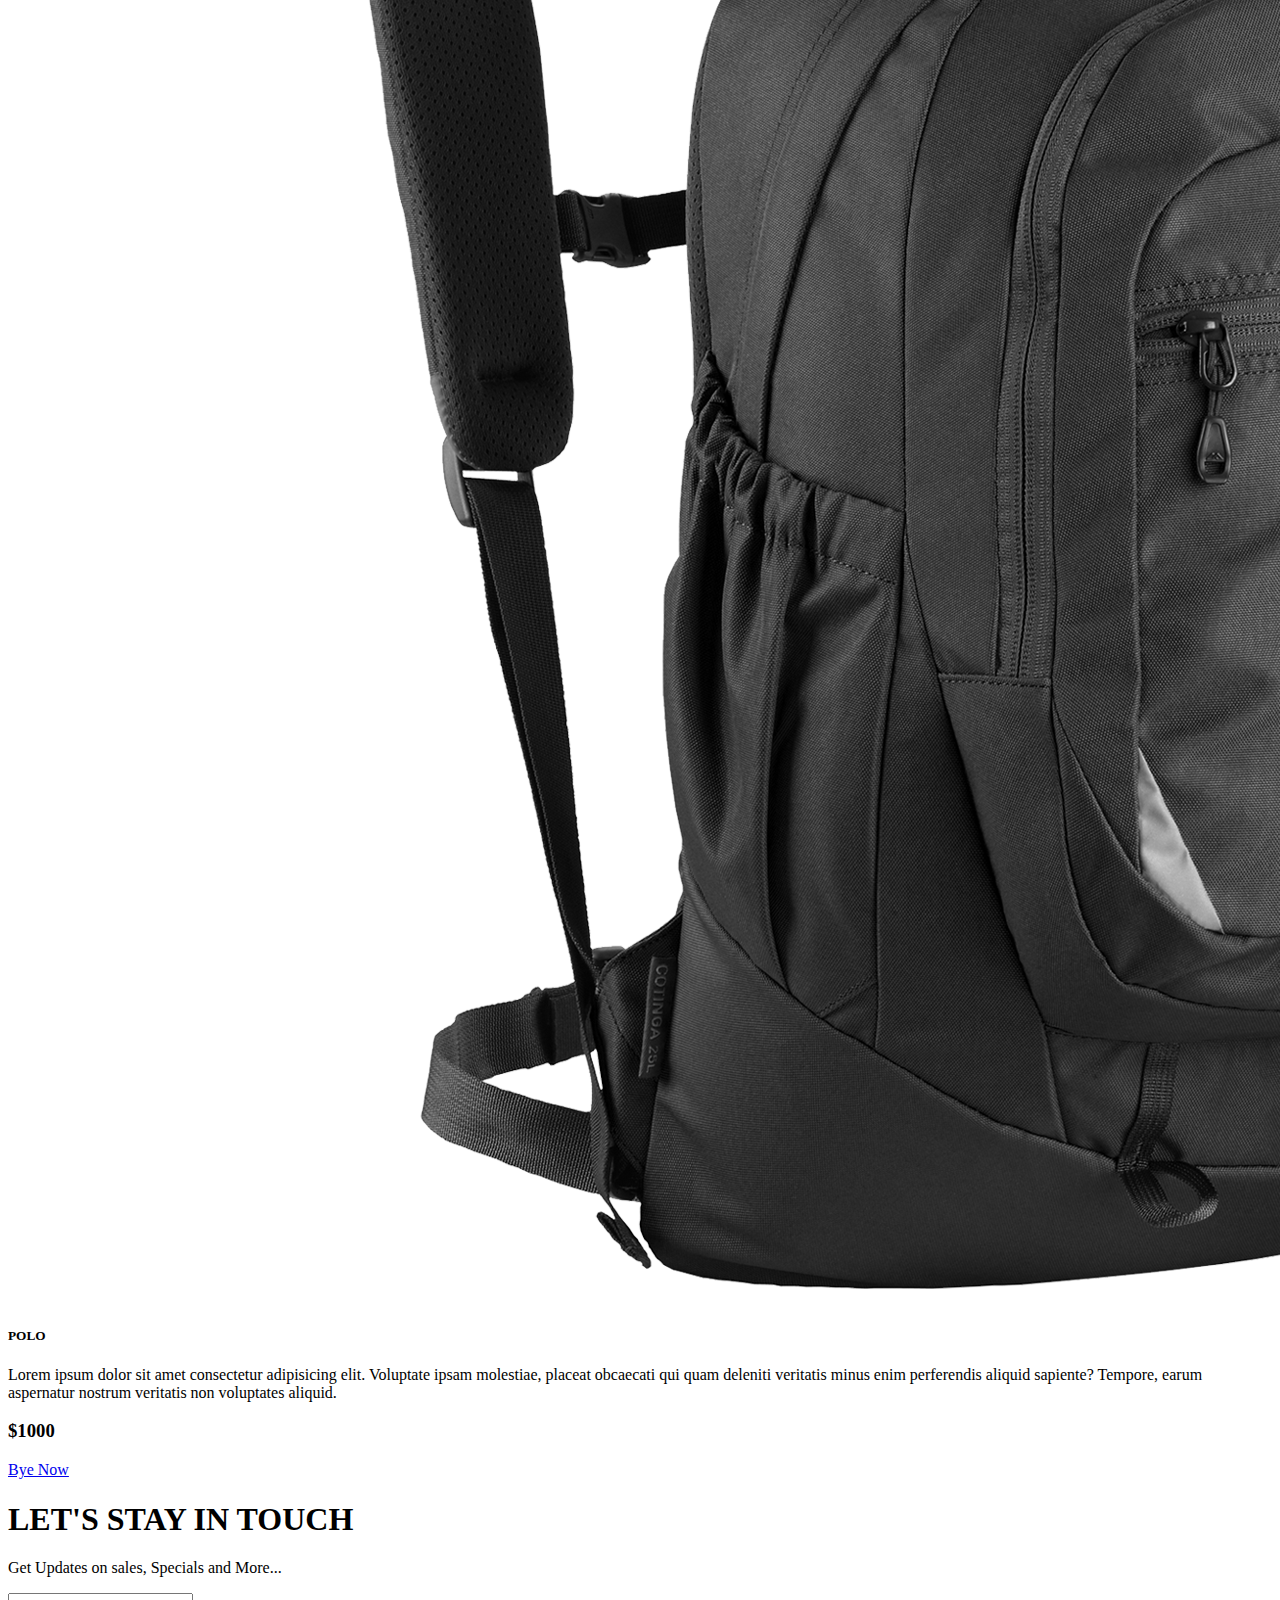
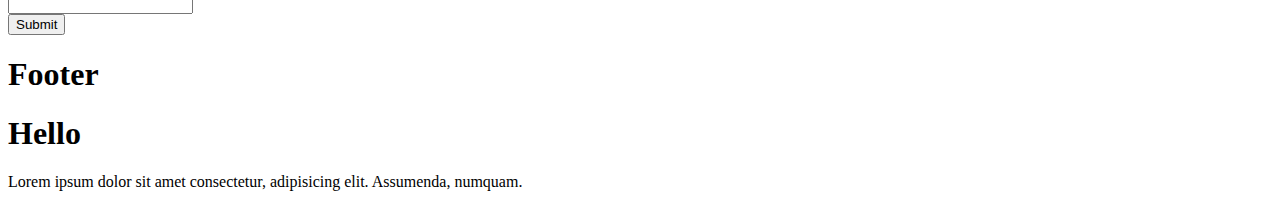
==== commit 92910e6c: "complete project" ====
--- a/index.html
+++ b/index.html
@@ -26,13 +26,13 @@
               <a class="nav-link active" aria-current="page" href="#">Home</a>
             </li>
             <li class="nav-item">
-              <a class="nav-link" href="shoes">shoes</a>
-            </li>
-            <li class="nav-item">
-              <a class="nav-link disabled">Backpack</a>
-            </li>
-            <li class="nav-item">
-              <a class="nav-link disabled">Subscribe</a>
+              <a class="nav-link" href="#shoes">shoes</a>
+            </li>
+            <li class="nav-item">
+              <a class="nav-link" href="#BackPack">Backpack</a>
+            </li>
+            <li class="nav-item">
+              <a class="nav-link" href="#Subscribe">Subscribe</a>
             </li>
           </ul>
         </div>
@@ -120,8 +120,8 @@
       </div>
     </section>
     <!-- card add -->
-    <section class="container my-5">
-      <h1 class="text-center pb-3"><a href="#" class="text-decoration-none" id="shoes">Shoes</a></h1>
+    <section class="container my-5" id="shoes">
+      <h1 class="text-center pb-3">Shoes</h1>
       <div class="row row-cols-1 row-cols-md-3 row-cols-lg-3 g-4">
         <div class="col">
           <div class="card border border-0 shadow-lg h-100"> 
@@ -164,7 +164,7 @@
         </div>
       </div>
     </section>
-    <section class="container my-5">
+    <section class="container my-5" id="BackPack">
       <h1 class="text-success pb-3">BackPack</h1>
       <div class="row row-cols-1 row-cols-md-3 row-cols-lg-3 g-4">
         <div class="col">
@@ -209,7 +209,7 @@
       </div>
     </section>
     <!-- subscribe section add -->
-    <section class="container bg-warning rounded rounded-3 p-5 d-flex justify-content-center">
+    <section class="container bg-warning rounded rounded-3 p-5 d-flex justify-content-center" id="Subscribe">
       <div>
         <h1>LET'S STAY IN TOUCH</h1>
         <P>Get Updates on sales, Specials and More...</P>
@@ -226,7 +226,7 @@
     <footer class="container">
       <div class="row">
         <h1 class="mb-4 mt-5">Footer</h1>
-        <div class="col-12 bg-black text-white rounded-3 p-5 text-center">
+        <div class="col-12 bg-black text-white p-5 text-center">
           <h1>Hello</h1>
           <p>Lorem ipsum dolor sit amet consectetur, adipisicing elit. Assumenda, numquam.</p>
         </div>
